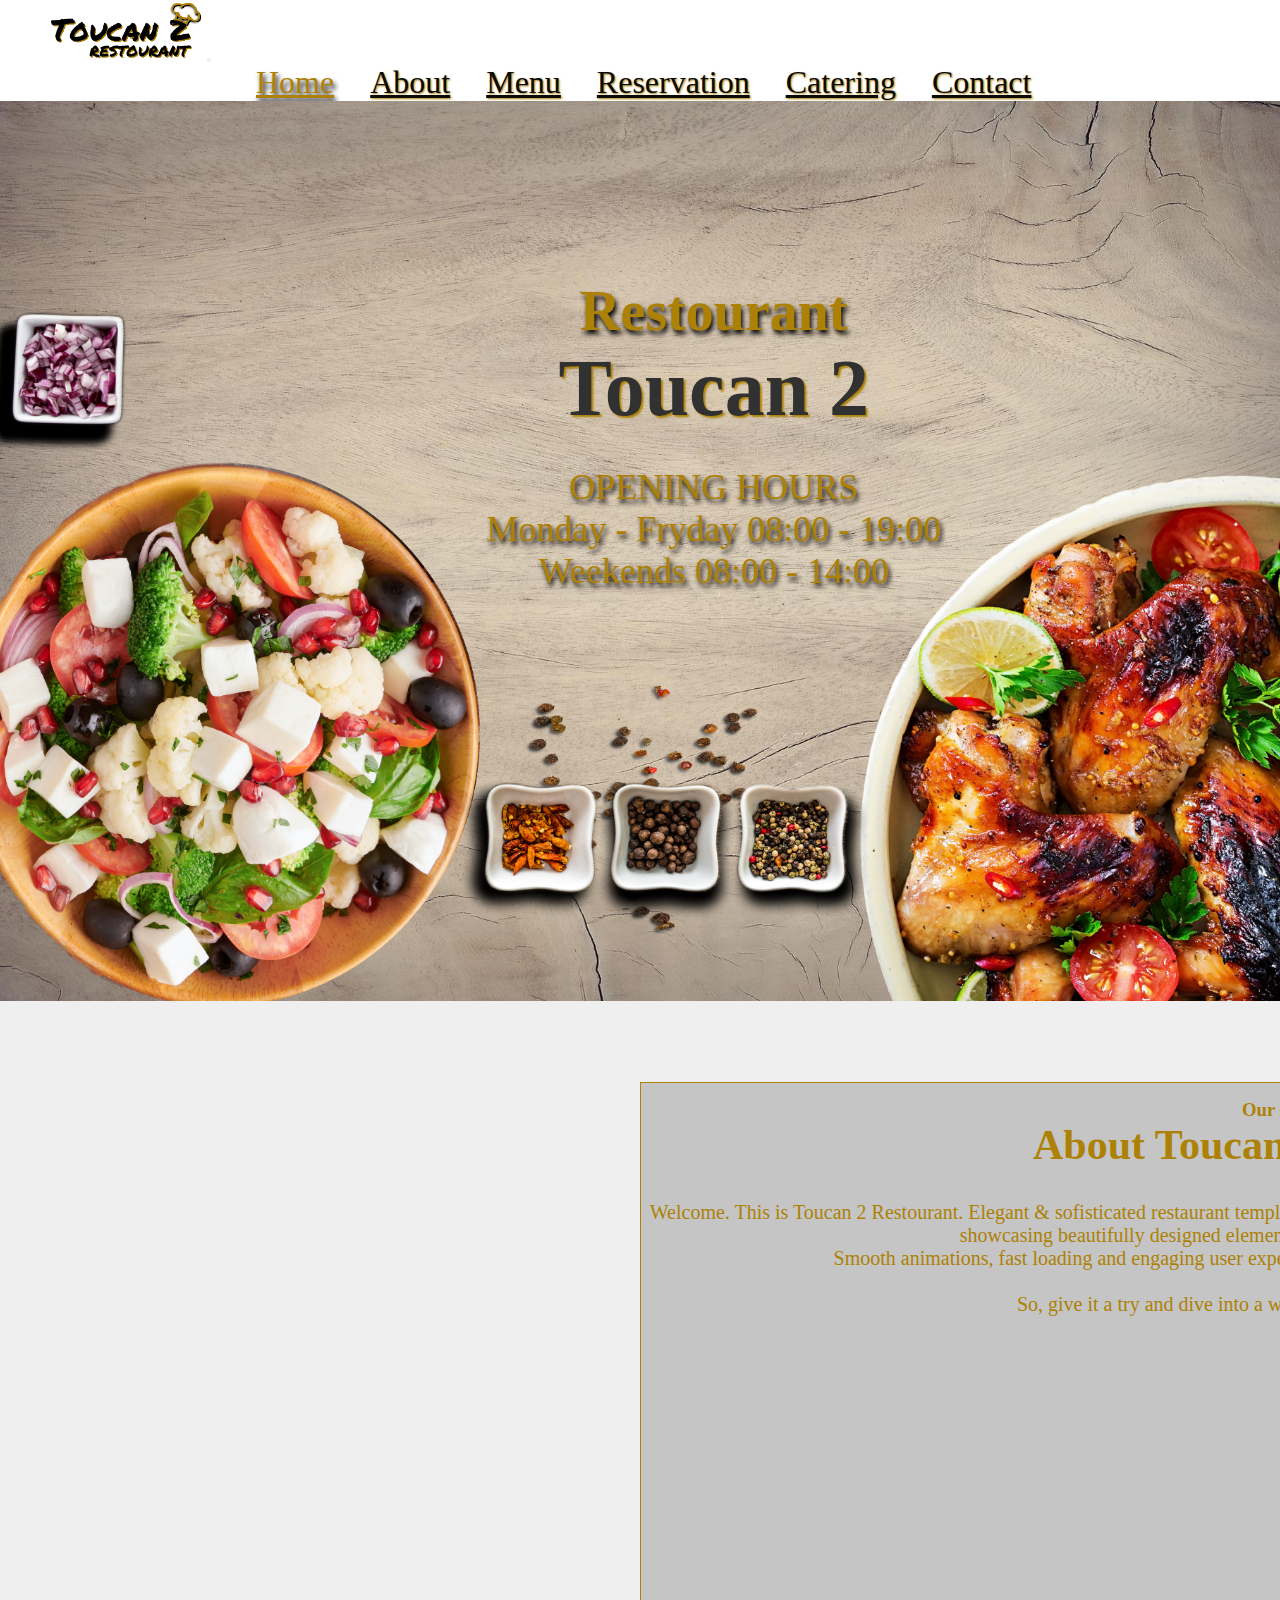
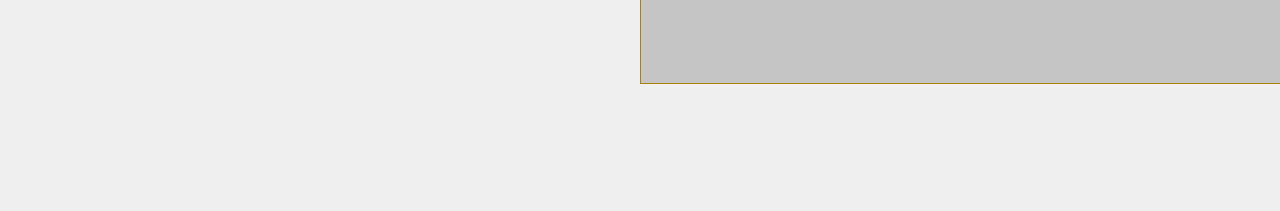
==== index.html @ f40d98a7 "Kokan's work, home and about" ====
<!doctype html>
<html lang="en">
  <head>
    <!-- Required meta tags -->
    <meta charset="utf-8">
    <meta name="viewport" content="width=device-width, initial-scale=1">
    <link rel="stylesheet" href="css/style.css">


    <!-- Bootstrap CSS -->
    <link href="https://cdn.jsdelivr.net/npm/bootstrap@5.1.3/dist/css/bootstrap.min.css" rel="stylesheet" integrity="sha384-1BmE4kWBq78iYhFldvKuhfTAU6auU8tT94WrHftjDbrCEXSU1oBoqyl2QvZ6jIW3" crossorigin="anonymous">
    <link href="https://fonts.googleapis.com/css2?family=Inspiration&family=Permanent+Marker&display=swap" rel="stylesheet">
    <link href="https://fonts.googleapis.com/css2?family=Inspiration&display=swap" rel="stylesheet">
    <script src="js/main.js"></script>
    <title>Restourant Toucan 2</title>
  </head>
  <body>
    <nav class="navbar navbar-expand-lg navbar-light sticky-top ">
        <div class="container-fluid">
          <a class="navbar-brand" href="#"><img src="image/logo R.png" alt=""></a>
          <button class="navbar-toggler" type="button" data-bs-toggle="collapse" data-bs-target="#navbarNavAltMarkup" aria-controls="navbarNavAltMarkup" aria-expanded="false" aria-label="Toggle navigation">
            <span class="navbar-toggler-icon"></span>
          </button>
          <div class="collapse navbar-collapse" id="navbarNavAltMarkup">
            <div class="navbar-nav ">
              <a class="nav-link active" aria-current="page" href="#home">Home</a>
              <a class="nav-link" href="#about">About</a>
              <a class="nav-link" href="#">Menu</a>
              <a class="nav-link" href="#">Reservation</a>
              <a class="nav-link" href="#">Catering</a>
              <a class="nav-link" href="#">Contact</a>
            </div>
          </div>
        </div>
      </nav>
          
    <section id="home" class="home">
      <div class="container-fluid">
        <div class="row">
          <img id="wood" src="image/wood-background1920.jpg" alt="">         
          <img id="chicken" src="image/chicken1.png" alt="">
          <img id="salad" src="image/salad.png" alt="">
          <img id="paper" src="image/paper.png" alt="">
          <img id="onion" src="image/onion.png" alt="">
          
        </div>
        <div class="home-text">
          <h2>Restourant</h2>
          <h1>Toucan 2</h1>
          
          <p>OPENING HOURS</p>
          <p>Monday - Fryday <span>08:00 - 19:00</span></p>
          <p>Weekends <span>08:00 - 14:00</span></p>
        </div>
      </div>
      
    </section>




    <section id="about" class="about">
      <div class="container-fluid">
        <div class="row center">
          <img src="image/slide1.jpg" alt="">
          <div class="about-item col-4 color-2">
            <h3 class="color-1">Our story</h3>
            <h2 class="color-1">About Toucan 2 Restourant</h2>
            <p class="color-1">Welcome. This is Toucan 2 Restourant. Elegant & sofisticated restaurant template. Toucan 2 offers different home page layouts with smart and unique design, showcasing beautifully designed elements every restaurant website should have. <br>
              Smooth animations, fast loading and engaging user experience are just some of the features this template offers. <br><br>
              So, give it a try and dive into a world of royal restaurant websites.
            </p>
        </div>
        </div>

      </div>
      
    </section>
    <section id="menu"></section>
    <section id="reservation"></section>
    <section id="catering"></section>
    <section id="gallery"></section>
    <section id="footer"></section>

          


    <!-- Optional JavaScript; choose one of the two! -->

    <!-- Option 1: Bootstrap Bundle with Popper -->
    <script src="https://cdn.jsdelivr.net/npm/bootstrap@5.1.3/dist/js/bootstrap.bundle.min.js" integrity="sha384-ka7Sk0Gln4gmtz2MlQnikT1wXgYsOg+OMhuP+IlRH9sENBO0LRn5q+8nbTov4+1p" crossorigin="anonymous"></script>

    <!-- Option 2: Separate Popper and Bootstrap JS -->
    <!--
    <script src="https://cdn.jsdelivr.net/npm/@popperjs/core@2.10.2/dist/umd/popper.min.js" integrity="sha384-7+zCNj/IqJ95wo16oMtfsKbZ9ccEh31eOz1HGyDuCQ6wgnyJNSYdrPa03rtR1zdB" crossorigin="anonymous"></script>
    <script src="https://cdn.jsdelivr.net/npm/bootstrap@5.1.3/dist/js/bootstrap.min.js" integrity="sha384-QJHtvGhmr9XOIpI6YVutG+2QOK9T+ZnN4kzFN1RtK3zEFEIsxhlmWl5/YESvpZ13" crossorigin="anonymous"></script>
    -->
  </body>
</html>
---- css/style.css ----
*{
    font-family: "Permanent Marker", cursive;
    margin: 0;
    padding: 0;
    scroll-behavior: smooth;
}
h1, h2, p{
    font-family: "Permanent Marker", cursive;
    color: rgb(49, 49, 49) !important;
    z-index: 10;
}


/*-------  Navigation ----*/
.navbar{
    background: transparent !important;
}
.navbar-brand img{
    height: 60px;
    padding-left: 3rem;
}
.navbar-nav{   
    padding-left: 16rem !important;
}
.nav-link{
    font-family: "Permanent Marker", cursive;
    font-size: 32px;
    color: rgb(10, 10, 10) !important;
    padding-right: 2rem !important;
    text-shadow: 1px 1px 2px #ad8106;  
}
a:hover, .active{
    color: #ad8106 !important;
    text-shadow: 2px 4px 5px #000;
}


/*-------  Home page ----*/
.home{
    
    height: 100vh;
    width: 100%;
    position: relative;
}
.home-text{
    position: absolute;
    top: 18%;
    left: 38%;
}
.home-text h1{
    font-size: 80px;
    text-align: center;
    padding-bottom: 2rem;
    text-shadow: 2px 2px 2px #ad8106;
}
.home-text h2{
    margin-top: 1rem;
    font-size: 56px;
    text-align: center;
    color:#ad8106 !important;
    text-shadow: 2px 4px 5px #000;
}
.home-text p{
    font-size: 36px;
    text-align: center;
    color:#ad8106 !important;
    text-shadow: 2px 4px 5px #000;   
}
.home img{
    position: absolute;
    top: 0;
    left: 0;
    width: 100%;
    height: 100%;
    object-fit: cover;
}



/*-------  About page ----*/
.about{
    width: 100%;
    height: 90vh;
    object-fit: cover;
    position: relative;
    display: flex;
    justify-content: center;   
    background-color: rgba(100, 100,100, 0.1); 
}
.about img{
    width: 100%;
    object-fit: cover;
}
.center{
    justify-content: center;
    
}
.about-item{    
    width: 100%;
    height:600px;
    position: absolute;
    top: 10%;
    text-align: center;
    border: 1px solid #ad8106;
           
}
.color-1{
    color: #ad8106 !important;
}
.color-2{
    background-color: rgba(100, 100,100, 0.3); 
}
.about-item h2{
    font-size: 42px;
    padding-bottom: 2rem;
}
.about-item h3{
    padding-top: 1rem;
}
.about-item p{
    font-size: 1.25rem;
}
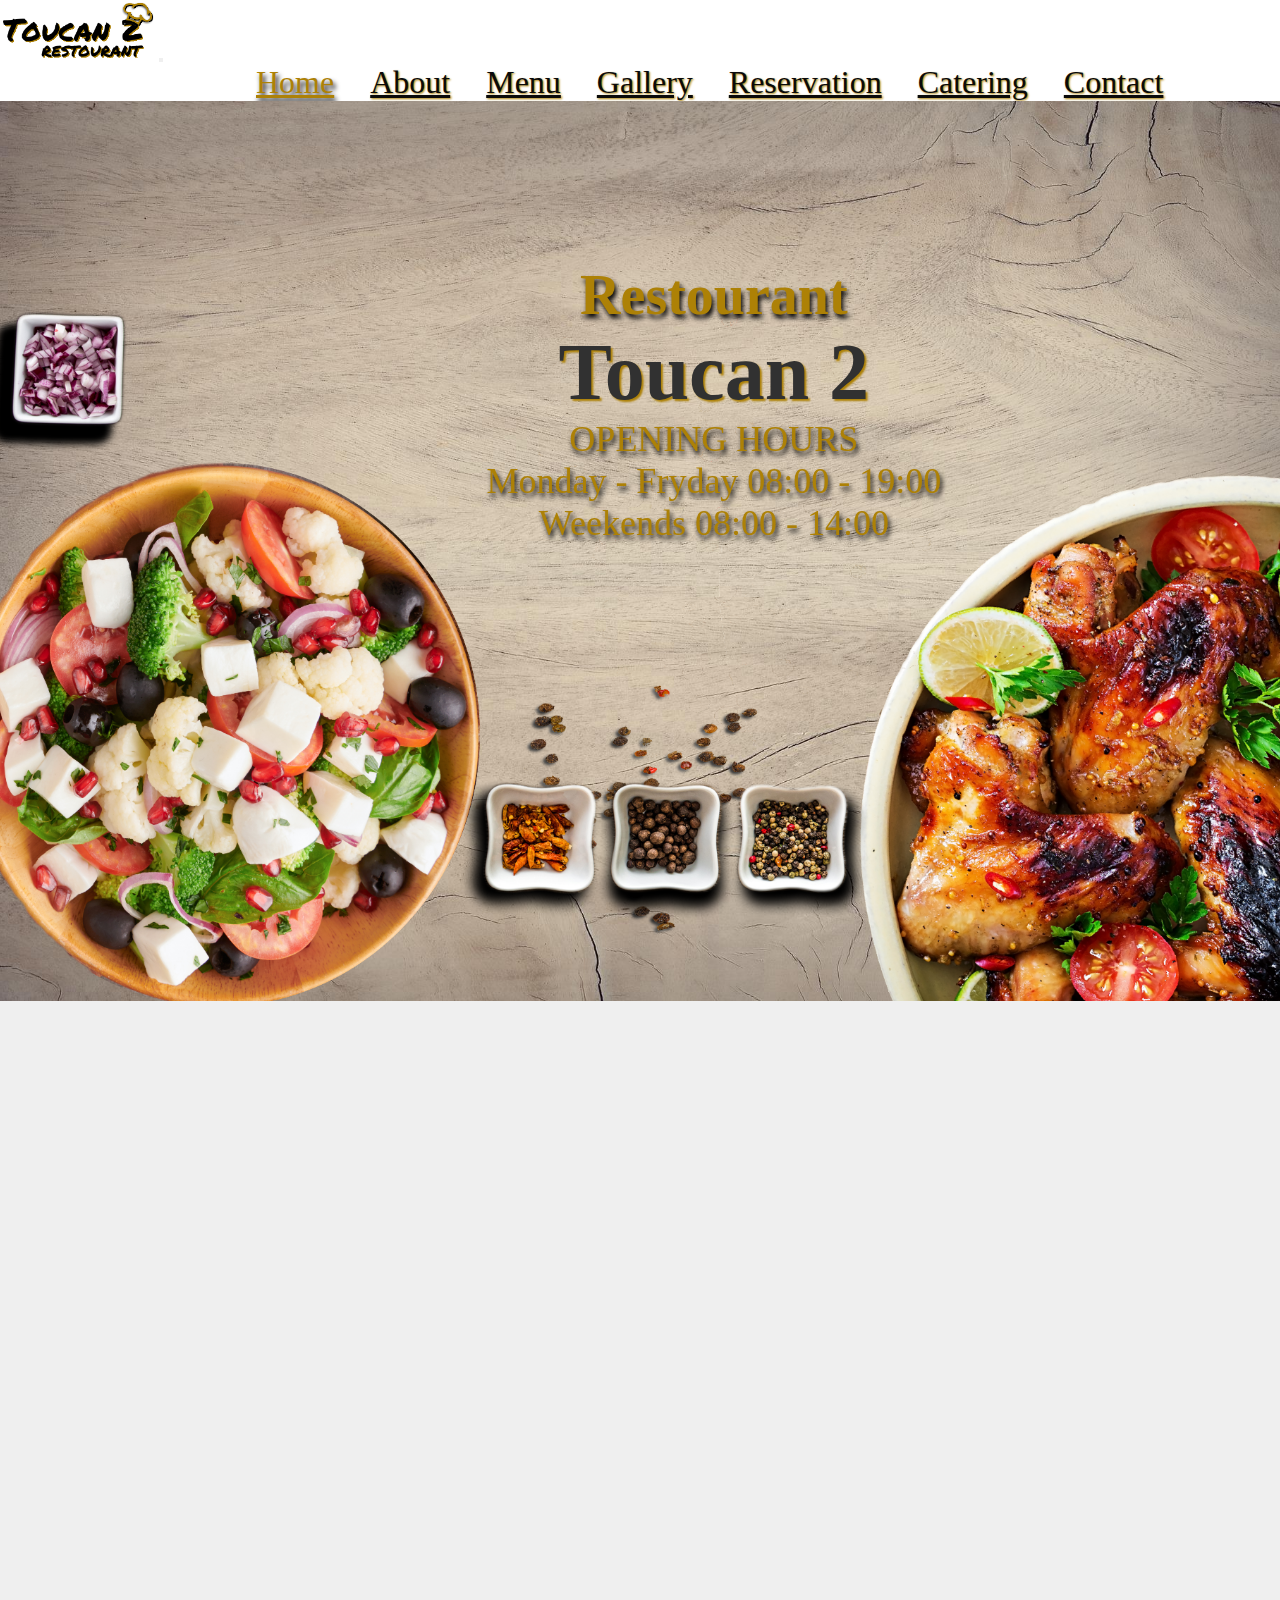
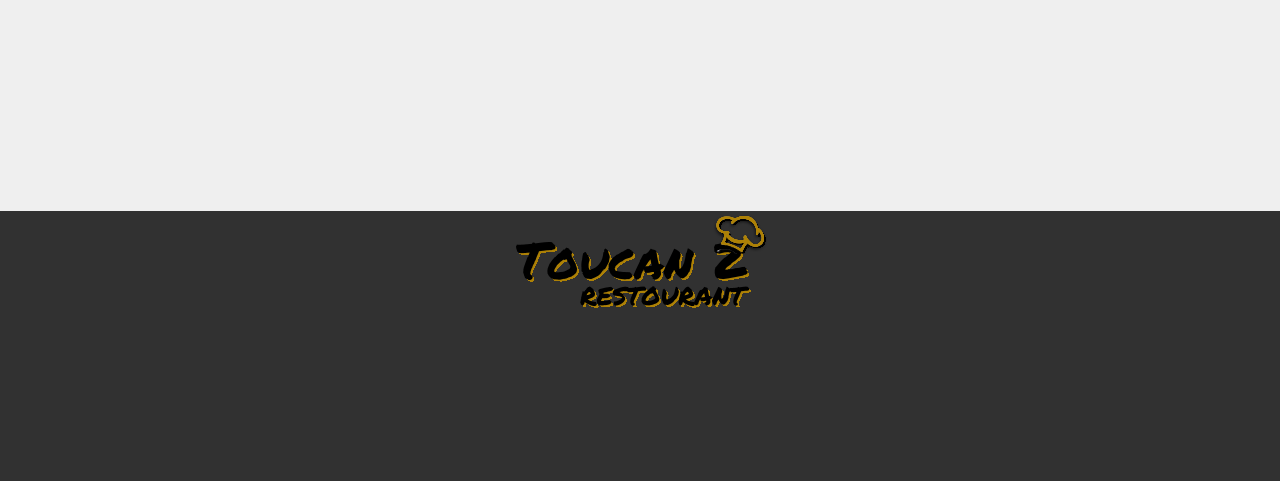
==== commit 7f81181b: "responsive" ====
--- a/index.html
+++ b/index.html
@@ -5,13 +5,14 @@
     <meta charset="utf-8">
     <meta name="viewport" content="width=device-width, initial-scale=1">
     <link rel="stylesheet" href="css/style.css">
+    <link rel="stylesheet" href="https://unpkg.com/aos@next/dist/aos.css" />
 
 
     <!-- Bootstrap CSS -->
     <link href="https://cdn.jsdelivr.net/npm/bootstrap@5.1.3/dist/css/bootstrap.min.css" rel="stylesheet" integrity="sha384-1BmE4kWBq78iYhFldvKuhfTAU6auU8tT94WrHftjDbrCEXSU1oBoqyl2QvZ6jIW3" crossorigin="anonymous">
     <link href="https://fonts.googleapis.com/css2?family=Inspiration&family=Permanent+Marker&display=swap" rel="stylesheet">
     <link href="https://fonts.googleapis.com/css2?family=Inspiration&display=swap" rel="stylesheet">
-    <script src="js/main.js"></script>
+    
     <title>Restourant Toucan 2</title>
   </head>
   <body>
@@ -22,10 +23,12 @@
             <span class="navbar-toggler-icon"></span>
           </button>
           <div class="collapse navbar-collapse" id="navbarNavAltMarkup">
+
             <div class="navbar-nav ">
               <a class="nav-link active" aria-current="page" href="#home">Home</a>
               <a class="nav-link" href="#about">About</a>
-              <a class="nav-link" href="#">Menu</a>
+              <a class="nav-link" href="menu.html">Menu</a>
+              <a class="nav-link" href="gallery.html">Gallery</a>
               <a class="nav-link" href="#">Reservation</a>
               <a class="nav-link" href="#">Catering</a>
               <a class="nav-link" href="#">Contact</a>
@@ -38,49 +41,53 @@
       <div class="container-fluid">
         <div class="row">
           <img id="wood" src="image/wood-background1920.jpg" alt="">         
-          <img id="chicken" src="image/chicken1.png" alt="">
-          <img id="salad" src="image/salad.png" alt="">
-          <img id="paper" src="image/paper.png" alt="">
-          <img id="onion" src="image/onion.png" alt="">
-          
+          <img id="chicken" data-aos="zoom-in-right" src="image/chicken1.png" alt="">
+          <img id="salad" data-aos="zoom-in-left" src="image/salad.png" alt="">
+          <img id="paper" data-aos="zoom-out-up" src="image/paper.png" alt="">
+          <img id="onion" data-aos="zoom-in-up" src="image/onion.png" alt="">          
         </div>
-        <div class="home-text">
+        <div id="home-text" class="home-text" data-aos="zoom-out-up">
           <h2>Restourant</h2>
-          <h1>Toucan 2</h1>
-          
+          <h1>Toucan 2</h1>          
           <p>OPENING HOURS</p>
           <p>Monday - Fryday <span>08:00 - 19:00</span></p>
           <p>Weekends <span>08:00 - 14:00</span></p>
         </div>
-      </div>
-      
+      </div>      
     </section>
 
-
-
+<!-- About section -->
 
     <section id="about" class="about">
       <div class="container-fluid">
         <div class="row center">
           <img src="image/slide1.jpg" alt="">
-          <div class="about-item col-4 color-2">
+          <div class="about-item col-xl-4 col-lg-6 col-sm-12 color-2" data-aos="zoom-in-up">
             <h3 class="color-1">Our story</h3>
             <h2 class="color-1">About Toucan 2 Restourant</h2>
             <p class="color-1">Welcome. This is Toucan 2 Restourant. Elegant & sofisticated restaurant template. Toucan 2 offers different home page layouts with smart and unique design, showcasing beautifully designed elements every restaurant website should have. <br>
-              Smooth animations, fast loading and engaging user experience are just some of the features this template offers. <br><br>
-              So, give it a try and dive into a world of royal restaurant websites.
+            Smooth animations, fast loading and engaging user experience are just some of the features this template offers. <br><br>
+            So, give it a try and dive into a world of Toucan restaurant websites.
             </p>
+          </div>
         </div>
-        </div>
-
-      </div>
-      
+      </div>      
     </section>
     <section id="menu"></section>
     <section id="reservation"></section>
     <section id="catering"></section>
     <section id="gallery"></section>
-    <section id="footer"></section>
+    <section id="contact"></section>
+
+
+
+
+    <section id="footer" class="footer" >
+      <div class="containar-fluid ">
+        <img class="center" src="image/logo R.png" alt="">
+      </div>
+
+    </section>
 
           
 
@@ -89,11 +96,16 @@
 
     <!-- Option 1: Bootstrap Bundle with Popper -->
     <script src="https://cdn.jsdelivr.net/npm/bootstrap@5.1.3/dist/js/bootstrap.bundle.min.js" integrity="sha384-ka7Sk0Gln4gmtz2MlQnikT1wXgYsOg+OMhuP+IlRH9sENBO0LRn5q+8nbTov4+1p" crossorigin="anonymous"></script>
+    <script src="js/main.js"></script>
+    <script src="https://unpkg.com/aos@next/dist/aos.js"></script>
+    <script>
+      AOS.init({
+        duration: 1000,
+        offset: 500,
+        once: true
+      });
+    </script>
 
-    <!-- Option 2: Separate Popper and Bootstrap JS -->
-    <!--
-    <script src="https://cdn.jsdelivr.net/npm/@popperjs/core@2.10.2/dist/umd/popper.min.js" integrity="sha384-7+zCNj/IqJ95wo16oMtfsKbZ9ccEh31eOz1HGyDuCQ6wgnyJNSYdrPa03rtR1zdB" crossorigin="anonymous"></script>
-    <script src="https://cdn.jsdelivr.net/npm/bootstrap@5.1.3/dist/js/bootstrap.min.js" integrity="sha384-QJHtvGhmr9XOIpI6YVutG+2QOK9T+ZnN4kzFN1RtK3zEFEIsxhlmWl5/YESvpZ13" crossorigin="anonymous"></script>
-    -->
+    
   </body>
 </html>--- a/css/style.css
+++ b/css/style.css
@@ -1,8 +1,10 @@
+/*HEAD*/
 *{
     font-family: "Permanent Marker", cursive;
-    margin: 0;
-    padding: 0;
+    margin: 0 !important;
+    padding: 0 !important;
     scroll-behavior: smooth;
+    
 }
 h1, h2, p{
     font-family: "Permanent Marker", cursive;
@@ -41,7 +43,9 @@
     height: 100vh;
     width: 100%;
     position: relative;
-}
+    overflow-x: hidden;
+}
+
 .home-text{
     position: absolute;
     top: 18%;
@@ -74,7 +78,35 @@
     height: 100%;
     object-fit: cover;
 }
-
+@media screen and (max-width: 992px) { 
+    .home-text{
+        left: 30%;
+    }
+    .home-text h2{        
+        font-size: 2rem;
+    }  
+    .home-text h1{
+        font-size: 3rem;
+    } 
+    .home-text p{
+        font-size: 1.75rem;
+    }   
+}
+@media screen and (max-width: 768px) { 
+    .home-text{
+        left: 30%;
+        top: 10%;
+    }
+    .home-text h2{        
+        font-size: 1.75rem;
+    }  
+    .home-text h1{
+        font-size: 2.5rem;
+    } 
+    .home-text p{
+        font-size: 1.5rem;
+    }   
+}
 
 
 /*-------  About page ----*/
@@ -86,14 +118,14 @@
     display: flex;
     justify-content: center;   
     background-color: rgba(100, 100,100, 0.1); 
+    padding-bottom: 2rem;
 }
 .about img{
     width: 100%;
     object-fit: cover;
 }
 .center{
-    justify-content: center;
-    
+    justify-content: center;    
 }
 .about-item{    
     width: 100%;
@@ -119,4 +151,60 @@
 }
 .about-item p{
     font-size: 1.25rem;
+    letter-spacing: 2px;
+    line-height: 1.5;
+}
+
+
+/* ====  Media query for About section*/
+
+@media screen and (max-width: 992px) { 
+    .about-item{        
+        height:430px;
+    }      
+}
+@media screen and (max-width: 768px) { 
+    .about-item{
+        top:.5rem;
+        height:310px;
+    }  
+    .about-item h3{
+        font-size: 1.2rem;
+    }
+    .about-item h2{
+        font-size: 1.5rem;
+    }
+    .about-item p {
+        font-size: 1rem;
+        letter-spacing: 1px;
+        line-height: 1;
+    }
+}
+
+/* ======= */
+.img-responsive {
+    margin: 10px;
+}
+
+.img-responsive:hover {
+    box-shadow: 4px 5px 5px 4px;
+    border-radius: 8px;
+}
+
+#menu-list {
+    background: linear-gradient(rgba(255,255,255,0.7),rgba(255,255,255,0.7)), url("../gallery-images/restaurant-facade.jpg") cover fixed no-repeat;
+/*>>>>>>> e48e11d37c22f475a0b5a8f94174afa0cee1e83c*/
+}
+
+
+
+.footer {
+    padding-top: 3rem;
+    position: relative;
+    height: 30vh;
+    width: 100%;
+    background-color: rgb(49, 49, 49);
+    display: flex;
+    justify-content: space-around;
+
 }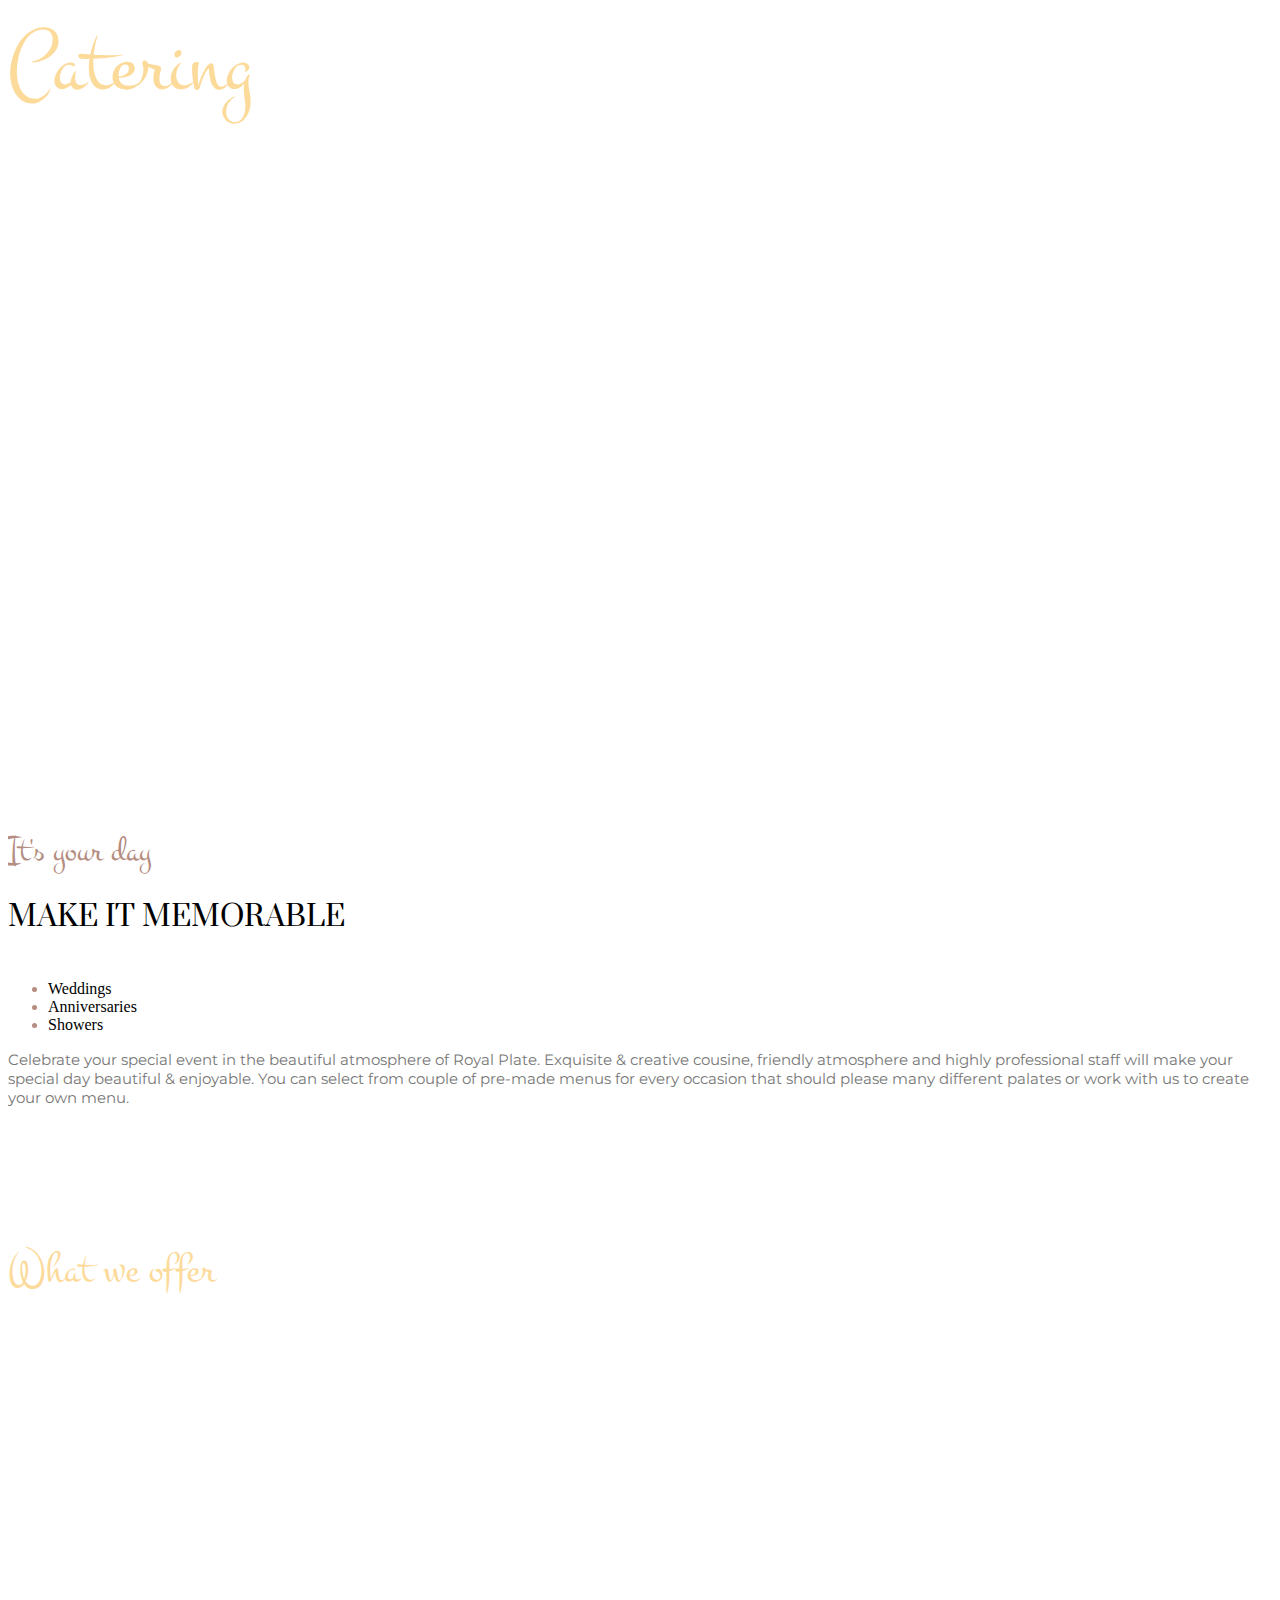
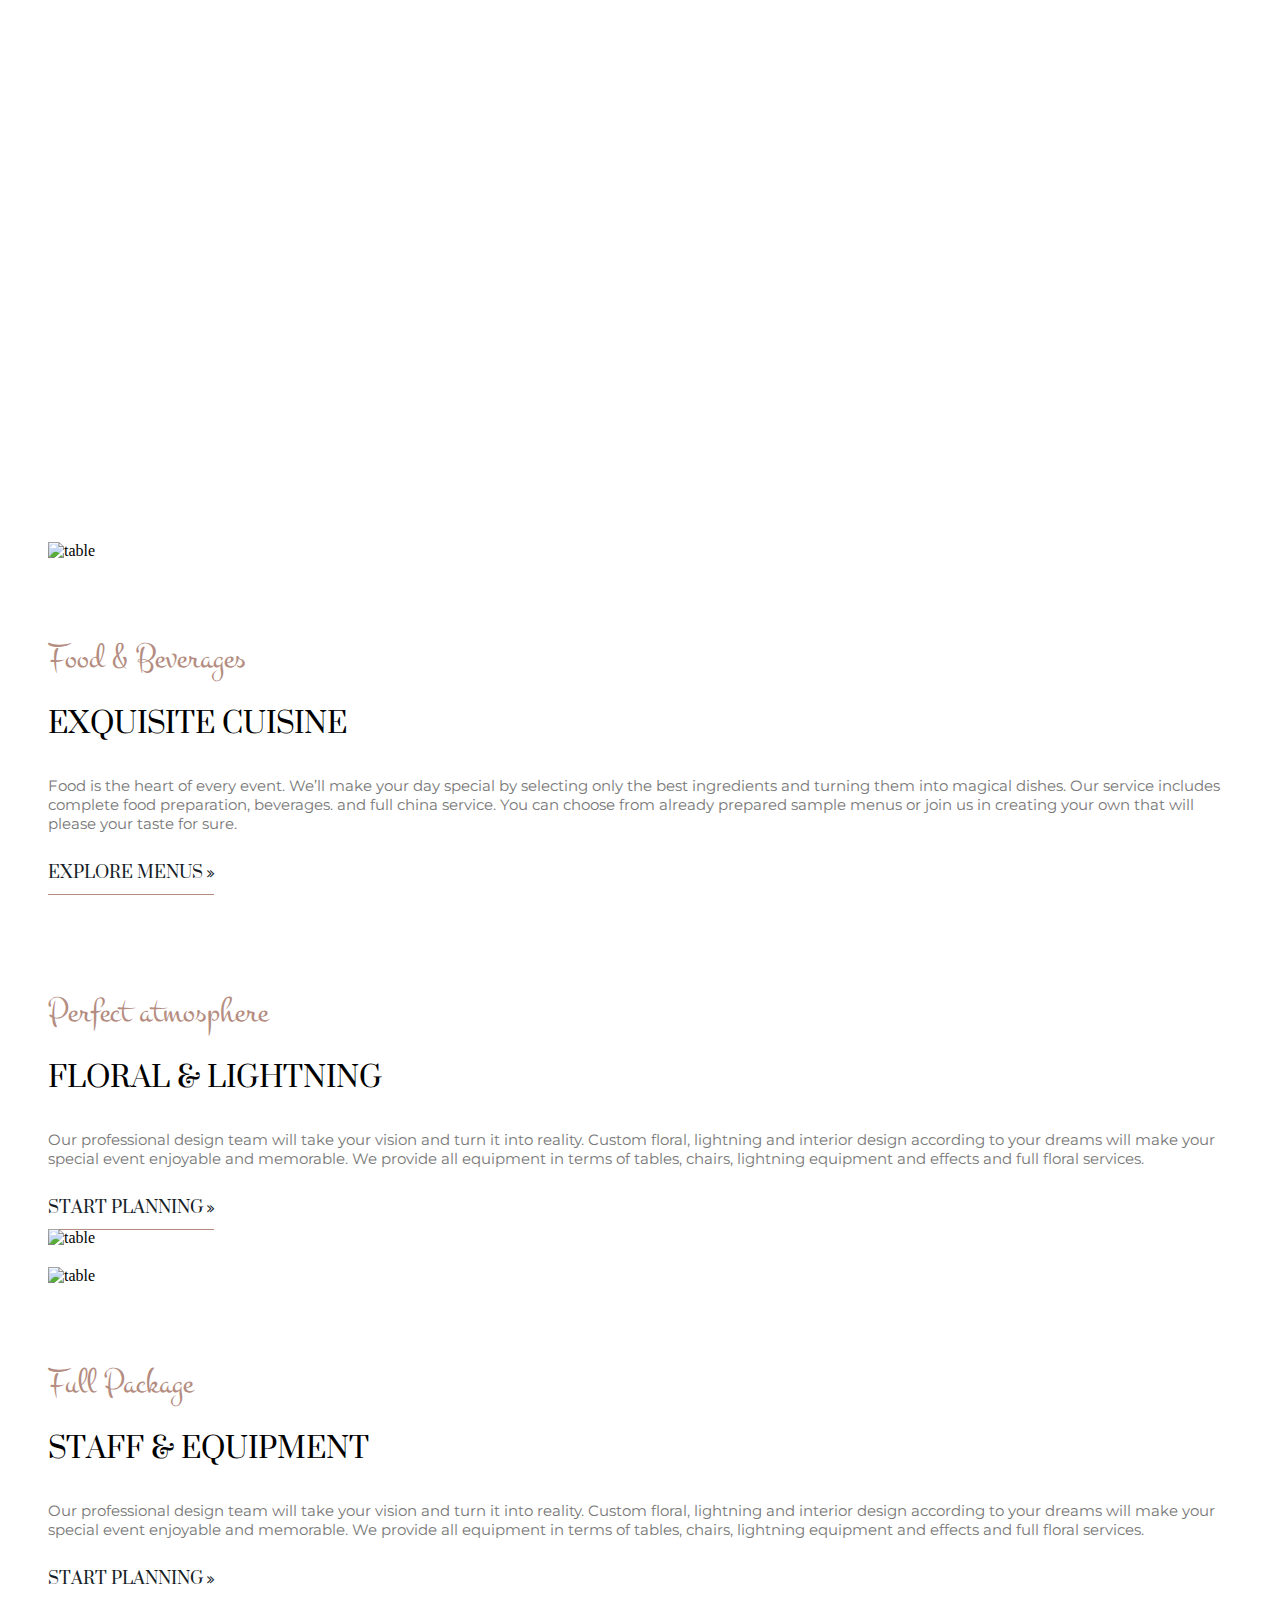
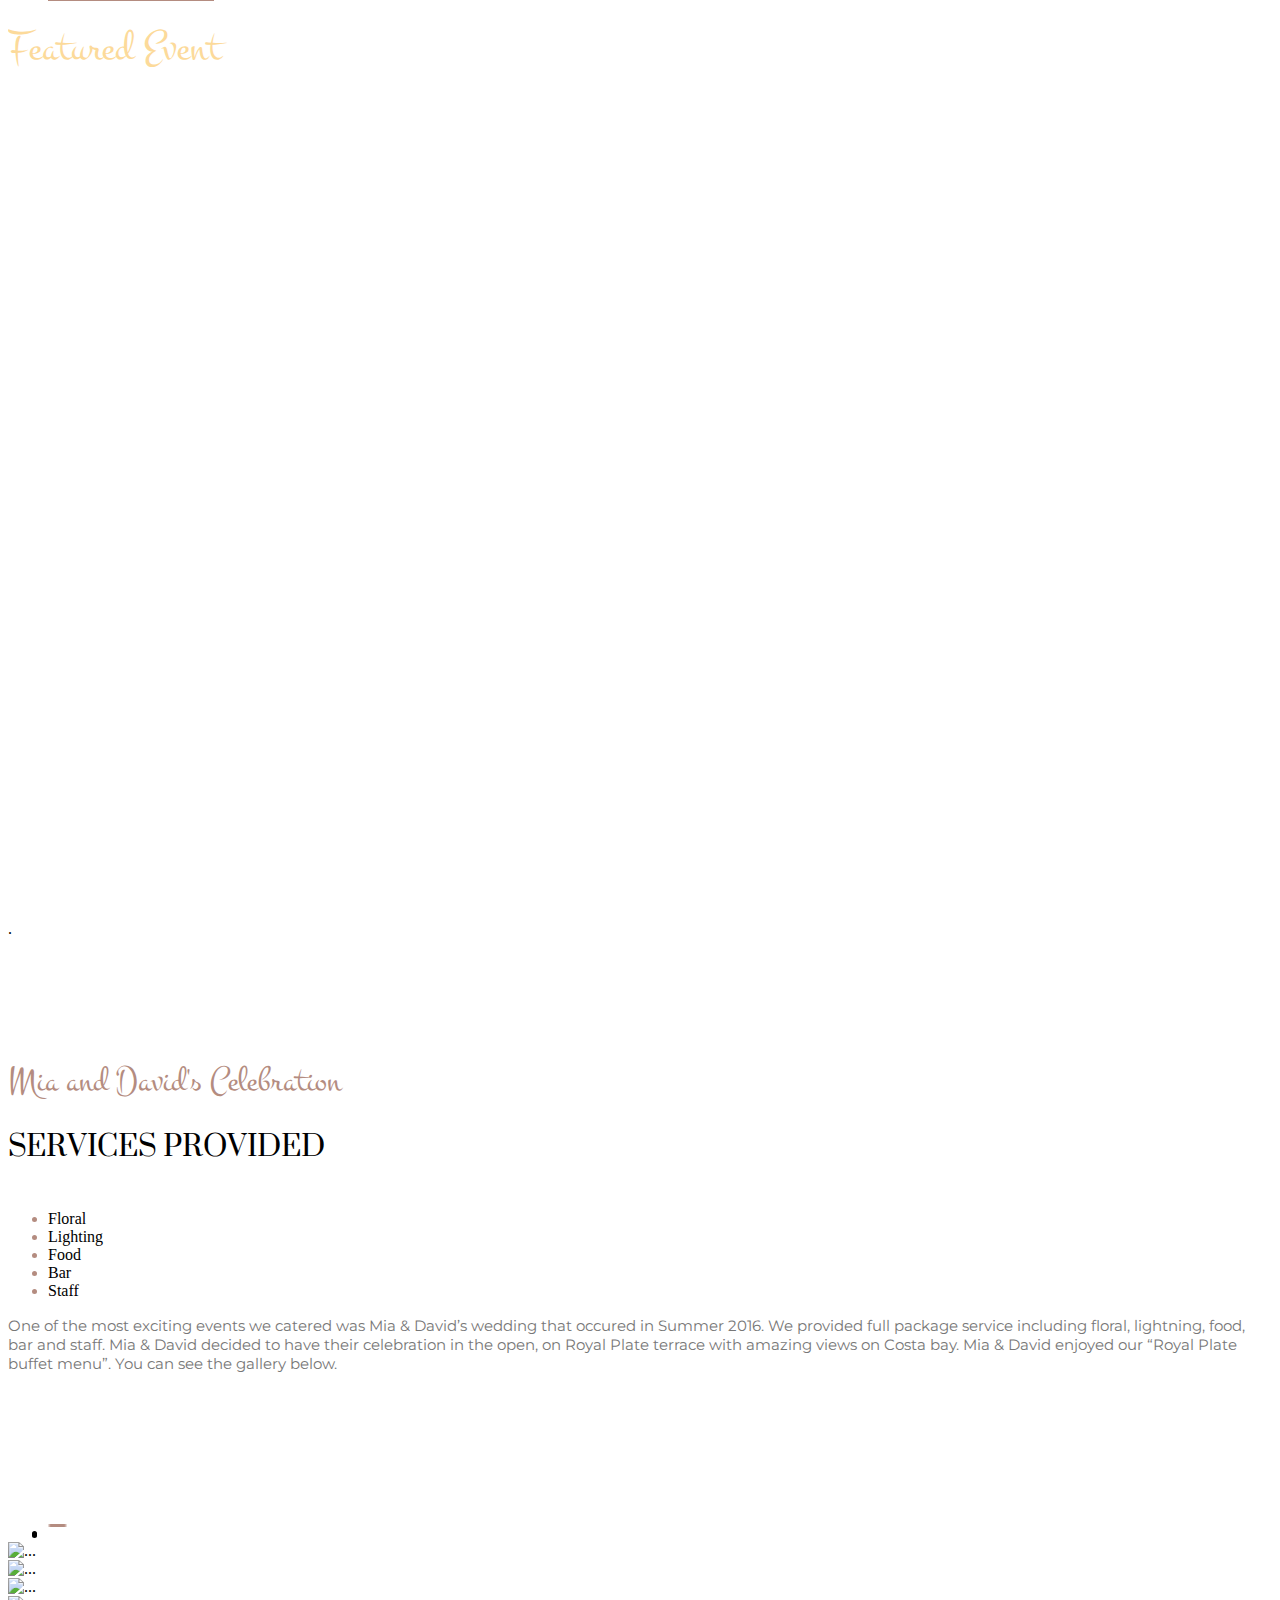
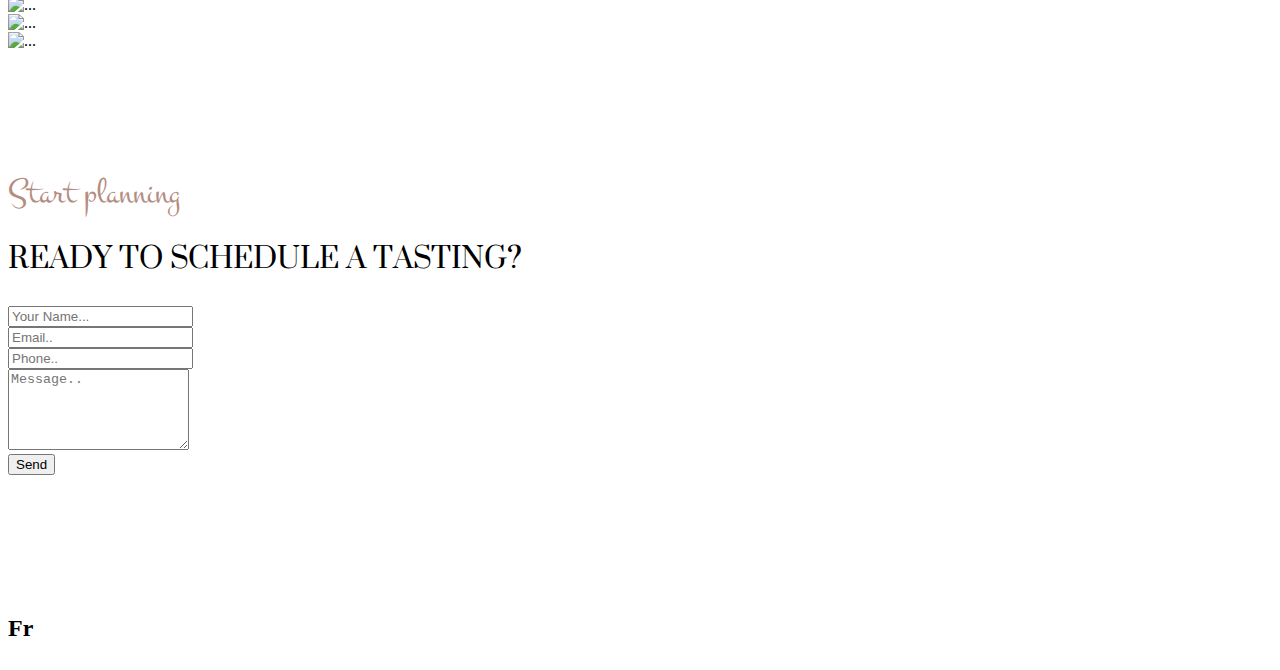
==== commit 4bf21b64: "Add carousel to catering page" ====
--- a/index.html
+++ b/index.html
@@ -1,111 +1,248 @@
-<!doctype html>
-<html lang="en">
-  <head>
-    <!-- Required meta tags -->
-    <meta charset="utf-8">
-    <meta name="viewport" content="width=device-width, initial-scale=1">
-    <link rel="stylesheet" href="css/style.css">
-    <link rel="stylesheet" href="https://unpkg.com/aos@next/dist/aos.css" />
-
-
-    <!-- Bootstrap CSS -->
-    <link href="https://cdn.jsdelivr.net/npm/bootstrap@5.1.3/dist/css/bootstrap.min.css" rel="stylesheet" integrity="sha384-1BmE4kWBq78iYhFldvKuhfTAU6auU8tT94WrHftjDbrCEXSU1oBoqyl2QvZ6jIW3" crossorigin="anonymous">
-    <link href="https://fonts.googleapis.com/css2?family=Inspiration&family=Permanent+Marker&display=swap" rel="stylesheet">
-    <link href="https://fonts.googleapis.com/css2?family=Inspiration&display=swap" rel="stylesheet">
-    
-    <title>Restourant Toucan 2</title>
-  </head>
-  <body>
-    <nav class="navbar navbar-expand-lg navbar-light sticky-top ">
-        <div class="container-fluid">
-          <a class="navbar-brand" href="#"><img src="image/logo R.png" alt=""></a>
-          <button class="navbar-toggler" type="button" data-bs-toggle="collapse" data-bs-target="#navbarNavAltMarkup" aria-controls="navbarNavAltMarkup" aria-expanded="false" aria-label="Toggle navigation">
-            <span class="navbar-toggler-icon"></span>
-          </button>
-          <div class="collapse navbar-collapse" id="navbarNavAltMarkup">
-
-            <div class="navbar-nav ">
-              <a class="nav-link active" aria-current="page" href="#home">Home</a>
-              <a class="nav-link" href="#about">About</a>
-              <a class="nav-link" href="menu.html">Menu</a>
-              <a class="nav-link" href="gallery.html">Gallery</a>
-              <a class="nav-link" href="#">Reservation</a>
-              <a class="nav-link" href="#">Catering</a>
-              <a class="nav-link" href="#">Contact</a>
-            </div>
-          </div>
-        </div>
-      </nav>
-          
-    <section id="home" class="home">
-      <div class="container-fluid">
-        <div class="row">
-          <img id="wood" src="image/wood-background1920.jpg" alt="">         
-          <img id="chicken" data-aos="zoom-in-right" src="image/chicken1.png" alt="">
-          <img id="salad" data-aos="zoom-in-left" src="image/salad.png" alt="">
-          <img id="paper" data-aos="zoom-out-up" src="image/paper.png" alt="">
-          <img id="onion" data-aos="zoom-in-up" src="image/onion.png" alt="">          
-        </div>
-        <div id="home-text" class="home-text" data-aos="zoom-out-up">
-          <h2>Restourant</h2>
-          <h1>Toucan 2</h1>          
-          <p>OPENING HOURS</p>
-          <p>Monday - Fryday <span>08:00 - 19:00</span></p>
-          <p>Weekends <span>08:00 - 14:00</span></p>
-        </div>
-      </div>      
-    </section>
-
-<!-- About section -->
-
-    <section id="about" class="about">
-      <div class="container-fluid">
-        <div class="row center">
-          <img src="image/slide1.jpg" alt="">
-          <div class="about-item col-xl-4 col-lg-6 col-sm-12 color-2" data-aos="zoom-in-up">
-            <h3 class="color-1">Our story</h3>
-            <h2 class="color-1">About Toucan 2 Restourant</h2>
-            <p class="color-1">Welcome. This is Toucan 2 Restourant. Elegant & sofisticated restaurant template. Toucan 2 offers different home page layouts with smart and unique design, showcasing beautifully designed elements every restaurant website should have. <br>
-            Smooth animations, fast loading and engaging user experience are just some of the features this template offers. <br><br>
-            So, give it a try and dive into a world of Toucan restaurant websites.
-            </p>
-          </div>
-        </div>
-      </div>      
-    </section>
-    <section id="menu"></section>
-    <section id="reservation"></section>
-    <section id="catering"></section>
-    <section id="gallery"></section>
-    <section id="contact"></section>
-
-
-
-
-    <section id="footer" class="footer" >
-      <div class="containar-fluid ">
-        <img class="center" src="image/logo R.png" alt="">
-      </div>
-
-    </section>
-
-          
-
-
-    <!-- Optional JavaScript; choose one of the two! -->
-
-    <!-- Option 1: Bootstrap Bundle with Popper -->
-    <script src="https://cdn.jsdelivr.net/npm/bootstrap@5.1.3/dist/js/bootstrap.bundle.min.js" integrity="sha384-ka7Sk0Gln4gmtz2MlQnikT1wXgYsOg+OMhuP+IlRH9sENBO0LRn5q+8nbTov4+1p" crossorigin="anonymous"></script>
-    <script src="js/main.js"></script>
-    <script src="https://unpkg.com/aos@next/dist/aos.js"></script>
-    <script>
-      AOS.init({
-        duration: 1000,
-        offset: 500,
-        once: true
-      });
-    </script>
-
-    
-  </body>
+<!DOCTYPE html>
+<html lang="en">
+<head>
+    <meta charset="UTF-8">
+    <meta http-equiv="X-UA-Compatible" content="IE=edge">
+    <meta name="viewport" content="width=device-width, initial-scale=1.0">
+    <link href="https://cdn.jsdelivr.net/npm/bootstrap@5.1.3/dist/css/bootstrap.min.css" rel="stylesheet"
+        integrity="sha384-1BmE4kWBq78iYhFldvKuhfTAU6auU8tT94WrHftjDbrCEXSU1oBoqyl2QvZ6jIW3" crossorigin="anonymous">
+    <link rel="stylesheet" href="styles.css">
+    <link rel="preconnect" href="https://fonts.googleapis.com">
+    <link rel="preconnect" href="https://fonts.gstatic.com" crossorigin>    
+    <link href="https://fonts.googleapis.com/css2?family=Montez&family=Montserrat:wght@300&family=Suranna&display=swap" rel="stylesheet">  
+    <link rel="stylesheet" href="https://cdnjs.cloudflare.com/ajax/libs/font-awesome/4.7.0/css/font-awesome.min.css"> 
+    <title>Restaurant</title>
+</head>
+<body>
+  <div class="container-fluid" id="maincont">  
+    <div class="wrapper" id="cont1">
+        <div class="row align-items-center" id="row1">
+            <div class="col col-lg-8 mx-auto text-center">
+                <div class="h1">Catering</div>
+                <div class="sub1">SPECIAL EVENTS</div>
+            </div>
+        </div>
+    </div>
+    <div class="wrapper">
+        <div class="row whitespace1">
+            <div class="col-12 text-center ">
+                <div class="h3">It's your day</div>
+                <div class="sub3">MAKE IT MEMORABLE</div>
+            </div>
+        </div>
+        <div class="row whitespace2" id="row-celebrate">
+        <!-- <div class="col-2"></div> -->
+        <div class="col col-lg-8 mx-auto justify-content-center text-center">
+                <ul class="d-flex flex-wrap justify-content-center ms-lg-3">
+                    <li class="list-items pe-5"><span>Weddings</span></li>
+                    <li class="list-items pe-5"><span>Anniversaries</span></li>
+                    <li class="list-items pe-5"><span> Showers </span></li>
+                </ul>
+            <p>Celebrate your special event in the beautiful atmosphere of Royal Plate. 
+                Exquisite & creative cousine, friendly atmosphere and highly professional staff will make your special day beautiful & enjoyable. You can select from couple of pre-made menus for every occasion that should please many 
+                different palates or work with us to create your own menu.</p> 
+        </div>
+        <!-- <div class="col-2"></div> -->
+        </div>
+    </div>
+    <div class="wrapper">
+            <div class="row align-items-center" id="row-services">
+                <!-- <div class="col-3"></div> -->
+                <div class="col col-lg-6 mx-auto text-center">
+                <div class="h2">What we offer</div>
+                <div class="sub2">SERVICES WE PROVIDE</div>
+                </div>
+                <!-- <div class="col-3"></div> -->
+            </div>
+        </div>
+    <div class="wrapper pt-5">
+            <div class="row side-images my-5" >
+                <!-- <div class="col-md-1"></div> -->
+                <div class="col-lg-6 col-12 p-lg-4">
+                    <img src="./images/pics/img-14.jpg" class="img-fluid" alt="table">
+
+                </div>
+                <div class="col-lg-6 col-12 pt-3 text-center side-text">
+                    <div class="h3">Food & Beverages</div>
+                    <div class="sub3">Exquisite cuisine</div>
+                    <p>Food is the heart of every event. We’ll make your day special by selecting only the best
+                        ingredients and turning them into magical dishes. Our service includes complete food preparation,
+                        beverages. and full china service. You can choose from already prepared sample menus or join
+                        us in creating your own that will please your taste for sure.</p>
+                    <a href="menu-01.html" class="side-link sub4">EXPLORE MENUS <i class="fa fa-angle-double-right"></i></a>
+                </div>
+                <!-- <div class="col-md-1"></div> -->
+            </div>
+            <div class="row side-images my-5">
+                <div class="col-lg-6 col-12 pt-5 text-center side-text">
+                    <div class="h3">Perfect atmosphere</div>
+                    <div class="sub3">Floral & Lightning</div>
+                    <p>Our professional design team will take your vision and turn it into reality. Custom floral,
+                        lightning and interior design according to your dreams will make your special event enjoyable and memorable.  We provide all 
+                        equipment in terms of tables, chairs, lightning equipment and effects and full floral services.</p>
+                    <a href="#" class="side-link sub4">START PLANNING <i class="fa fa-angle-double-right"></i></a>
+                </div>
+                    <div class="col-lg-6 col-12 p-lg-4 pt-3">
+                        <img src="./images/pics/img-15.jpg" class="img-fluid" alt="table">
+                    </div>
+            </div>
+            <div class="row side-images my-5">
+                <div class="col-lg-6 col-12 p-lg-4 pt-5">
+                    <img src="./images/pics/img-16.jpg" class="img-fluid" alt="table">
+                </div>
+                <div class="col-lg-6 col-12 pt-3 text-center side-text">
+                    <div class="h3">Full Package</div>
+                    <div class="sub3">Staff & equipment</div>
+                    <p>Our professional design team will take your vision and turn it into reality. Custom floral,
+                        lightning and interior design according to your dreams will make your special event enjoyable and memorable.  We provide all 
+                        equipment in terms of tables, chairs, lightning equipment and effects and full floral services.</p>
+                    <a href="menu-01.html" class="side-link sub4">START PLANNING <i class="fa fa-angle-double-right"></i></a>
+
+                </div>
+            </div>
+    </div>
+    <div class="wrapper" >
+        <div class="row align-items-center" id="row-mia">
+            <!-- <div class="col-3"></div> -->
+            <div class="col-lg-6 col-12 mx-auto text-center">
+            <div class="h2">Featured Event</div>
+            <div class="sub2">MIA & DAVID'S WEDDING</div>
+            </div>
+            <!-- <div class="col-3"></div> -->
+        </div>
+        <div class="row" id="row-design">
+            <div class="col-md-12">.</div>
+
+        </div>
+        
+    </div>
+
+
+    <div class="wrapper">
+                <div class="row whitespace1">
+                    <div class="col-12 text-center ">
+                        <div class="h3">Mia and David's Celebration</div>
+                        <div class="sub3">SERVICES PRoVIDED </div>
+                    </div>
+                </div>
+            <div class="row whitespace2">
+                <!-- <div class="col-2"></div> -->
+            <div class="col-lg-8 col mx-auto justify-content-center text-center mt-3">
+                <ul class="d-flex justify-content-center">
+                    <li class="list-items pe-4"><span>Floral</span></li>
+                    <li class="list-items pe-4"><span>Lighting</span></li>
+                    <li class="list-items pe-4"><span>Food</span></li>
+                    <li class="list-items pe-4"><span>Bar</span></li>
+                    <li class="list-items pe-4"><span>Staff</span></li>
+                </ul>
+            <p class="mt-2">One of the most exciting events we catered was Mia & David’s wedding that occured in Summer 2016.
+                We provided full package service including floral, lightning, food, bar and staff. Mia & David decided to have their 
+                celebration in the open, on Royal Plate terrace with amazing views on Costa bay. Mia & David enjoyed our “Royal Plate buffet menu”. You can see the gallery below.</p>
+            </div>
+              <!-- <div class="col-2"></div> -->
+            </div>
+           
+        
+    </div>   
+    
+    <div class="wrapper">
+        <div class="row">
+            
+    
+     <div id="carouselExampleIndicators" class="carousel slide" data-bs-ride="carousel">
+        <ul class="carousel-indicators">
+          <li data-bs-target="#carouselExampleIndicators" data-bs-slide-to="0" class="active" aria-current="true" aria-label="Slide 1"></li>
+          <li data-bs-target="#carouselExampleIndicators" data-bs-slide-to="1" aria-label="Slide 2"></li>
+          <li data-bs-target="#carouselExampleIndicators" data-bs-slide-to="2" aria-label="Slide 3"></li>
+        </ul>
+        <div class="carousel-inner" id="carousel-images">
+          <div class="carousel-item active" data-bs-interval="2000">
+              <div class="row">
+                  <div class="col-lg-1 col-12"></div>
+                  <div class="col-lg-5 col-12 mb-2 ">
+                      <img src="./images/pics/img-14.jpg" class="img-fluid w-100" alt="...">
+                  </div>
+                  <div class="col-lg-5 col-12 ">
+                    <img src="./images/pics/img-17.jpg" class="img-fluid w-100" alt="...">
+                </div>
+                <div class="col-lg-1 col-12"></div>
+              </div> 
+          </div>
+          <div class="carousel-item" data-bs-interval="4000">
+            <div class="row">
+                <div class="col-lg-1 col-12"></div>
+                <div class="col-lg-5 col-12 mb-2">
+                    <img src="./images/pics/img-04.jpg" class="img-fluid w-100" alt="...">
+                </div>
+                <div class="col-lg-5 col-12">
+                  <img src="./images/pics/img-09.jpg" class="img-fluid w-100" alt="...">
+              </div>
+              <div class="col-lg-1 col-12"></div>
+            </div> 
+        </div>
+        <div class="carousel-item" data-bs-interval="4000">
+            <div class="row ">
+                <div class="col-lg-1 col-12"></div>
+                <div class="col-lg-5 col-12 mb-2">
+                    <img src="./images/pics/img-09.jpg" class="img-fluid w-100" alt="...">
+                </div>
+                <div class="col-lg-5 col-12">
+                  <img src="./images/pics/img-15.jpg" class="img-fluid w-100" alt="...">
+              </div>
+              <div class="col-lg-1 col-12"></div>
+            </div> 
+        </div>
+          
+        </div>
+    </div>
+
+    </div>
+    </div>
+
+
+    <div class="wrapper">
+        <div class="row whitespace1">
+            <div class="col-8 mx-auto text-center">
+            <div class="h3">Start planning</div>
+            <div class="sub3">READY TO SCHEDULE A TASTING?</div>
+            </div>
+        </div>
+    <form class="row mx-lg-5 whitespace2">
+        <div class="col-lg-4 col-12">
+          <label for="inputName4" class="form-label"></label>
+          <input type="text" class="form-control" id="inputName4" placeholder="Your Name...">
+        </div>
+        <div class="col-lg-4 col-12">
+          <label for="inputEmail4" class="form-label"></label>
+          <input type="email" class="form-control" id="inputEmail4" placeholder="Email..">
+        </div>
+        <div class="col-lg-4 col-12">
+            <label for="inputPhone4" class="form-label"></label>
+            <input type="number" class="form-control" id="inputPhone4" placeholder="Phone..">
+          </div>
+        <div class="col-lg-12">
+          <label for="inputAddress" class="form-label"></label>
+          <textarea class="form-control" id="exampleFormControlTextarea1" rows="5" placeholder="Message.."></textarea>
+          
+        </div>
+        <div class="col-lg-2 mt-4 mx-auto d-grid text-center">
+          <button type="submit" class="btn btn-dark" id="send-btn">Send</button>
+        </div>
+      </form>
+    </div>
+      <div class="wrapper bg-light">
+        <div class="row text-center" id="footer">
+            <h2>Fr</h2>
+        </div>
+        <a href="#" type="button" class="btn btn-light btn-floating btn-lg text-center" id="btn-back-to-top">
+            <i class="fa fa-angle-double-up"></i>
+        </a>
+    </div>
+  </div>   
+
+    <script src="https://cdn.jsdelivr.net/npm/bootstrap@5.1.3/dist/js/bootstrap.bundle.min.js"
+      integrity="sha384-ka7Sk0Gln4gmtz2MlQnikT1wXgYsOg+OMhuP+IlRH9sENBO0LRn5q+8nbTov4+1p" crossorigin="anonymous"></script>
+    <script src="./JS/script.js"></script>
+    
+</body>
 </html>--- a/styles.css
+++ b/styles.css
@@ -0,0 +1,184 @@
+
+html, body{
+    overflow-x: hidden;
+}
+
+
+.container-fluid{
+    margin-left: 0;
+    margin-right: 0;
+}
+
+#row1{
+    background-image: url("./images/pics/backgne.jpg");
+    background-size: cover;
+    background-repeat: no-repeat;
+    height: 400px;
+}
+
+
+@media only screen and (min-width: 1000px) and (max-width: 2000px) {
+    #row1{
+        height: 700px;
+    }
+    
+}
+
+.whitespace1{
+    padding-bottom: 10px;
+    padding-top: 120px;
+}
+.whitespace2{
+    padding-bottom: 120px;
+}
+
+.list-items{
+    color: #b48c80;
+}
+li span{
+    color: #000;
+}
+/* Fonts */
+.h1{
+    font-family: 'Montez', cursive;
+    font-size: 10vmin;
+    color: rgb(252, 218, 154);
+}
+.sub1{
+    font-family: 'Suranna', serif;
+    color: rgb(255, 255, 255);
+    font-size: 10vmin;
+}
+.h3{
+    font-family: 'Montez', cursive;
+    font-size: 36px;
+    color: #b48c80;
+}
+.sub3{
+    font-family: 'Suranna', serif;
+    font-size: 36px;
+    color: #000;
+    text-transform: uppercase;
+}
+
+.h2{
+    font-family: 'Montez', cursive;
+    color: #fcda9a;
+    font-size: 44px;
+}
+.sub2{
+    font-family: 'Suranna', serif;
+    color: #fff;
+    font-size: 44px;
+    text-transform: uppercase;
+}
+p{
+    font-family: 'Montserrat', sans-serif;
+    font-size: 15px;
+    color: #777777;
+}
+.sub4{
+    font-family: 'Suranna', serif;
+    color: #161d27;
+    font-size: 21px;
+}
+/*Fonts end*/
+.side-link{
+    text-decoration: none;
+    border-bottom: 1px solid #b48c80;
+    /* margin-top: 5px; */
+}
+.side-link:hover{
+    color: #b48c80;
+}
+
+a .fa-angle-double-right{
+    color: #161d27;
+    font-size: small;
+
+
+}
+#row-services{
+    background-image: url("./images/pics/bkg-img17.jpg");
+    background-size: cover;
+    background-repeat: no-repeat;
+    height: 100vmin;
+}
+
+@media only screen and (min-width: 1000px) and (max-width: 2000px) {
+    .side-images{
+        padding-left: 40px;
+        padding-right: 40px;
+        padding-bottom: 20px;
+    }
+    .side-text{
+        padding-top: 75px;
+    }
+}
+
+
+#row-mia{
+    background-image: url("./images/pics/bkg-img18.jpg");
+    background-size: cover;
+    background-repeat: no-repeat;
+    height: 100vmin;
+}
+/* Curved border/image. Not sure about this*/
+#row-design{
+    background-image: url("./images/border-decor.png");
+    top: 100px;
+}
+
+/* @media only screen and (min-width: 768px) and (max-width: 2000px) {
+.carousel-inner{
+    display: flex;
+}
+.carousel-item {
+    padding: 20px;
+    margin-right: 0;
+    flex: 0 0 50%;
+    display: block;
+  }
+} */
+
+/* #carousel-images{
+    display: flex;
+} */
+
+.carousel-indicators{
+    left: 0;
+    top: auto;
+    bottom: -70px;
+}
+.carousel .carousel-indicators li{
+    background: #b48c80;
+    width: 1.2rem;
+    height: 0.05rem;
+    border-radius: 100%;
+}
+.carousel-indicators .active{
+    background: red;
+}
+
+#send-btn:hover{
+    background: #b48c80;
+    border: none;
+
+}
+
+#btn-back-to-top {
+    background-color: #1d2026;
+    opacity: 0.4;
+    border: none;
+    width: 50px;
+    height: 50px;
+    position: fixed;
+    bottom: 20px;
+    right: 20px;
+    border-radius: 100%;
+    display: none;
+}
+
+.fa{
+    color: #b48c80;
+}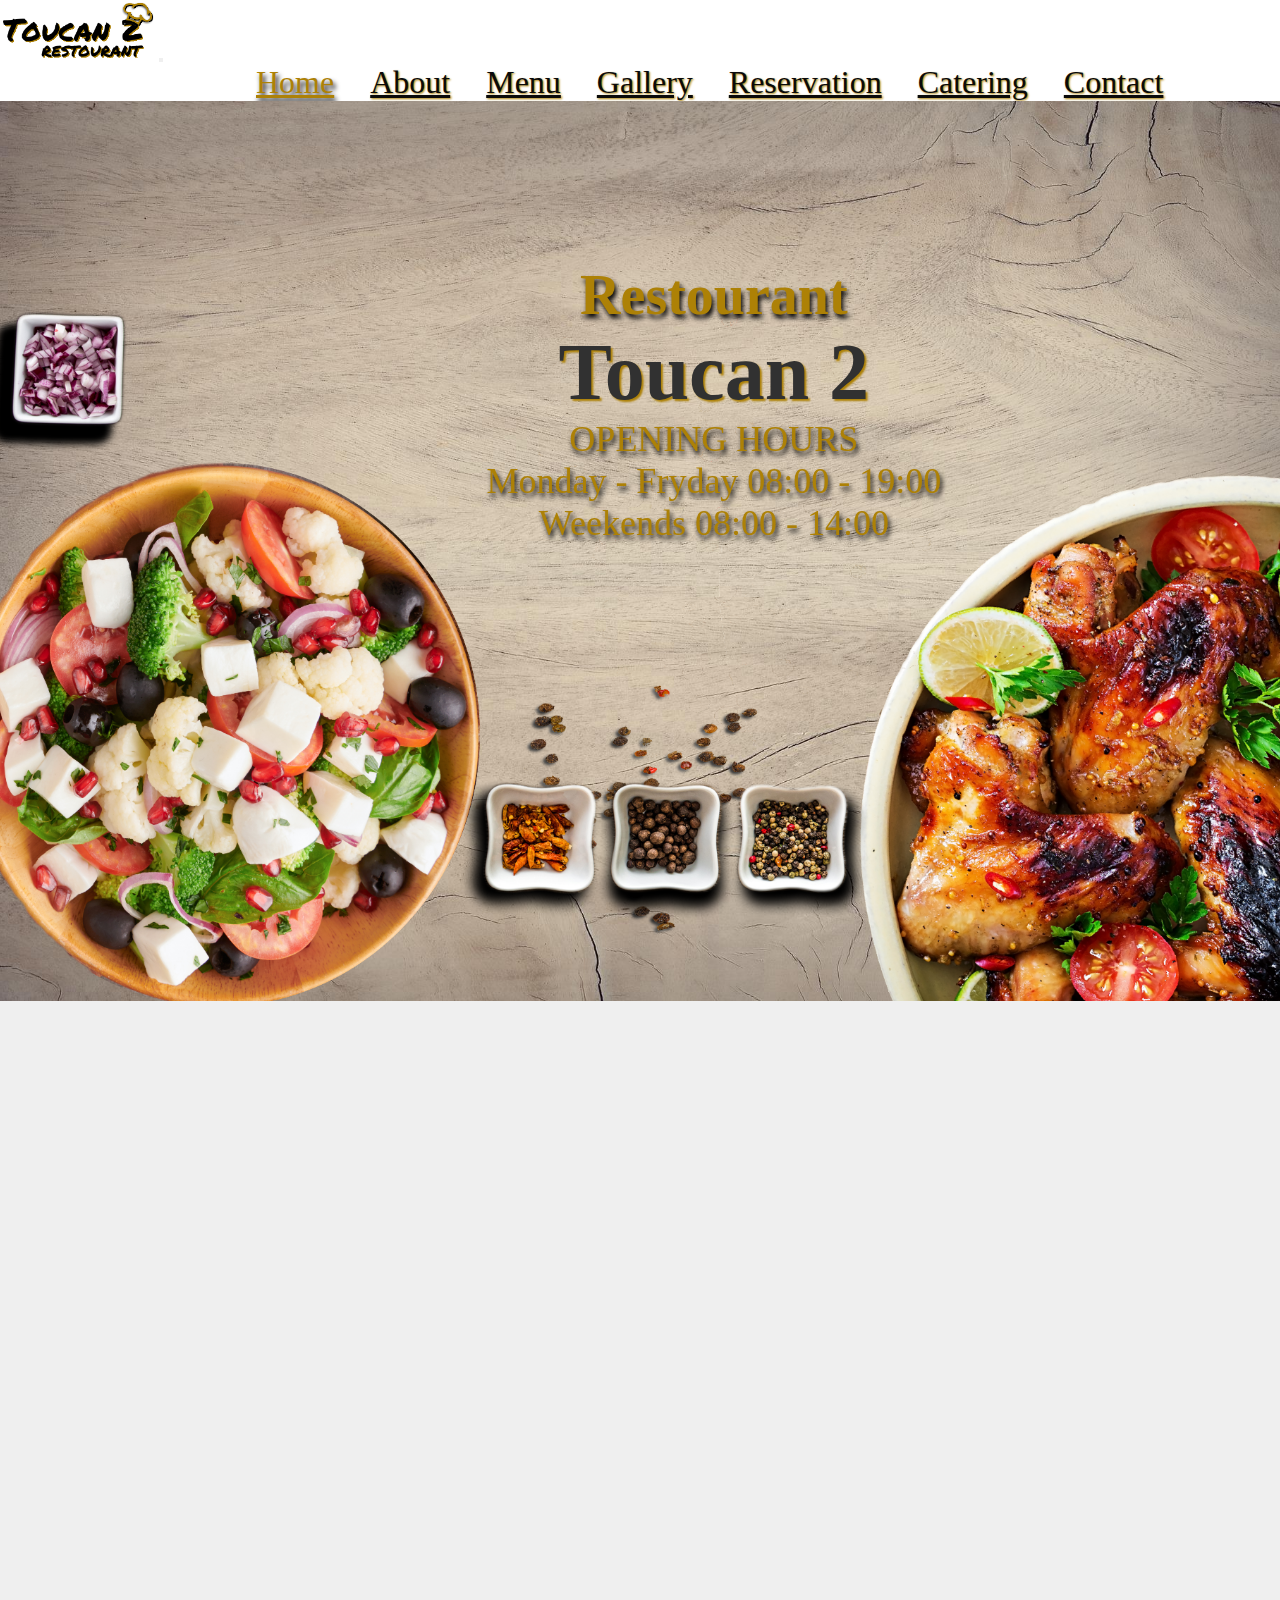
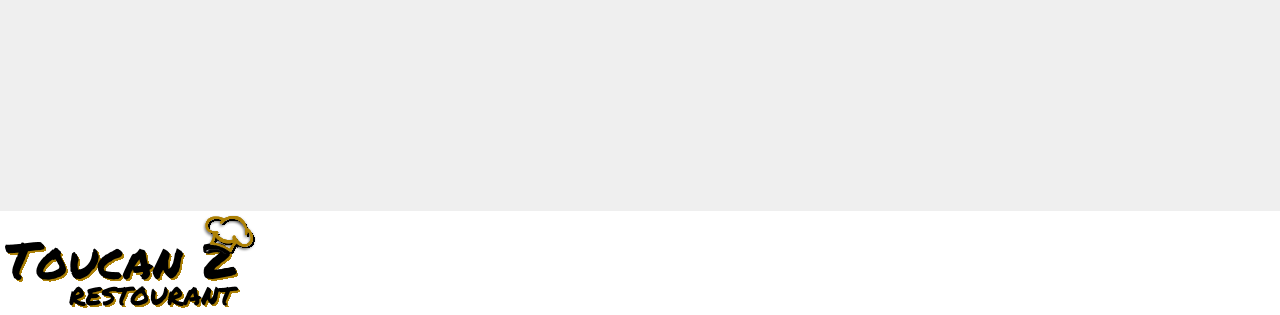
==== commit bda27248: "Link catering page to navbar" ====
--- a/index.html
+++ b/index.html
@@ -1,248 +1,111 @@
-<!DOCTYPE html>
-<html lang="en">
-<head>
-    <meta charset="UTF-8">
-    <meta http-equiv="X-UA-Compatible" content="IE=edge">
-    <meta name="viewport" content="width=device-width, initial-scale=1.0">
-    <link href="https://cdn.jsdelivr.net/npm/bootstrap@5.1.3/dist/css/bootstrap.min.css" rel="stylesheet"
-        integrity="sha384-1BmE4kWBq78iYhFldvKuhfTAU6auU8tT94WrHftjDbrCEXSU1oBoqyl2QvZ6jIW3" crossorigin="anonymous">
-    <link rel="stylesheet" href="styles.css">
-    <link rel="preconnect" href="https://fonts.googleapis.com">
-    <link rel="preconnect" href="https://fonts.gstatic.com" crossorigin>    
-    <link href="https://fonts.googleapis.com/css2?family=Montez&family=Montserrat:wght@300&family=Suranna&display=swap" rel="stylesheet">  
-    <link rel="stylesheet" href="https://cdnjs.cloudflare.com/ajax/libs/font-awesome/4.7.0/css/font-awesome.min.css"> 
-    <title>Restaurant</title>
-</head>
-<body>
-  <div class="container-fluid" id="maincont">  
-    <div class="wrapper" id="cont1">
-        <div class="row align-items-center" id="row1">
-            <div class="col col-lg-8 mx-auto text-center">
-                <div class="h1">Catering</div>
-                <div class="sub1">SPECIAL EVENTS</div>
-            </div>
-        </div>
-    </div>
-    <div class="wrapper">
-        <div class="row whitespace1">
-            <div class="col-12 text-center ">
-                <div class="h3">It's your day</div>
-                <div class="sub3">MAKE IT MEMORABLE</div>
-            </div>
-        </div>
-        <div class="row whitespace2" id="row-celebrate">
-        <!-- <div class="col-2"></div> -->
-        <div class="col col-lg-8 mx-auto justify-content-center text-center">
-                <ul class="d-flex flex-wrap justify-content-center ms-lg-3">
-                    <li class="list-items pe-5"><span>Weddings</span></li>
-                    <li class="list-items pe-5"><span>Anniversaries</span></li>
-                    <li class="list-items pe-5"><span> Showers </span></li>
-                </ul>
-            <p>Celebrate your special event in the beautiful atmosphere of Royal Plate. 
-                Exquisite & creative cousine, friendly atmosphere and highly professional staff will make your special day beautiful & enjoyable. You can select from couple of pre-made menus for every occasion that should please many 
-                different palates or work with us to create your own menu.</p> 
-        </div>
-        <!-- <div class="col-2"></div> -->
-        </div>
-    </div>
-    <div class="wrapper">
-            <div class="row align-items-center" id="row-services">
-                <!-- <div class="col-3"></div> -->
-                <div class="col col-lg-6 mx-auto text-center">
-                <div class="h2">What we offer</div>
-                <div class="sub2">SERVICES WE PROVIDE</div>
-                </div>
-                <!-- <div class="col-3"></div> -->
-            </div>
-        </div>
-    <div class="wrapper pt-5">
-            <div class="row side-images my-5" >
-                <!-- <div class="col-md-1"></div> -->
-                <div class="col-lg-6 col-12 p-lg-4">
-                    <img src="./images/pics/img-14.jpg" class="img-fluid" alt="table">
-
-                </div>
-                <div class="col-lg-6 col-12 pt-3 text-center side-text">
-                    <div class="h3">Food & Beverages</div>
-                    <div class="sub3">Exquisite cuisine</div>
-                    <p>Food is the heart of every event. We’ll make your day special by selecting only the best
-                        ingredients and turning them into magical dishes. Our service includes complete food preparation,
-                        beverages. and full china service. You can choose from already prepared sample menus or join
-                        us in creating your own that will please your taste for sure.</p>
-                    <a href="menu-01.html" class="side-link sub4">EXPLORE MENUS <i class="fa fa-angle-double-right"></i></a>
-                </div>
-                <!-- <div class="col-md-1"></div> -->
-            </div>
-            <div class="row side-images my-5">
-                <div class="col-lg-6 col-12 pt-5 text-center side-text">
-                    <div class="h3">Perfect atmosphere</div>
-                    <div class="sub3">Floral & Lightning</div>
-                    <p>Our professional design team will take your vision and turn it into reality. Custom floral,
-                        lightning and interior design according to your dreams will make your special event enjoyable and memorable.  We provide all 
-                        equipment in terms of tables, chairs, lightning equipment and effects and full floral services.</p>
-                    <a href="#" class="side-link sub4">START PLANNING <i class="fa fa-angle-double-right"></i></a>
-                </div>
-                    <div class="col-lg-6 col-12 p-lg-4 pt-3">
-                        <img src="./images/pics/img-15.jpg" class="img-fluid" alt="table">
-                    </div>
-            </div>
-            <div class="row side-images my-5">
-                <div class="col-lg-6 col-12 p-lg-4 pt-5">
-                    <img src="./images/pics/img-16.jpg" class="img-fluid" alt="table">
-                </div>
-                <div class="col-lg-6 col-12 pt-3 text-center side-text">
-                    <div class="h3">Full Package</div>
-                    <div class="sub3">Staff & equipment</div>
-                    <p>Our professional design team will take your vision and turn it into reality. Custom floral,
-                        lightning and interior design according to your dreams will make your special event enjoyable and memorable.  We provide all 
-                        equipment in terms of tables, chairs, lightning equipment and effects and full floral services.</p>
-                    <a href="menu-01.html" class="side-link sub4">START PLANNING <i class="fa fa-angle-double-right"></i></a>
-
-                </div>
-            </div>
-    </div>
-    <div class="wrapper" >
-        <div class="row align-items-center" id="row-mia">
-            <!-- <div class="col-3"></div> -->
-            <div class="col-lg-6 col-12 mx-auto text-center">
-            <div class="h2">Featured Event</div>
-            <div class="sub2">MIA & DAVID'S WEDDING</div>
-            </div>
-            <!-- <div class="col-3"></div> -->
-        </div>
-        <div class="row" id="row-design">
-            <div class="col-md-12">.</div>
-
-        </div>
-        
-    </div>
-
-
-    <div class="wrapper">
-                <div class="row whitespace1">
-                    <div class="col-12 text-center ">
-                        <div class="h3">Mia and David's Celebration</div>
-                        <div class="sub3">SERVICES PRoVIDED </div>
-                    </div>
-                </div>
-            <div class="row whitespace2">
-                <!-- <div class="col-2"></div> -->
-            <div class="col-lg-8 col mx-auto justify-content-center text-center mt-3">
-                <ul class="d-flex justify-content-center">
-                    <li class="list-items pe-4"><span>Floral</span></li>
-                    <li class="list-items pe-4"><span>Lighting</span></li>
-                    <li class="list-items pe-4"><span>Food</span></li>
-                    <li class="list-items pe-4"><span>Bar</span></li>
-                    <li class="list-items pe-4"><span>Staff</span></li>
-                </ul>
-            <p class="mt-2">One of the most exciting events we catered was Mia & David’s wedding that occured in Summer 2016.
-                We provided full package service including floral, lightning, food, bar and staff. Mia & David decided to have their 
-                celebration in the open, on Royal Plate terrace with amazing views on Costa bay. Mia & David enjoyed our “Royal Plate buffet menu”. You can see the gallery below.</p>
-            </div>
-              <!-- <div class="col-2"></div> -->
-            </div>
-           
-        
-    </div>   
-    
-    <div class="wrapper">
-        <div class="row">
-            
-    
-     <div id="carouselExampleIndicators" class="carousel slide" data-bs-ride="carousel">
-        <ul class="carousel-indicators">
-          <li data-bs-target="#carouselExampleIndicators" data-bs-slide-to="0" class="active" aria-current="true" aria-label="Slide 1"></li>
-          <li data-bs-target="#carouselExampleIndicators" data-bs-slide-to="1" aria-label="Slide 2"></li>
-          <li data-bs-target="#carouselExampleIndicators" data-bs-slide-to="2" aria-label="Slide 3"></li>
-        </ul>
-        <div class="carousel-inner" id="carousel-images">
-          <div class="carousel-item active" data-bs-interval="2000">
-              <div class="row">
-                  <div class="col-lg-1 col-12"></div>
-                  <div class="col-lg-5 col-12 mb-2 ">
-                      <img src="./images/pics/img-14.jpg" class="img-fluid w-100" alt="...">
-                  </div>
-                  <div class="col-lg-5 col-12 ">
-                    <img src="./images/pics/img-17.jpg" class="img-fluid w-100" alt="...">
-                </div>
-                <div class="col-lg-1 col-12"></div>
-              </div> 
-          </div>
-          <div class="carousel-item" data-bs-interval="4000">
-            <div class="row">
-                <div class="col-lg-1 col-12"></div>
-                <div class="col-lg-5 col-12 mb-2">
-                    <img src="./images/pics/img-04.jpg" class="img-fluid w-100" alt="...">
-                </div>
-                <div class="col-lg-5 col-12">
-                  <img src="./images/pics/img-09.jpg" class="img-fluid w-100" alt="...">
-              </div>
-              <div class="col-lg-1 col-12"></div>
-            </div> 
-        </div>
-        <div class="carousel-item" data-bs-interval="4000">
-            <div class="row ">
-                <div class="col-lg-1 col-12"></div>
-                <div class="col-lg-5 col-12 mb-2">
-                    <img src="./images/pics/img-09.jpg" class="img-fluid w-100" alt="...">
-                </div>
-                <div class="col-lg-5 col-12">
-                  <img src="./images/pics/img-15.jpg" class="img-fluid w-100" alt="...">
-              </div>
-              <div class="col-lg-1 col-12"></div>
-            </div> 
-        </div>
-          
-        </div>
-    </div>
-
-    </div>
-    </div>
-
-
-    <div class="wrapper">
-        <div class="row whitespace1">
-            <div class="col-8 mx-auto text-center">
-            <div class="h3">Start planning</div>
-            <div class="sub3">READY TO SCHEDULE A TASTING?</div>
-            </div>
-        </div>
-    <form class="row mx-lg-5 whitespace2">
-        <div class="col-lg-4 col-12">
-          <label for="inputName4" class="form-label"></label>
-          <input type="text" class="form-control" id="inputName4" placeholder="Your Name...">
-        </div>
-        <div class="col-lg-4 col-12">
-          <label for="inputEmail4" class="form-label"></label>
-          <input type="email" class="form-control" id="inputEmail4" placeholder="Email..">
-        </div>
-        <div class="col-lg-4 col-12">
-            <label for="inputPhone4" class="form-label"></label>
-            <input type="number" class="form-control" id="inputPhone4" placeholder="Phone..">
-          </div>
-        <div class="col-lg-12">
-          <label for="inputAddress" class="form-label"></label>
-          <textarea class="form-control" id="exampleFormControlTextarea1" rows="5" placeholder="Message.."></textarea>
-          
-        </div>
-        <div class="col-lg-2 mt-4 mx-auto d-grid text-center">
-          <button type="submit" class="btn btn-dark" id="send-btn">Send</button>
-        </div>
-      </form>
-    </div>
-      <div class="wrapper bg-light">
-        <div class="row text-center" id="footer">
-            <h2>Fr</h2>
-        </div>
-        <a href="#" type="button" class="btn btn-light btn-floating btn-lg text-center" id="btn-back-to-top">
-            <i class="fa fa-angle-double-up"></i>
-        </a>
-    </div>
-  </div>   
-
-    <script src="https://cdn.jsdelivr.net/npm/bootstrap@5.1.3/dist/js/bootstrap.bundle.min.js"
-      integrity="sha384-ka7Sk0Gln4gmtz2MlQnikT1wXgYsOg+OMhuP+IlRH9sENBO0LRn5q+8nbTov4+1p" crossorigin="anonymous"></script>
-    <script src="./JS/script.js"></script>
-    
-</body>
-</html>+<!doctype html>
+<html lang="en">
+  <head>
+    <!-- Required meta tags -->
+    <meta charset="utf-8">
+    <meta name="viewport" content="width=device-width, initial-scale=1">
+    <link rel="stylesheet" href="css/style.css">
+    <link rel="stylesheet" href="https://unpkg.com/aos@next/dist/aos.css" />
+
+
+    <!-- Bootstrap CSS -->
+    <link href="https://cdn.jsdelivr.net/npm/bootstrap@5.1.3/dist/css/bootstrap.min.css" rel="stylesheet" integrity="sha384-1BmE4kWBq78iYhFldvKuhfTAU6auU8tT94WrHftjDbrCEXSU1oBoqyl2QvZ6jIW3" crossorigin="anonymous">
+    <link href="https://fonts.googleapis.com/css2?family=Inspiration&family=Permanent+Marker&display=swap" rel="stylesheet">
+    <link href="https://fonts.googleapis.com/css2?family=Inspiration&display=swap" rel="stylesheet">
+    
+    <title>Restourant Toucan 2</title>
+  </head>
+  <body>
+    <nav class="navbar navbar-expand-lg navbar-light sticky-top ">
+        <div class="container-fluid">
+          <a class="navbar-brand" href="#"><img src="image/logo R.png" alt=""></a>
+          <button class="navbar-toggler" type="button" data-bs-toggle="collapse" data-bs-target="#navbarNavAltMarkup" aria-controls="navbarNavAltMarkup" aria-expanded="false" aria-label="Toggle navigation">
+            <span class="navbar-toggler-icon"></span>
+          </button>
+          <div class="collapse navbar-collapse" id="navbarNavAltMarkup">
+
+            <div class="navbar-nav ">
+              <a class="nav-link active" aria-current="page" href="#home">Home</a>
+              <a class="nav-link" href="#about">About</a>
+              <a class="nav-link" href="menu.html">Menu</a>
+              <a class="nav-link" href="gallery.html">Gallery</a>
+              <a class="nav-link" href="#">Reservation</a>
+              <a class="nav-link" href="catering.html">Catering</a>
+              <a class="nav-link" href="#">Contact</a>
+            </div>
+          </div>
+        </div>
+      </nav>
+          
+    <section id="home" class="home">
+      <div class="container-fluid">
+        <div class="row">
+          <img id="wood" src="image/wood-background1920.jpg" alt="">         
+          <img id="chicken" data-aos="zoom-in-right" src="image/chicken1.png" alt="">
+          <img id="salad" data-aos="zoom-in-left" src="image/salad.png" alt="">
+          <img id="paper" data-aos="zoom-out-up" src="image/paper.png" alt="">
+          <img id="onion" data-aos="zoom-in-up" src="image/onion.png" alt="">          
+        </div>
+        <div id="home-text" class="home-text" data-aos="zoom-out-up">
+          <h2>Restourant</h2>
+          <h1>Toucan 2</h1>          
+          <p>OPENING HOURS</p>
+          <p>Monday - Fryday <span>08:00 - 19:00</span></p>
+          <p>Weekends <span>08:00 - 14:00</span></p>
+        </div>
+      </div>      
+    </section>
+
+<!-- About section -->
+
+    <section id="about" class="about">
+      <div class="container-fluid">
+        <div class="row center">
+          <img src="image/slide1.jpg" alt="">
+          <div class="about-item col-xl-4 col-lg-6 col-sm-12 color-2" data-aos="zoom-in-up">
+            <h3 class="color-1">Our story</h3>
+            <h2 class="color-1">About Toucan 2 Restourant</h2>
+            <p class="color-1">Welcome. This is Toucan 2 Restourant. Elegant & sofisticated restaurant template. Toucan 2 offers different home page layouts with smart and unique design, showcasing beautifully designed elements every restaurant website should have. <br>
+            Smooth animations, fast loading and engaging user experience are just some of the features this template offers. <br><br>
+            So, give it a try and dive into a world of Toucan restaurant websites.
+            </p>
+          </div>
+        </div>
+      </div>      
+    </section>
+    <section id="menu"></section>
+    <section id="reservation"></section>
+    <section id="catering"></section>
+    <section id="gallery"></section>
+    <section id="contact"></section>
+
+
+
+
+    <section id="footer" class="footer" >
+      <div class="containar-fluid ">
+        <img class="center" src="image/logo R.png" alt="">
+      </div>
+
+    </section>
+
+          
+
+
+    <!-- Optional JavaScript; choose one of the two! -->
+
+    <!-- Option 1: Bootstrap Bundle with Popper -->
+    <script src="https://cdn.jsdelivr.net/npm/bootstrap@5.1.3/dist/js/bootstrap.bundle.min.js" integrity="sha384-ka7Sk0Gln4gmtz2MlQnikT1wXgYsOg+OMhuP+IlRH9sENBO0LRn5q+8nbTov4+1p" crossorigin="anonymous"></script>
+    <script src="js/main.js"></script>
+    <script src="https://unpkg.com/aos@next/dist/aos.js"></script>
+    <script>
+      AOS.init({
+        duration: 1000,
+        offset: 500,
+        once: true
+      });
+    </script>
+
+    
+  </body>
+</html>
--- a/css/style.css
+++ b/css/style.css
@@ -0,0 +1,200 @@
+/*HEAD*/
+*{
+    font-family: "Permanent Marker", cursive;
+    margin: 0 !important;
+    padding: 0 !important;
+    scroll-behavior: smooth;
+    
+}
+h1, h2, p{
+    font-family: "Permanent Marker", cursive;
+    color: rgb(49, 49, 49) !important;
+    z-index: 10;
+}
+
+
+/*-------  Navigation ----*/
+.navbar{
+    background: transparent !important;
+}
+.navbar-brand img{
+    height: 60px;
+    padding-left: 3rem;
+}
+.navbar-nav{   
+    padding-left: 16rem !important;
+}
+.nav-link{
+    font-family: "Permanent Marker", cursive;
+    font-size: 32px;
+    color: rgb(10, 10, 10) !important;
+    padding-right: 2rem !important;
+    text-shadow: 1px 1px 2px #ad8106;  
+}
+a:hover, .active{
+    color: #ad8106 !important;
+    text-shadow: 2px 4px 5px #000;
+}
+
+
+/*-------  Home page ----*/
+.home{
+    
+    height: 100vh;
+    width: 100%;
+    position: relative;
+    overflow-x: hidden;
+    overflow-y: hidden;
+}
+
+.home-text{
+    position: absolute;
+    top: 18%;
+    left: 38%;
+}
+.home-text h1{
+    font-size: 80px;
+    text-align: center;
+    padding-bottom: 2rem;
+    text-shadow: 2px 2px 2px #ad8106;
+}
+.home-text h2{
+    margin-top: 1rem;
+    font-size: 56px;
+    text-align: center;
+    color:#ad8106 !important;
+    text-shadow: 2px 4px 5px #000;
+}
+.home-text p{
+    font-size: 36px;
+    text-align: center;
+    color:#ad8106 !important;
+    text-shadow: 2px 4px 5px #000;   
+}
+.home img{
+    position: absolute;
+    top: 0;
+    left: 0;
+    width: 100%;
+    height: 100%;
+    object-fit: cover;
+}
+@media screen and (max-width: 992px) { 
+    .home-text{
+        left: 30%;
+    }
+    .home-text h2{        
+        font-size: 2rem;
+    }  
+    .home-text h1{
+        font-size: 3rem;
+    } 
+    .home-text p{
+        font-size: 1.75rem;
+    }   
+}
+@media screen and (max-width: 768px) { 
+    .home-text{
+        left: 30%;
+        top: 10%;
+    }
+    .home-text h2{        
+        font-size: 1.75rem;
+    }  
+    .home-text h1{
+        font-size: 2.5rem;
+    } 
+    .home-text p{
+        font-size: 1.5rem;
+    }   
+}
+
+
+/*-------  About page ----*/
+.about{
+    width: 100%;
+    height: 90vh;
+    object-fit: cover;
+    position: relative;
+    display: flex;
+    justify-content: center;   
+    background-color: rgba(100, 100,100, 0.1); 
+    padding-bottom: 2rem;
+}
+.about img{
+    width: 100%;
+    object-fit: cover;
+}
+.center{
+    justify-content: center;    
+}
+.about-item{    
+    width: 100%;
+    height:600px;
+    position: absolute;
+    top: 10%;
+    text-align: center;
+    border: 1px solid #ad8106;
+           
+}
+.color-1{
+    color: #ad8106 !important;
+}
+.color-2{
+    background-color: rgba(100, 100,100, 0.3); 
+}
+.about-item h2{
+    font-size: 42px;
+    padding-bottom: 2rem;
+}
+.about-item h3{
+    padding-top: 1rem;
+}
+.about-item p{
+    font-size: 1.25rem;
+    letter-spacing: 2px;
+    line-height: 1.5;
+}
+
+
+/* ====  Media query for About section*/
+
+@media screen and (max-width: 992px) { 
+    .about-item{        
+        height:430px;
+    }      
+}
+@media screen and (max-width: 768px) { 
+    .about-item{
+        top:.5rem;
+        height:310px;
+    }  
+    .about-item h3{
+        font-size: 1.2rem;
+    }
+    .about-item h2{
+        font-size: 1.5rem;
+    }
+    .about-item p {
+        font-size: 1rem;
+        letter-spacing: 1px;
+        line-height: 1;
+    }
+}
+
+/* ======= */
+.img-responsive {
+    margin: 10px;
+}
+
+.img-responsive:hover {
+    box-shadow: 4px 5px 5px 4px;
+    border-radius: 8px;
+}
+
+#menu-list {
+    background: linear-gradient(rgba(255,255,255,0.7),rgba(255,255,255,0.7)), url("../gallery-images/restaurant-facade.jpg") cover fixed no-repeat;
+/*>>>>>>> e48e11d37c22f475a0b5a8f94174afa0cee1e83c*/
+}
+
+
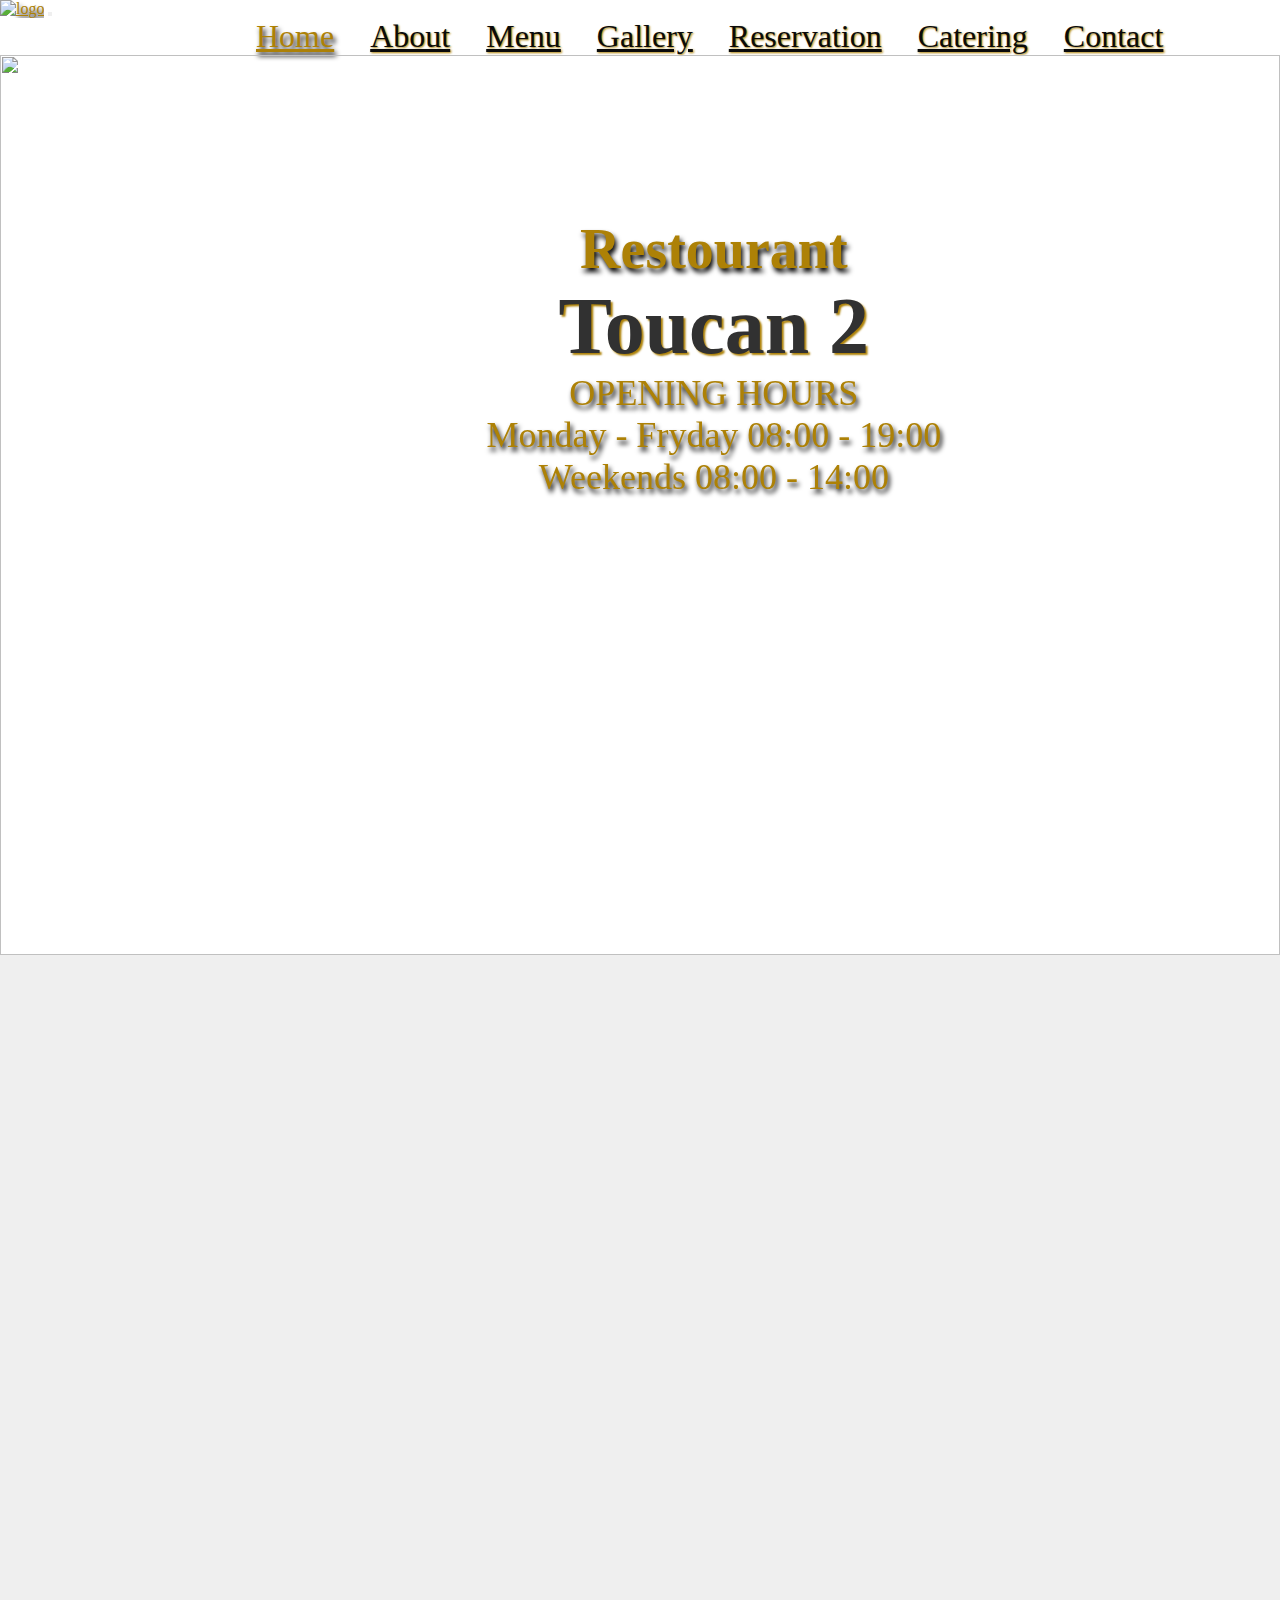
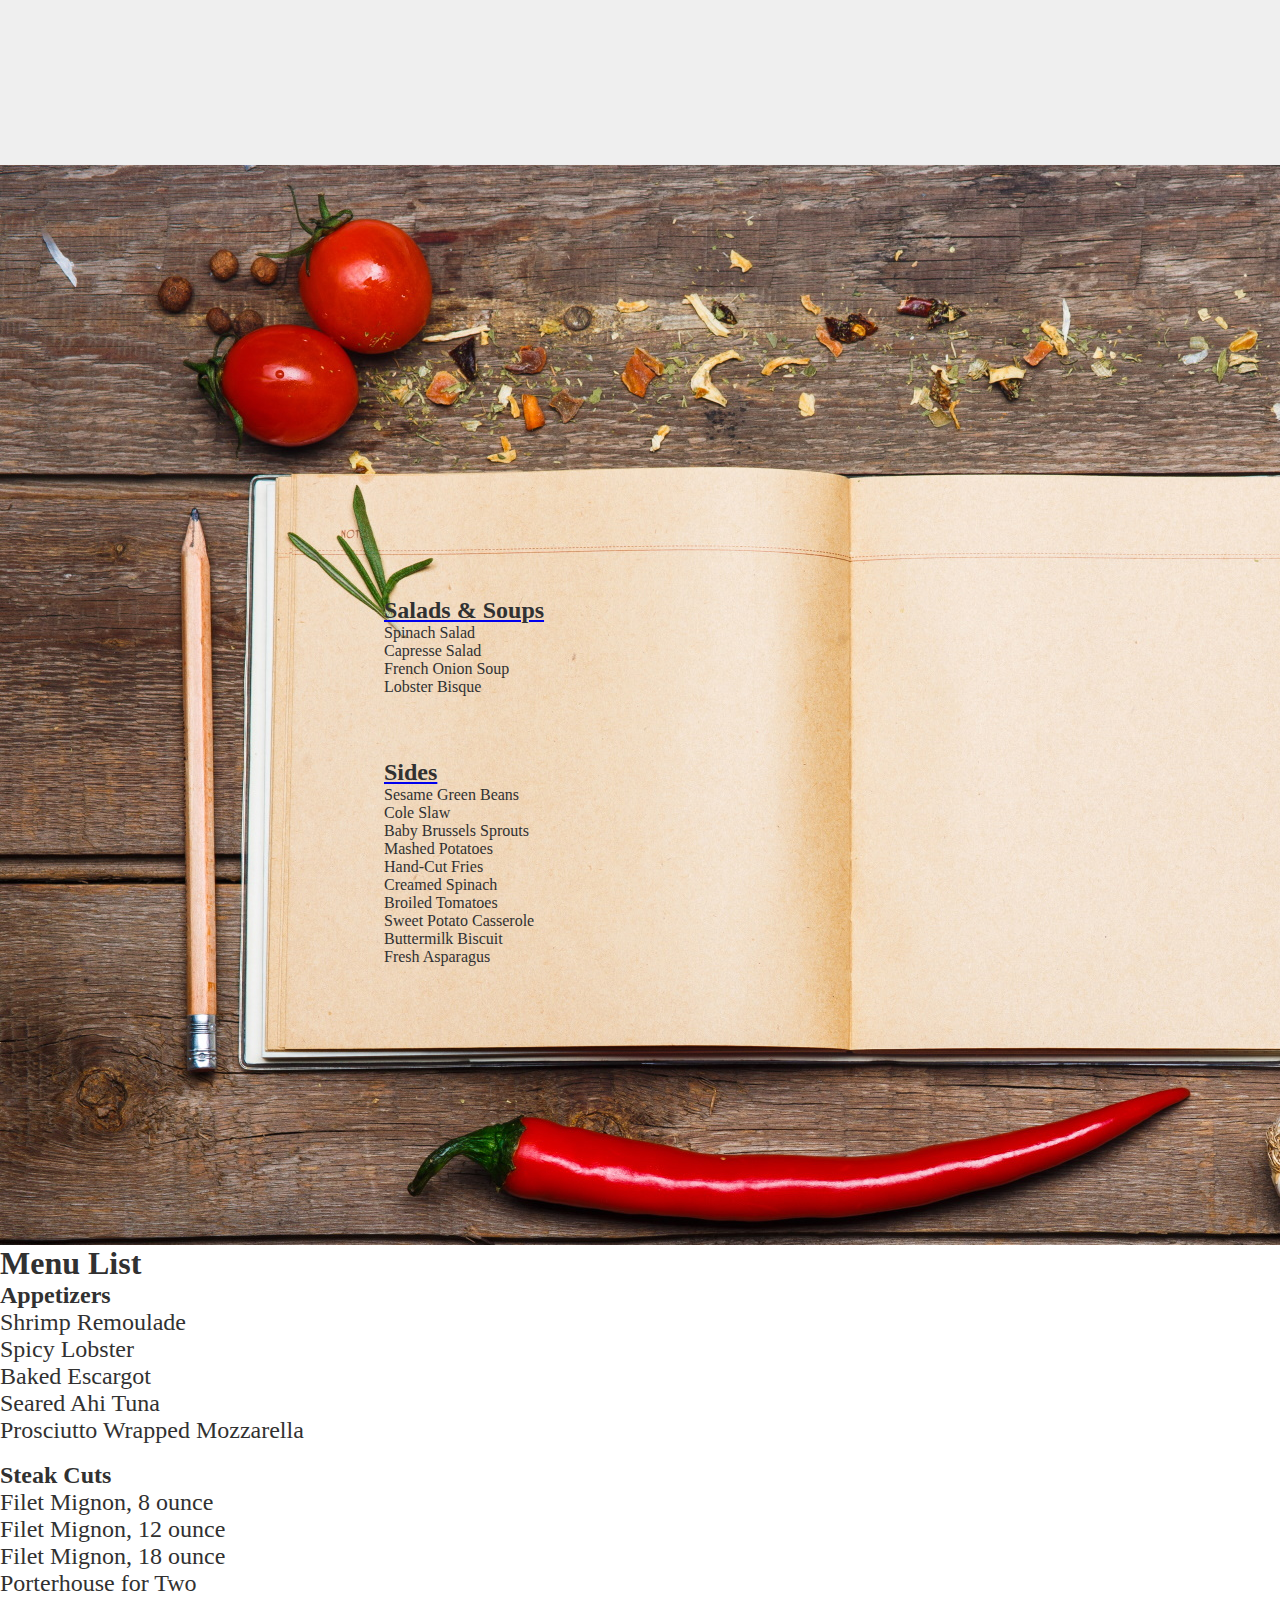
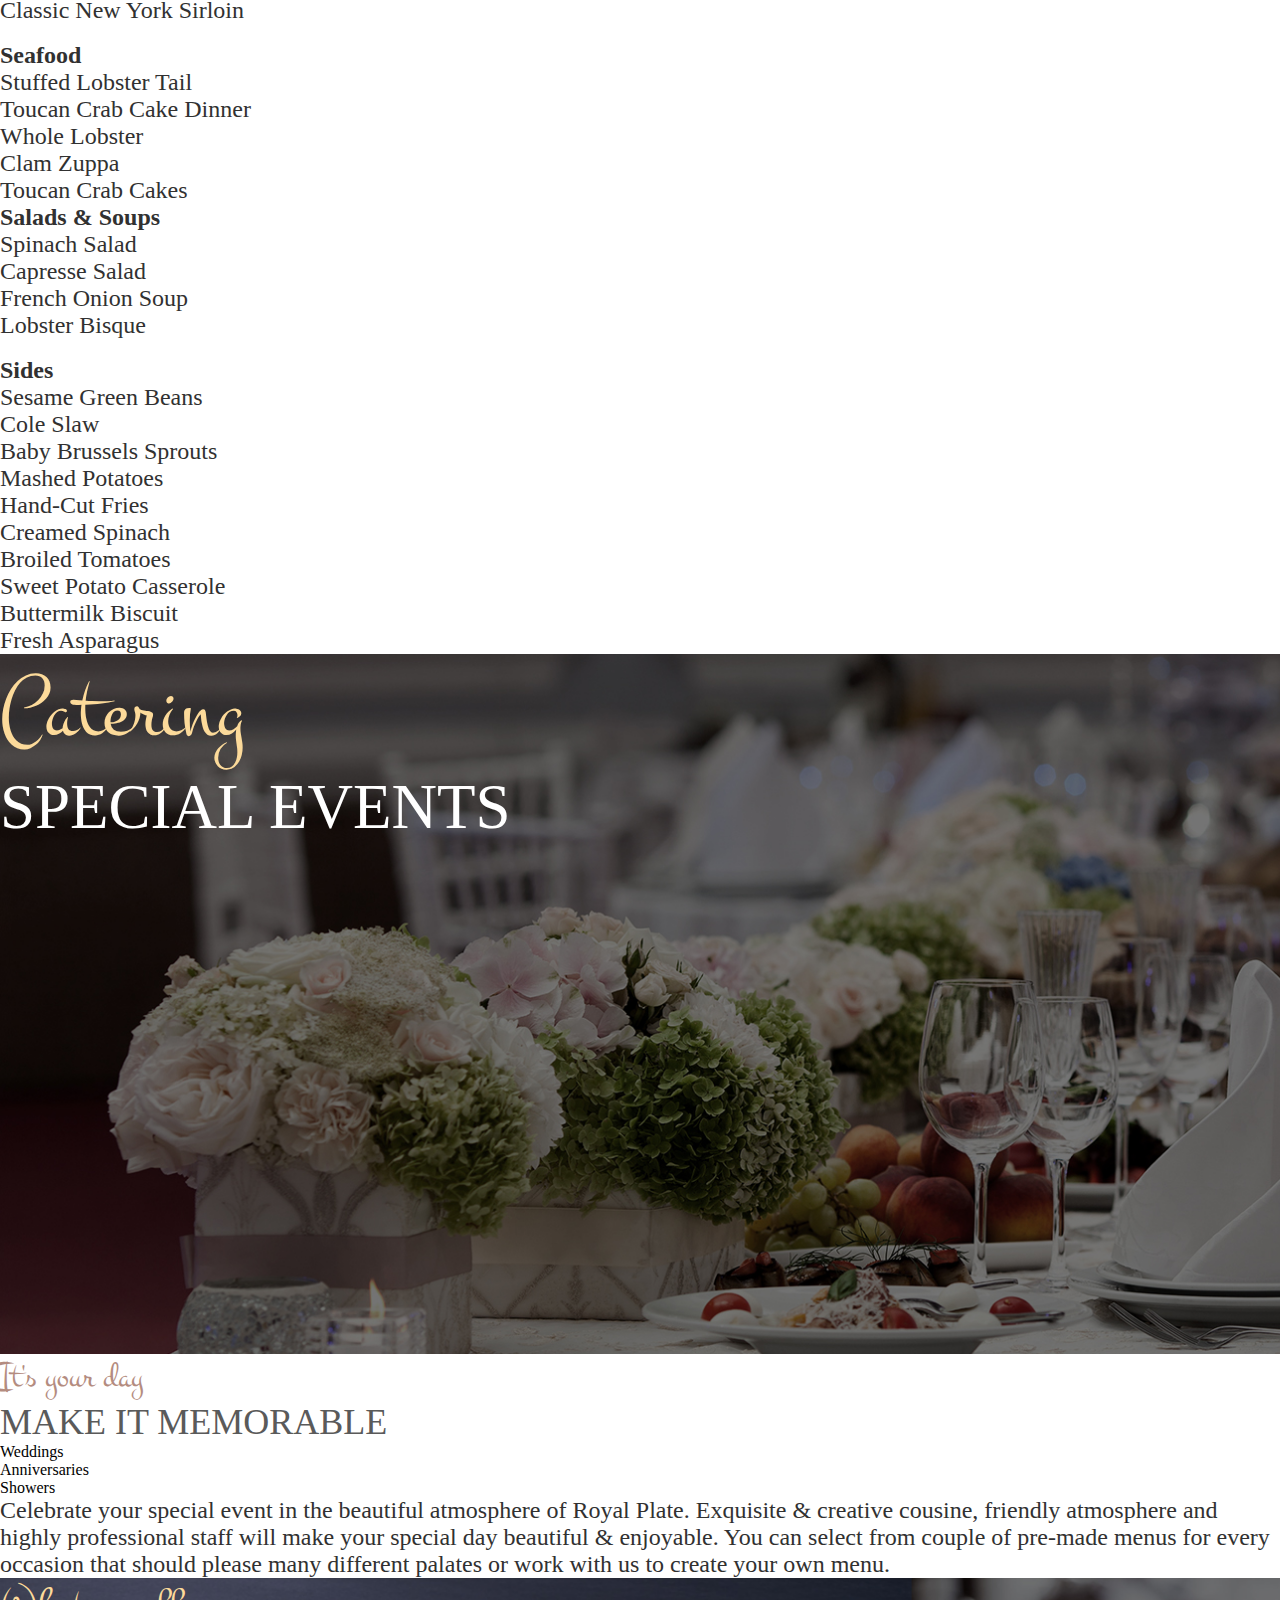
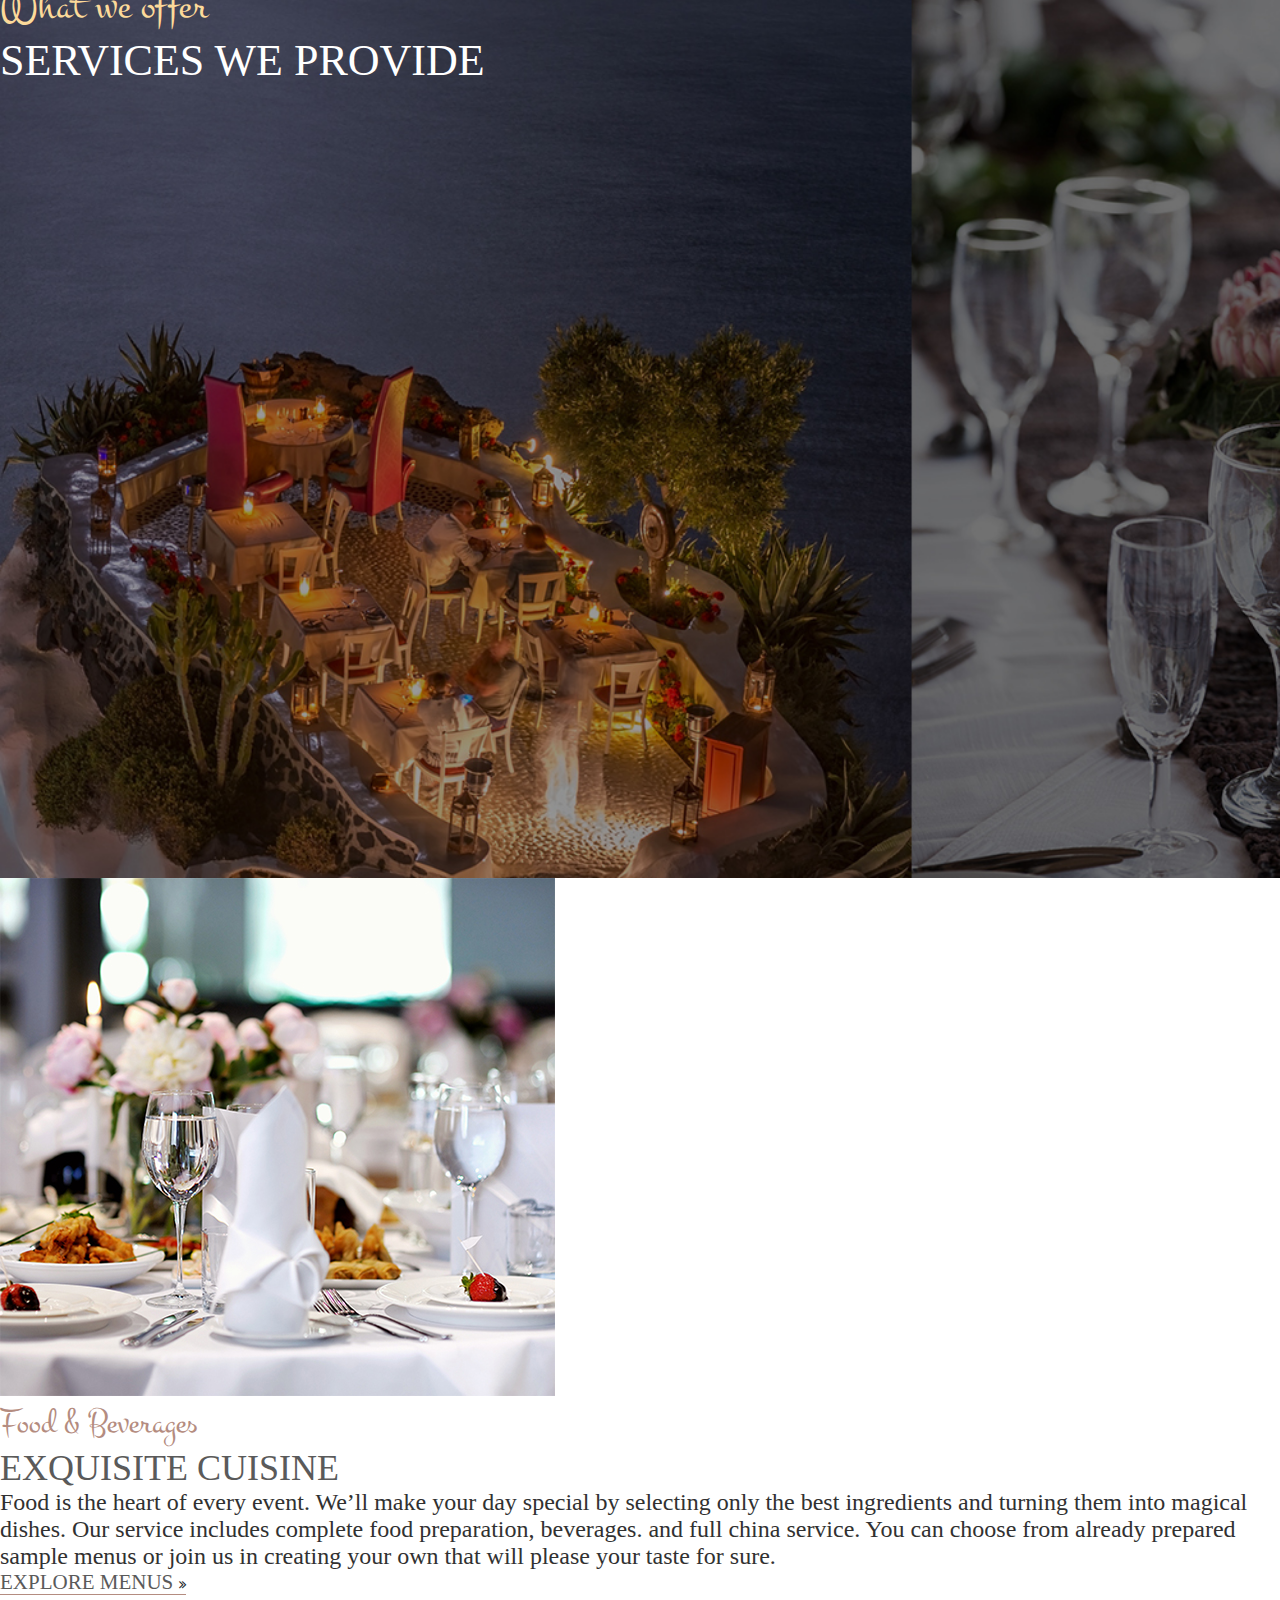
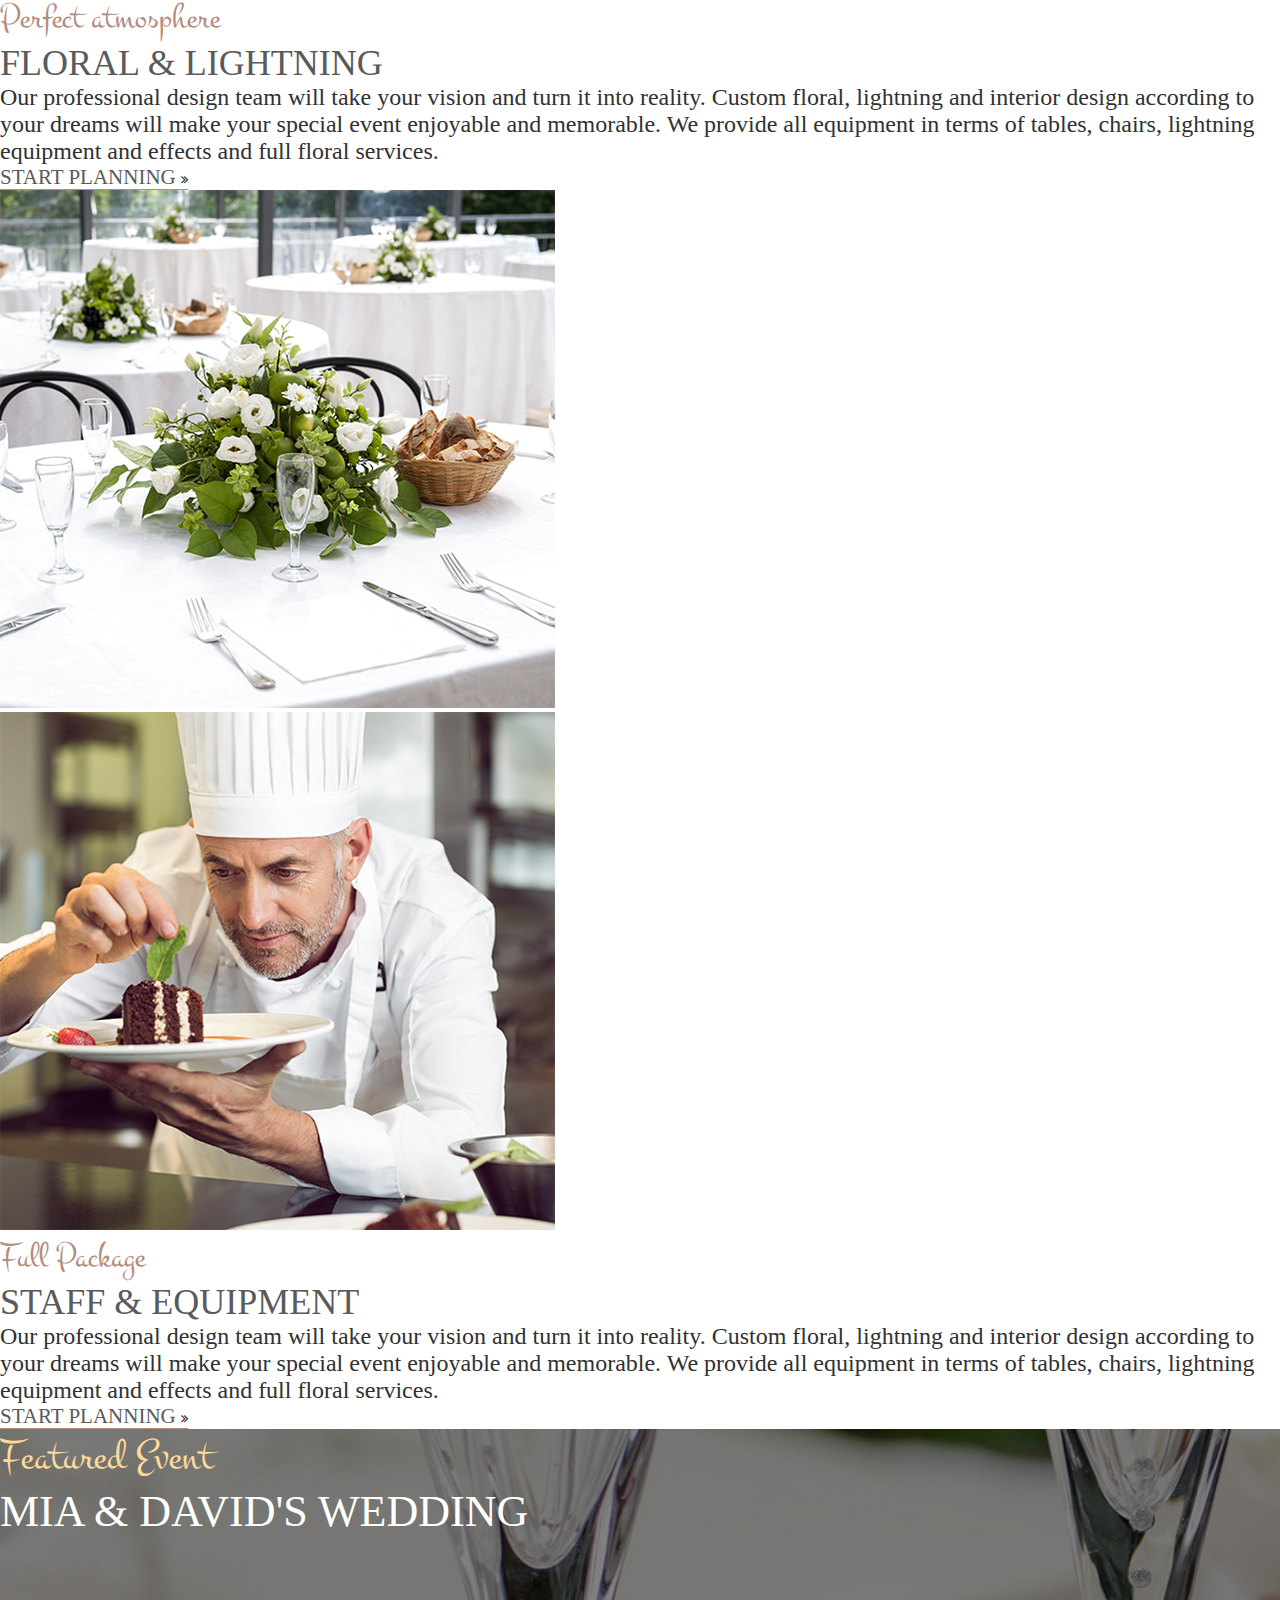
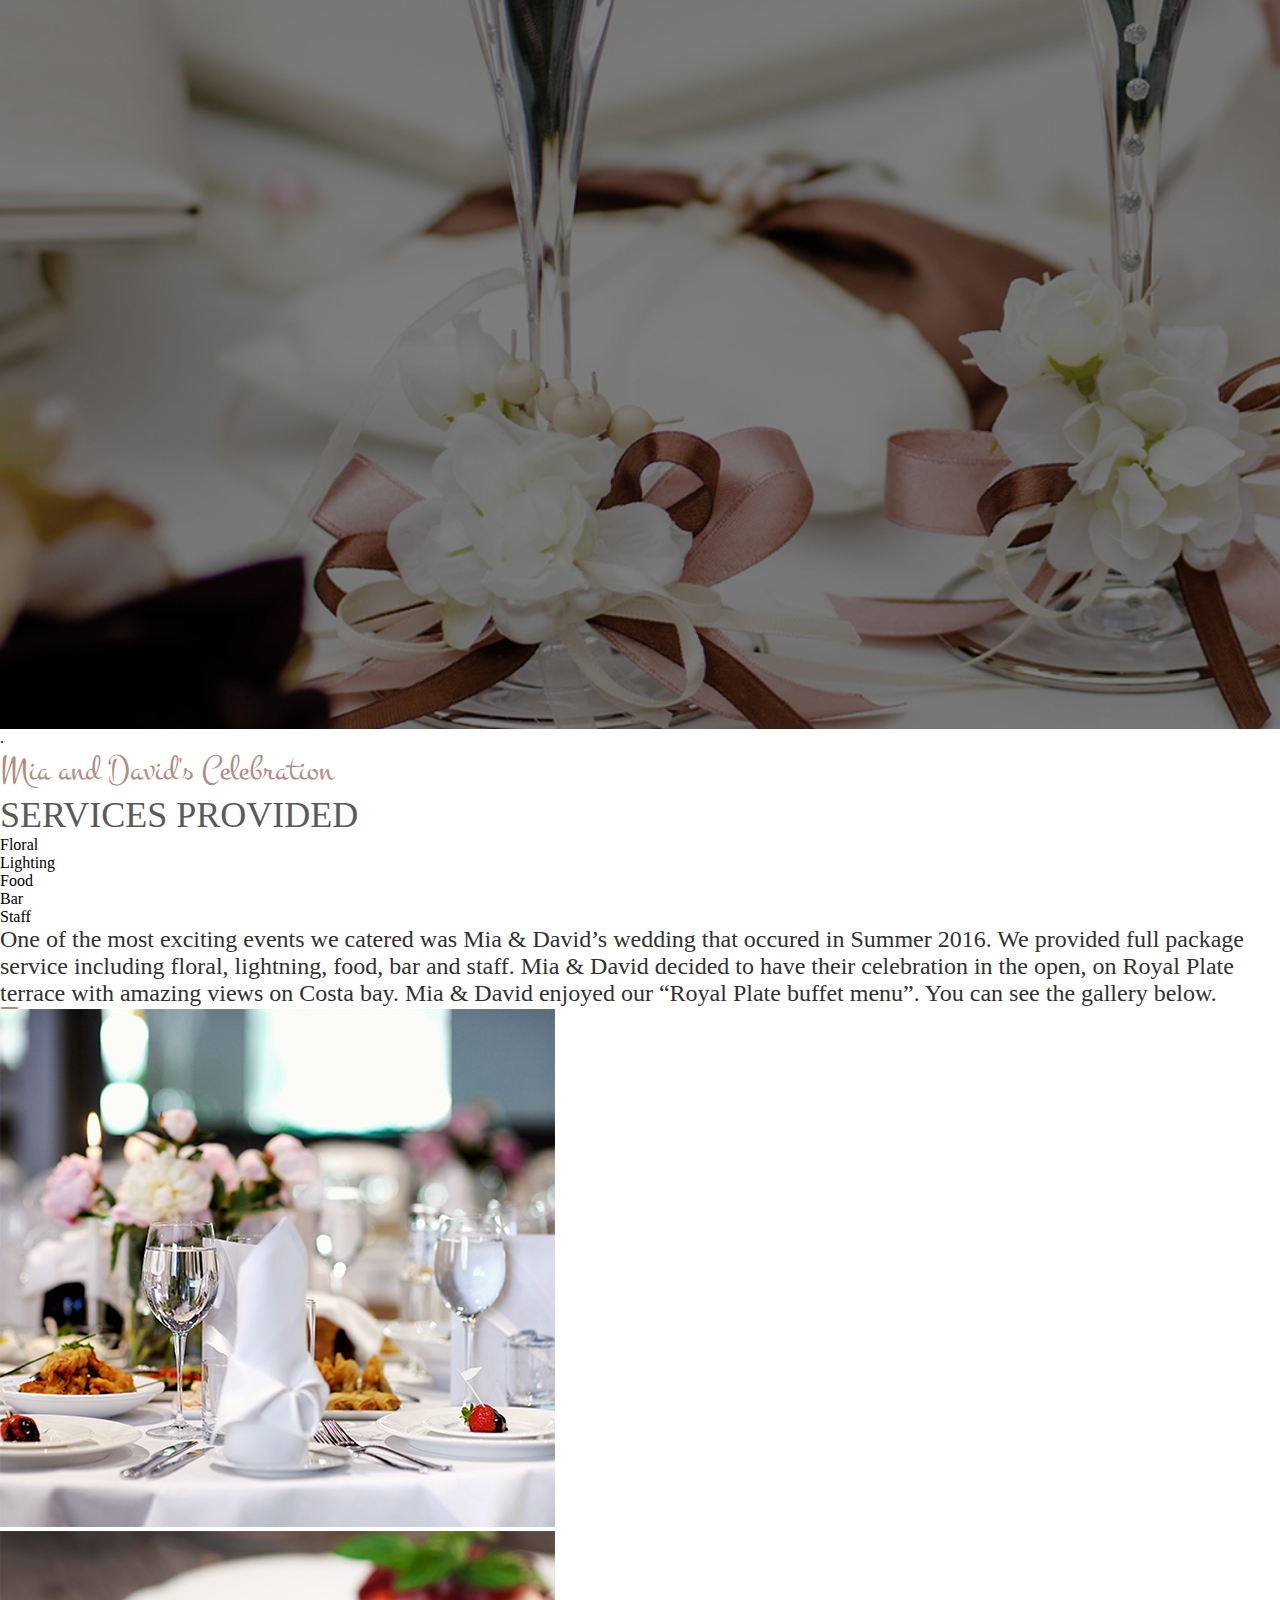
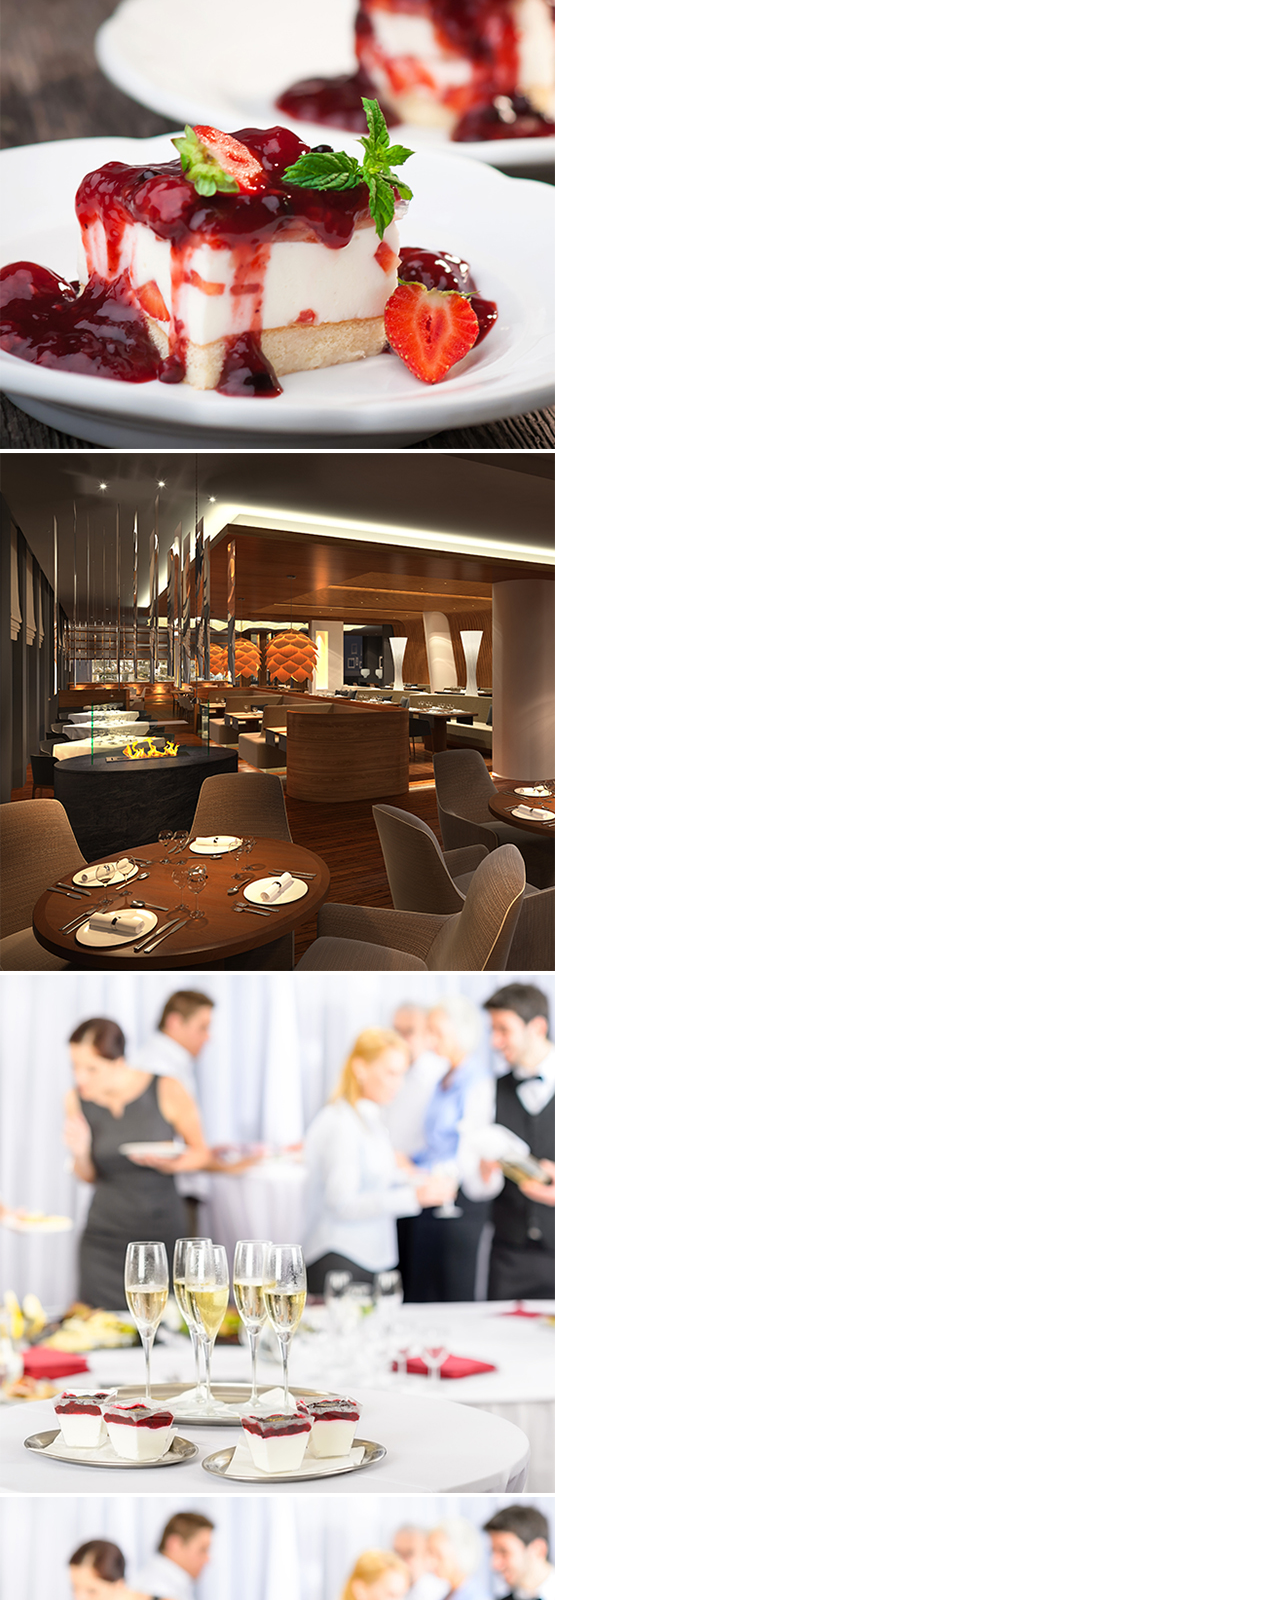
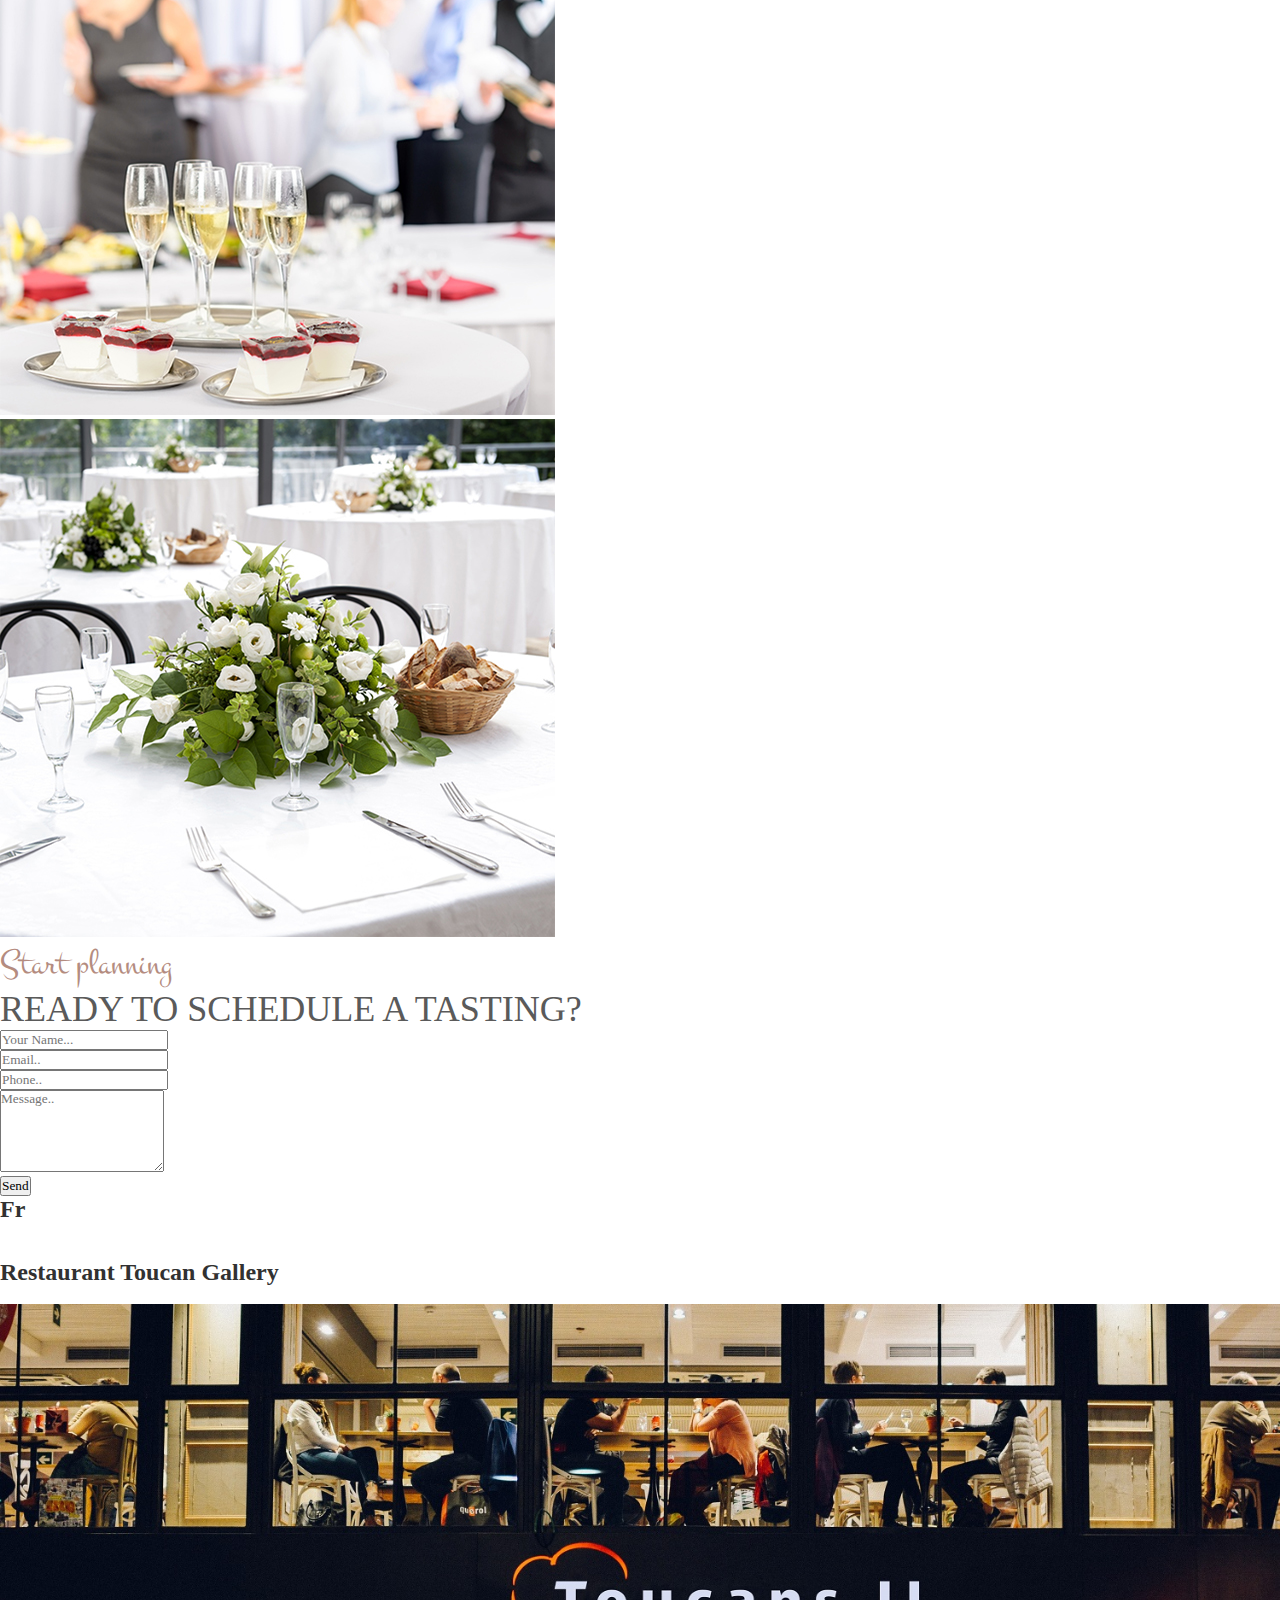
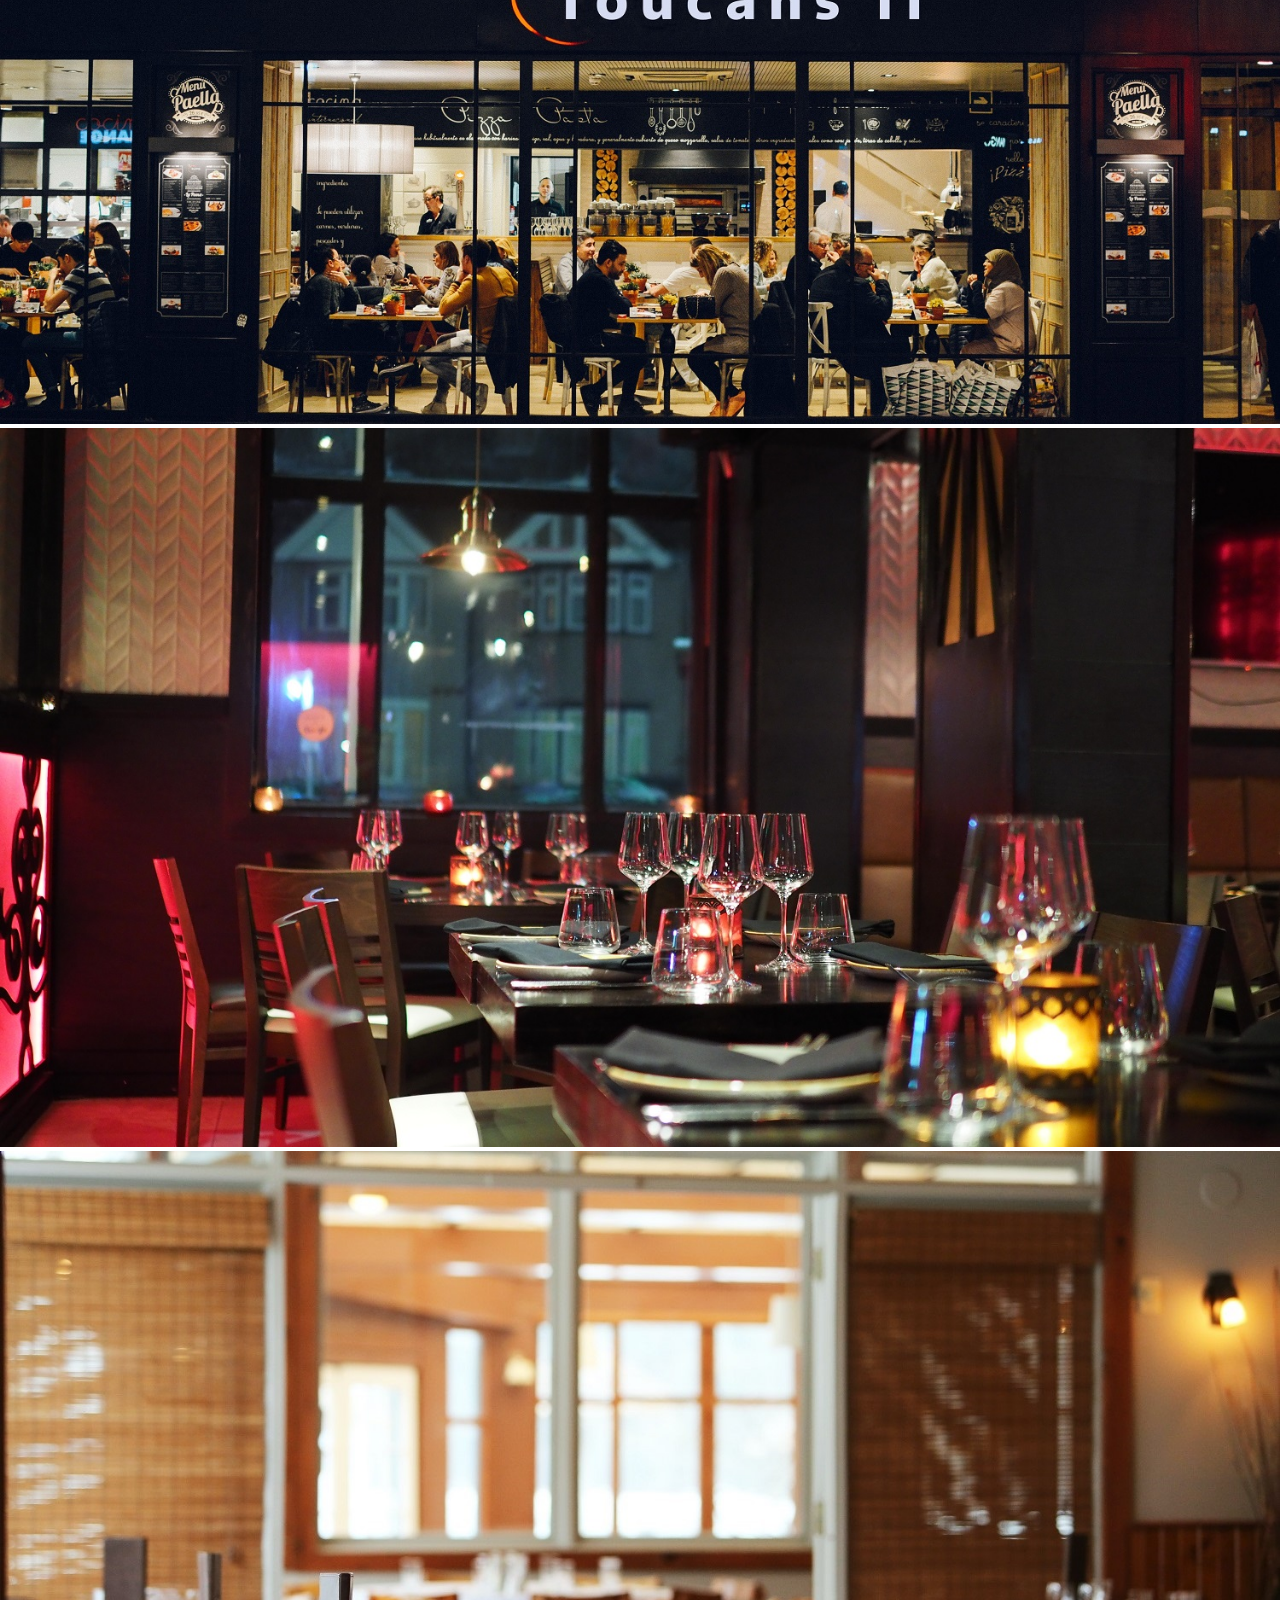
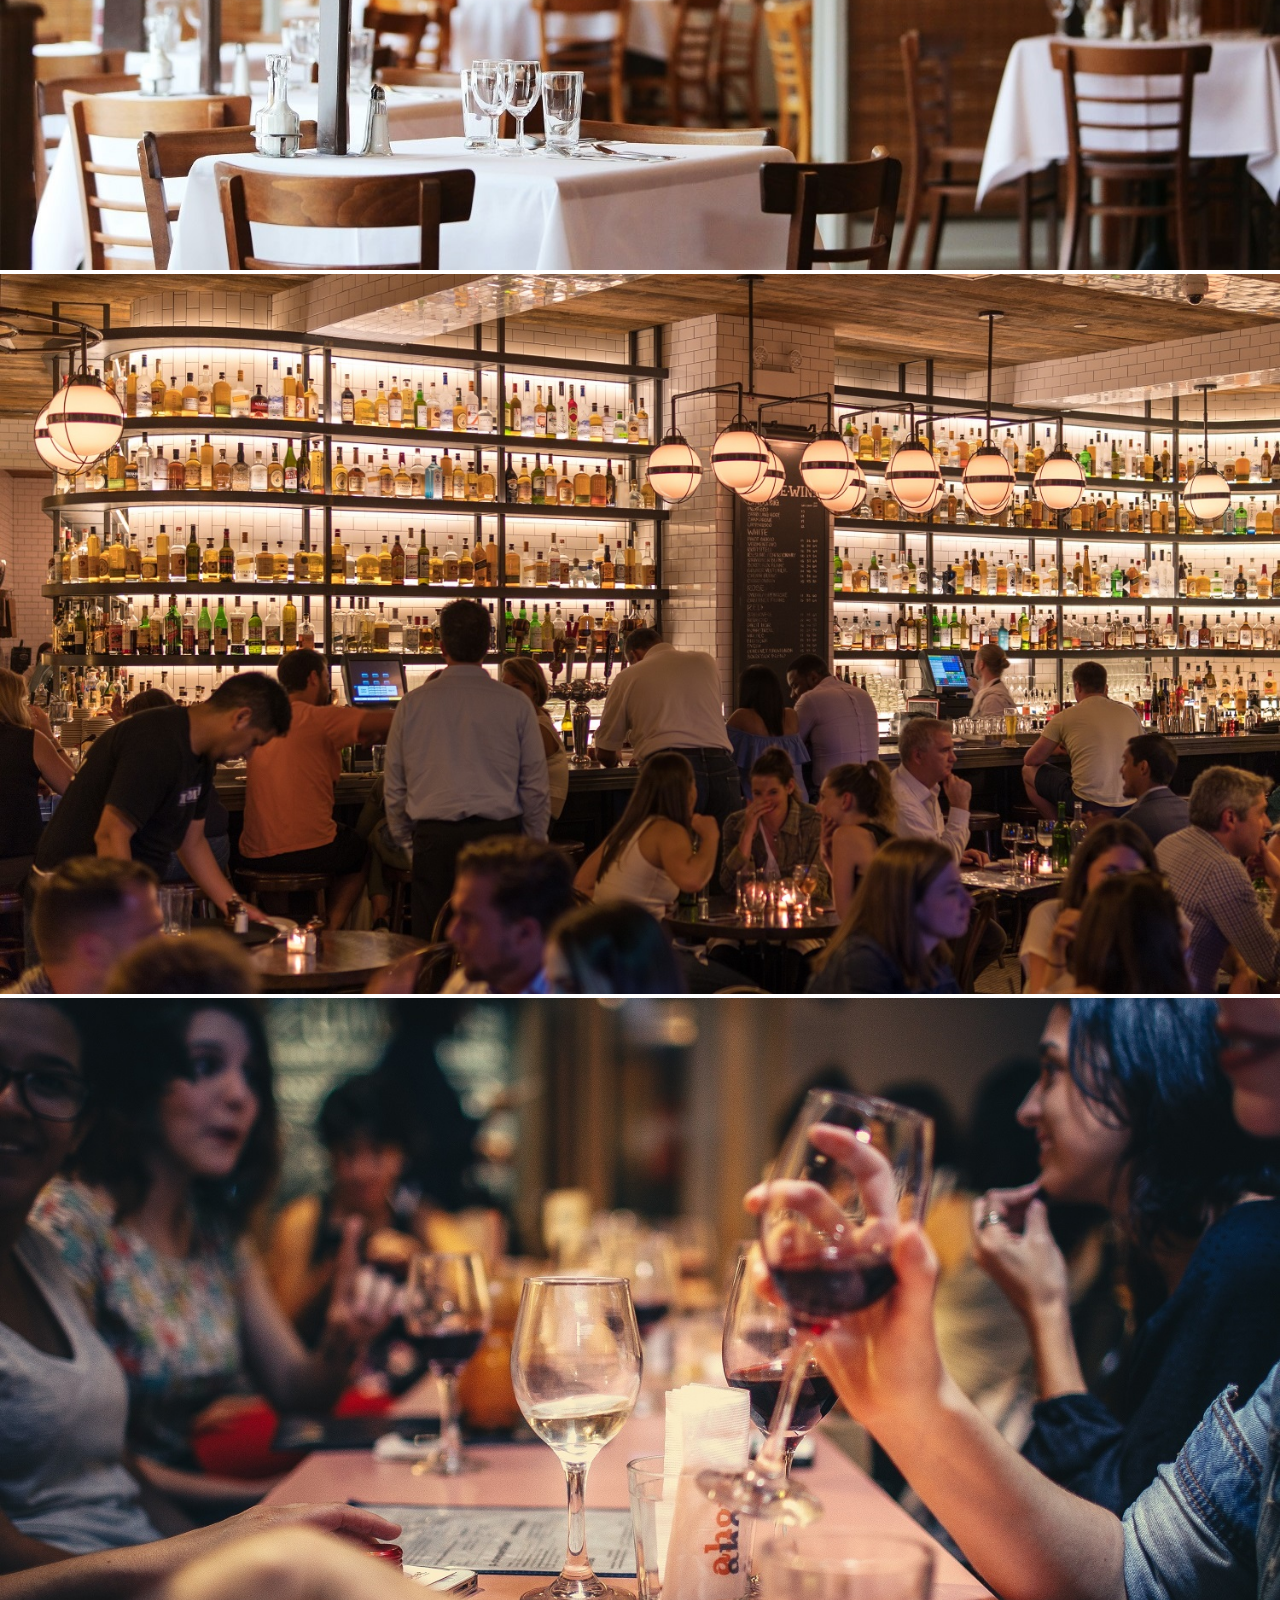
==== commit 39456837: "corection all" ====
--- a/index.html
+++ b/index.html
@@ -1,111 +1,455 @@
-<!doctype html>
-<html lang="en">
-  <head>
-    <!-- Required meta tags -->
-    <meta charset="utf-8">
-    <meta name="viewport" content="width=device-width, initial-scale=1">
-    <link rel="stylesheet" href="css/style.css">
-    <link rel="stylesheet" href="https://unpkg.com/aos@next/dist/aos.css" />
-
-
-    <!-- Bootstrap CSS -->
-    <link href="https://cdn.jsdelivr.net/npm/bootstrap@5.1.3/dist/css/bootstrap.min.css" rel="stylesheet" integrity="sha384-1BmE4kWBq78iYhFldvKuhfTAU6auU8tT94WrHftjDbrCEXSU1oBoqyl2QvZ6jIW3" crossorigin="anonymous">
-    <link href="https://fonts.googleapis.com/css2?family=Inspiration&family=Permanent+Marker&display=swap" rel="stylesheet">
-    <link href="https://fonts.googleapis.com/css2?family=Inspiration&display=swap" rel="stylesheet">
-    
-    <title>Restourant Toucan 2</title>
-  </head>
-  <body>
-    <nav class="navbar navbar-expand-lg navbar-light sticky-top ">
-        <div class="container-fluid">
-          <a class="navbar-brand" href="#"><img src="image/logo R.png" alt=""></a>
-          <button class="navbar-toggler" type="button" data-bs-toggle="collapse" data-bs-target="#navbarNavAltMarkup" aria-controls="navbarNavAltMarkup" aria-expanded="false" aria-label="Toggle navigation">
-            <span class="navbar-toggler-icon"></span>
-          </button>
-          <div class="collapse navbar-collapse" id="navbarNavAltMarkup">
-
-            <div class="navbar-nav ">
-              <a class="nav-link active" aria-current="page" href="#home">Home</a>
-              <a class="nav-link" href="#about">About</a>
-              <a class="nav-link" href="menu.html">Menu</a>
-              <a class="nav-link" href="gallery.html">Gallery</a>
-              <a class="nav-link" href="#">Reservation</a>
-              <a class="nav-link" href="catering.html">Catering</a>
-              <a class="nav-link" href="#">Contact</a>
-            </div>
-          </div>
-        </div>
-      </nav>
-          
-    <section id="home" class="home">
-      <div class="container-fluid">
-        <div class="row">
-          <img id="wood" src="image/wood-background1920.jpg" alt="">         
-          <img id="chicken" data-aos="zoom-in-right" src="image/chicken1.png" alt="">
-          <img id="salad" data-aos="zoom-in-left" src="image/salad.png" alt="">
-          <img id="paper" data-aos="zoom-out-up" src="image/paper.png" alt="">
-          <img id="onion" data-aos="zoom-in-up" src="image/onion.png" alt="">          
-        </div>
-        <div id="home-text" class="home-text" data-aos="zoom-out-up">
-          <h2>Restourant</h2>
-          <h1>Toucan 2</h1>          
-          <p>OPENING HOURS</p>
-          <p>Monday - Fryday <span>08:00 - 19:00</span></p>
-          <p>Weekends <span>08:00 - 14:00</span></p>
-        </div>
-      </div>      
-    </section>
-
-<!-- About section -->
-
-    <section id="about" class="about">
-      <div class="container-fluid">
-        <div class="row center">
-          <img src="image/slide1.jpg" alt="">
-          <div class="about-item col-xl-4 col-lg-6 col-sm-12 color-2" data-aos="zoom-in-up">
-            <h3 class="color-1">Our story</h3>
-            <h2 class="color-1">About Toucan 2 Restourant</h2>
-            <p class="color-1">Welcome. This is Toucan 2 Restourant. Elegant & sofisticated restaurant template. Toucan 2 offers different home page layouts with smart and unique design, showcasing beautifully designed elements every restaurant website should have. <br>
-            Smooth animations, fast loading and engaging user experience are just some of the features this template offers. <br><br>
-            So, give it a try and dive into a world of Toucan restaurant websites.
-            </p>
-          </div>
-        </div>
-      </div>      
-    </section>
-    <section id="menu"></section>
-    <section id="reservation"></section>
-    <section id="catering"></section>
-    <section id="gallery"></section>
-    <section id="contact"></section>
-
-
-
-
-    <section id="footer" class="footer" >
-      <div class="containar-fluid ">
-        <img class="center" src="image/logo R.png" alt="">
-      </div>
-
-    </section>
-
-          
-
-
-    <!-- Optional JavaScript; choose one of the two! -->
-
-    <!-- Option 1: Bootstrap Bundle with Popper -->
-    <script src="https://cdn.jsdelivr.net/npm/bootstrap@5.1.3/dist/js/bootstrap.bundle.min.js" integrity="sha384-ka7Sk0Gln4gmtz2MlQnikT1wXgYsOg+OMhuP+IlRH9sENBO0LRn5q+8nbTov4+1p" crossorigin="anonymous"></script>
-    <script src="js/main.js"></script>
-    <script src="https://unpkg.com/aos@next/dist/aos.js"></script>
-    <script>
-      AOS.init({
-        duration: 1000,
-        offset: 500,
-        once: true
-      });
-    </script>
-
-    
-  </body>
-</html>
+<!DOCTYPE html>
+<html lang="en">
+<head>
+    <meta charset="UTF-8">
+    <meta http-equiv="X-UA-Compatible" content="IE=edge">
+    <meta name="viewport" content="width=device-width, initial-scale=1.0">
+    <link href="https://cdn.jsdelivr.net/npm/bootstrap@5.1.3/dist/css/bootstrap.min.css" rel="stylesheet"
+        integrity="sha384-1BmE4kWBq78iYhFldvKuhfTAU6auU8tT94WrHftjDbrCEXSU1oBoqyl2QvZ6jIW3" crossorigin="anonymous">
+    <link rel="stylesheet" href="css/style.css">
+    <link rel="stylesheet" href="https://unpkg.com/aos@next/dist/aos.css" />
+    <link rel="preconnect" href="https://fonts.googleapis.com">
+    <link rel="preconnect" href="https://fonts.gstatic.com" crossorigin>    
+    <link href="https://fonts.googleapis.com/css2?family=Montez&family=Montserrat:wght@300&family=Suranna&display=swap" rel="stylesheet">  
+    <link rel="stylesheet" href="https://cdnjs.cloudflare.com/ajax/libs/font-awesome/4.7.0/css/font-awesome.min.css"> 
+    <title>Restaurant</title>
+</head>
+<body>
+    <nav class="navbar navbar-expand-lg navbar-light sticky-top ">
+        <div class="container-fluid">
+          <a class="navbar-brand" href="#"><img src="images/image-main/logo R.png" alt="logo"></a>
+          <button class="navbar-toggler" type="button" data-bs-toggle="collapse" data-bs-target="#navbarNavAltMarkup" aria-controls="navbarNavAltMarkup" aria-expanded="false" aria-label="Toggle navigation">
+            <span class="navbar-toggler-icon"></span>
+          </button>
+          <div class="collapse navbar-collapse" id="navbarNavAltMarkup">
+
+            <div class="navbar-nav ">
+              <a class="nav-link active" aria-current="page" href="#home">Home</a>
+              <a class="nav-link" href="#about">About</a>
+              <a class="nav-link" href="#menu-list">Menu</a>
+              <a class="nav-link" href="gallery.html#gallery">Gallery</a>
+              <a class="nav-link" href="#reservation">Reservation</a>
+              <a class="nav-link" href="#catering">Catering</a>
+              <a class="nav-link" href="#">Contact</a>
+            </div>
+          </div>
+        </div>
+    </nav>
+          
+    <section id="home" class="home">
+      <div class="container-fluid">
+        <div class="row">
+          <img id="wood" src="images/image-main/wood-background1920.jpg" alt="">         
+          <img id="chicken" data-aos="fade-up" src="images/image-main/chicken1.png" >
+          <img id="salad" data-aos="fade-up" src="images/image-main/salad.png" >
+          <img id="paper" data-aos="fade-up" src="images/image-main/paper.png" >
+          <img id="onion" data-aos="fade-down-right" src="images/image-main/onion.png" >         
+        </div>
+        <div id="home-text" class="home-text" data-aos="zoom-in-right">
+          <h2>Restourant</h2>
+          <h1>Toucan 2</h1>          
+          <p>OPENING HOURS</p>
+          <p>Monday - Fryday <span>08:00 - 19:00</span></p>
+          <p>Weekends <span>08:00 - 14:00</span></p>
+        </div>
+      </div>      
+    </section>
+
+<!-- About section -->
+
+    <section id="about" class="about">
+      <div class="container-fluid">
+        <div class="row center">
+          <img class="about-img" src="images/image-main/slide1.jpg" alt="">
+          <div class="about-item col-xl-4 col-lg-6 col-sm-12 color-2" data-aos="zoom-in-right" >
+            <h3 class="color-1">Our story</h3>
+            <h2 class="color-1">About Toucan 2 Restourant</h2>
+            <p class="color-1">Welcome. This is Toucan 2 Restourant. Elegant & sofisticated restaurant template. Toucan 2 offers different home page layouts with smart and unique design, showcasing beautifully designed elements every restaurant website should have. <br>
+            Smooth animations, fast loading and engaging user experience are just some of the features this template offers. <br><br>
+            So, give it a try and dive into a world of Toucan restaurant websites.
+            </p>
+          </div>
+        </div>
+      </div>      
+    </section>
+    <section id="menu-hero" class="menu-hero ">
+      <div class="container-fluid">
+        <div class="row">
+          <div class="col-md-12 text-center">
+            <h2 class="menu-list-text" data-aos="zoom-in-up" >Menu List</h2>
+            <div class="salads" >
+              <a href="menu.html"><h2>Salads & Soups</h2></a> 
+              <p>Spinach Salad</p>
+              <p>Capresse Salad</p>
+              <p>French Onion Soup</p>
+              <p>Lobster Bisque</p>
+            </div>
+            <div class="sides" >
+              <a href="menu.html"><h2>Sides</h2></a> 
+              <p>Sesame Green Beans</p>
+              <p>Cole Slaw</p>
+              <p>Baby Brussels Sprouts</p>
+              <p>Mashed Potatoes</p>
+              <p>Hand-Cut Fries</p>
+              <p>Creamed Spinach</p>
+              <p>Broiled Tomatoes</p>
+              <p>Sweet Potato Casserole</p>
+              <p>Buttermilk Biscuit</p>
+              <p>Fresh Asparagus</p>
+            </div>
+          </div>
+        </div>
+    </section>
+    <section id="menu-list" class="section-padding">
+      <div class="container">
+          <div class="row">
+              <div class="col-md-12 text-center">
+                  <h1>Menu List</h1>
+              </div>
+          </div>
+          <div>
+              <h2>Appetizers</h2>
+              <p>Shrimp Remoulade</p>
+              <p>Spicy Lobster</p>
+              <p>Baked Escargot</p>
+              <p>Seared Ahi Tuna</p>
+              <p>Prosciutto Wrapped Mozzarella</p>
+          </div>
+          <br>
+          <div>
+              <h2>Steak Cuts</h2>
+              <p>Filet Mignon, 8 ounce</p>
+              <p>Filet Mignon, 12 ounce</p>
+              <p>Filet Mignon, 18 ounce</p>
+              <p>Porterhouse for Two</p>
+              <p>Classic New York Sirloin</p>
+          </div>
+          <br>
+          <div>
+              <h2>Seafood</h2>
+              <p>Stuffed Lobster Tail</p>
+              <p>Toucan Crab Cake Dinner</p>
+              <p>Whole Lobster</p>
+              <p>Clam Zuppa</p>
+              <p>Toucan Crab Cakes</p>
+          </div>
+          <div>
+              <h2>Salads & Soups</h2>
+              <p>Spinach Salad</p>
+              <p>Capresse Salad</p>
+              <p>French Onion Soup</p>
+              <p>Lobster Bisque</p>
+          </div>
+          <br>
+          <div>
+              <h2>Sides</h2>
+              <p>Sesame Green Beans</p>
+              <p>Cole Slaw</p>
+              <p>Baby Brussels Sprouts</p>
+              <p>Mashed Potatoes</p>
+              <p>Hand-Cut Fries</p>
+              <p>Creamed Spinach</p>
+              <p>Broiled Tomatoes</p>
+              <p>Sweet Potato Casserole</p>
+              <p>Buttermilk Biscuit</p>
+              <p>Fresh Asparagus</p>
+          </div>
+      </div>
+  </section>
+  <section id="reservation"></section>
+  <section id="catering"></section>
+  <div class="container-fluid" id="maincont">  
+    <div class="wrapper" id="cont1">
+        <div class="row align-items-center" id="row1">
+            <div class="col col-lg-8 mx-auto text-center">
+                <div class="h1">Catering</div>
+                <div class="sub1">SPECIAL EVENTS</div>
+            </div>
+        </div>
+    </div>
+    <div class="wrapper">
+        <div class="row whitespace1">
+            <div class="col-12 text-center ">
+                <div class="h3">It's your day</div>
+                <div class="sub3">MAKE IT MEMORABLE</div>
+            </div>
+        </div>
+        <div class="row whitespace2" id="row-celebrate">
+        <!-- <div class="col-2"></div> -->
+        <div class="col col-lg-8 mx-auto justify-content-center text-center">
+                <ul class="d-flex flex-wrap justify-content-center ms-lg-3">
+                    <li class="list-items pe-5"><span>Weddings</span></li>
+                    <li class="list-items pe-5"><span>Anniversaries</span></li>
+                    <li class="list-items pe-5"><span> Showers </span></li>
+                </ul>
+            <p>Celebrate your special event in the beautiful atmosphere of Royal Plate. 
+                Exquisite & creative cousine, friendly atmosphere and highly professional staff will make your special day beautiful & enjoyable. You can select from couple of pre-made menus for every occasion that should please many 
+                different palates or work with us to create your own menu.</p> 
+        </div>
+        <!-- <div class="col-2"></div> -->
+        </div>
+    </div>
+    <div class="wrapper">
+            <div class="row align-items-center" id="row-services">
+                <!-- <div class="col-3"></div> -->
+                <div class="col col-lg-6 mx-auto text-center">
+                <div class="h2">What we offer</div>
+                <div class="sub2 color-white">SERVICES WE PROVIDE</div>
+                </div>
+                <!-- <div class="col-3"></div> -->
+            </div>
+        </div>
+    <div class="wrapper pt-5">
+            <div class="row side-images my-5" >
+                <!-- <div class="col-md-1"></div> -->
+                <div class="col-lg-6 col-12 p-lg-4">
+                    <img src="images/pics/img-14.jpg" class="img-fluid" alt="table">
+
+                </div>
+                <div class="col-lg-6 col-12 pt-3 text-center side-text">
+                    <div class="h3">Food & Beverages</div>
+                    <div class="sub3">Exquisite cuisine</div>
+                    <p>Food is the heart of every event. We’ll make your day special by selecting only the best
+                        ingredients and turning them into magical dishes. Our service includes complete food preparation,
+                        beverages. and full china service. You can choose from already prepared sample menus or join
+                        us in creating your own that will please your taste for sure.</p>
+                    <a href="menu-01.html" class="side-link sub4">EXPLORE MENUS <i class="fa fa-angle-double-right"></i></a>
+                </div>
+                <!-- <div class="col-md-1"></div> -->
+            </div>
+            <div class="row side-images my-5">
+                <div class="col-lg-6 col-12 pt-5 text-center side-text">
+                    <div class="h3">Perfect atmosphere</div>
+                    <div class="sub3">Floral & Lightning</div>
+                    <p>Our professional design team will take your vision and turn it into reality. Custom floral,
+                        lightning and interior design according to your dreams will make your special event enjoyable and memorable.  We provide all 
+                        equipment in terms of tables, chairs, lightning equipment and effects and full floral services.</p>
+                    <a href="#" class="side-link sub4">START PLANNING <i class="fa fa-angle-double-right"></i></a>
+                </div>
+                    <div class="col-lg-6 col-12 p-lg-4 pt-3">
+                        <img src="images/pics/img-15.jpg" class="img-fluid" alt="table">
+                    </div>
+            </div>
+            <div class="row side-images my-5">
+                <div class="col-lg-6 col-12 p-lg-4 pt-5">
+                    <img src="images/pics/img-16.jpg" class="img-fluid" alt="table">
+                </div>
+                <div class="col-lg-6 col-12 pt-3 text-center side-text">
+                    <div class="h3">Full Package</div>
+                    <div class="sub3">Staff & equipment</div>
+                    <p>Our professional design team will take your vision and turn it into reality. Custom floral,
+                        lightning and interior design according to your dreams will make your special event enjoyable and memorable.  We provide all 
+                        equipment in terms of tables, chairs, lightning equipment and effects and full floral services.</p>
+                    <a href="menu-01.html" class="side-link sub4">START PLANNING <i class="fa fa-angle-double-right"></i></a>
+
+                </div>
+            </div>
+    </div>
+    <div class="wrapper" >
+        <div class="row align-items-center" id="row-mia">
+            <!-- <div class="col-3"></div> -->
+            <div class="col-lg-6 col-12 mx-auto text-center">
+            <div class="h2">Featured Event</div>
+            <div class="sub2 color-white">MIA & DAVID'S WEDDING</div>
+            </div>
+            <!-- <div class="col-3"></div> -->
+        </div>
+        <div class="row" id="row-design">
+            <div class="col-md-12">.</div>
+
+        </div>
+        
+    </div>
+
+
+    <div class="wrapper">
+                <div class="row whitespace1">
+                    <div class="col-12 text-center ">
+                        <div class="h3">Mia and David's Celebration</div>
+                        <div class="sub3">SERVICES PROVIDED </div>
+                    </div>
+                </div>
+            <div class="row whitespace2">
+                <!-- <div class="col-2"></div> -->
+            <div class="col-lg-8 col mx-auto justify-content-center text-center mt-3">
+                <ul class="d-flex justify-content-center">
+                    <li class="list-items pe-4"><span>Floral</span></li>
+                    <li class="list-items pe-4"><span>Lighting</span></li>
+                    <li class="list-items pe-4"><span>Food</span></li>
+                    <li class="list-items pe-4"><span>Bar</span></li>
+                    <li class="list-items pe-4"><span>Staff</span></li>
+                </ul>
+            <p class="mt-2">One of the most exciting events we catered was Mia & David’s wedding that occured in Summer 2016.
+                We provided full package service including floral, lightning, food, bar and staff. Mia & David decided to have their 
+                celebration in the open, on Royal Plate terrace with amazing views on Costa bay. Mia & David enjoyed our “Royal Plate buffet menu”. You can see the gallery below.</p>
+            </div>
+              <!-- <div class="col-2"></div> -->
+            </div>
+           
+        
+    </div>   
+    
+    <div class="wrapper">
+        <div class="row">
+            
+    
+     <div id="carouselExampleIndicators" class="carousel slide" data-bs-ride="carousel">
+        <ul class="carousel-indicators">
+          <li data-bs-target="#carouselExampleIndicators" data-bs-slide-to="0" class="active" aria-current="true" aria-label="Slide 1"></li>
+          <li data-bs-target="#carouselExampleIndicators" data-bs-slide-to="1" aria-label="Slide 2"></li>
+          <li data-bs-target="#carouselExampleIndicators" data-bs-slide-to="2" aria-label="Slide 3"></li>
+        </ul>
+        <div class="carousel-inner" id="carousel-images">
+          <div class="carousel-item active" data-bs-interval="2000">
+              <div class="row">
+                  <div class="col-lg-1 col-12"></div>
+                  <div class="col-lg-5 col-12 mb-2 ">
+                      <img src="./images/pics/img-14.jpg" class="img-fluid w-100" alt="...">
+                  </div>
+                  <div class="col-lg-5 col-12 ">
+                    <img src="./images/pics/img-17.jpg" class="img-fluid w-100" alt="...">
+                </div>
+                <div class="col-lg-1 col-12"></div>
+              </div> 
+          </div>
+          <div class="carousel-item" data-bs-interval="4000">
+            <div class="row">
+                <div class="col-lg-1 col-12"></div>
+                <div class="col-lg-5 col-12 mb-2">
+                    <img src="./images/pics/img-04.jpg" class="img-fluid w-100" alt="...">
+                </div>
+                <div class="col-lg-5 col-12">
+                  <img src="./images/pics/img-09.jpg" class="img-fluid w-100" alt="...">
+              </div>
+              <div class="col-lg-1 col-12"></div>
+            </div> 
+        </div>
+        <div class="carousel-item" data-bs-interval="4000">
+            <div class="row ">
+                <div class="col-lg-1 col-12"></div>
+                <div class="col-lg-5 col-12 mb-2">
+                    <img src="./images/pics/img-09.jpg" class="img-fluid w-100" alt="...">
+                </div>
+                <div class="col-lg-5 col-12">
+                  <img src="./images/pics/img-15.jpg" class="img-fluid w-100" alt="...">
+              </div>
+              <div class="col-lg-1 col-12"></div>
+            </div> 
+        </div>
+          
+        </div>
+    </div>
+
+    </div>
+    </div>
+
+
+    <div class="wrapper">
+        <div class="row whitespace1 pt-5">
+            <div class="col-8 mx-auto text-center pt-5">
+            <div class="h3">Start planning</div>
+            <div class="sub3">READY TO SCHEDULE A TASTING?</div>
+            </div>
+        </div>
+    <form class="row mx-lg-5 whitespace2">
+        <div class="col-lg-4 col-12">
+          <label for="inputName4" class="form-label"></label>
+          <input type="text" class="form-control" id="inputName4" placeholder="Your Name...">
+        </div>
+        <div class="col-lg-4 col-12">
+          <label for="inputEmail4" class="form-label"></label>
+          <input type="email" class="form-control" id="inputEmail4" placeholder="Email..">
+        </div>
+        <div class="col-lg-4 col-12">
+            <label for="inputPhone4" class="form-label"></label>
+            <input type="number" class="form-control" id="inputPhone4" placeholder="Phone..">
+          </div>
+        <div class="col-lg-12">
+          <label for="inputAddress" class="form-label"></label>
+          <textarea class="form-control" id="exampleFormControlTextarea1" rows="5" placeholder="Message.."></textarea>
+          
+        </div>
+        <div class="col-lg-2 mt-4 mx-auto d-grid text-center">
+          <button type="submit" class="btn btn-dark" id="send-btn">Send</button>
+        </div>
+      </form>
+    </div>
+      <div class="wrapper bg-light">
+        <div class="row text-center" id="footer">
+            <h2>Fr</h2>
+        </div>
+        <a href="#" type="button" class="btn btn-light btn-floating btn-lg text-center" id="btn-back-to-top">
+            <i class="fa fa-angle-double-up"></i>
+        </a>
+    </div>
+  </div>  
+  <section id="gallery">
+    <div class="container-fluid">
+      <br>
+      <br><h2>Restaurant Toucan Gallery</h2>
+      <br>
+      <div class="row">
+          <div class="col-md-4">
+              <img src="gallery-images/restaurant-facade.jpg" alt="restaurant-facade" class="img-responsive" width="100%" height="100%">
+          </div>
+          <div class="col-md-4">
+              <img src="gallery-images/dining-area-1.jpg" alt="restaurant-facade" class="img-responsive" width="100%" height="100%">
+          </div>
+          <div class="col-md-4">
+              <img src="gallery-images/dining-area.jpg" alt="restaurant-facade" class="img-responsive" width="100%" height="100%">
+          </div>
+          <div class="col-md-4">
+              <img src="gallery-images/dining-customers-1.jpg" alt="restaurant-facade" class="img-responsive" width="100%" height="100%">
+          </div>
+          <div class="col-md-4">
+              <img src="gallery-images/dining-customers.jpg" alt="restaurant-facade" class="img-responsive" width="100%" height="100%">
+          </div>
+          <div class="col-md-4">
+              <img src="gallery-images/kitchen.jpg" alt="restaurant-facade" class="img-responsive" width="100%" height="100%">
+          </div>
+          <div class="col-md-4">
+              <img src="gallery-images/menu-wall.jpg" alt="restaurant-facade" class="img-responsive" width="100%" height="100%">
+          </div>
+          <div class="col-md-4">
+              <img src="gallery-images/restaurant-lights.jpg" alt="restaurant-facade" class="img-responsive" width="100%" height="100%">
+          </div>
+          <div class="col-md-4">
+              <img src="gallery-images/restaurant-outdoor.jpg" alt="restaurant-facade" class="img-responsive" width="100%" height="100%">
+          </div>
+  
+      </div>
+  
+      </div>
+  </section>
+  <section id="contact"></section>
+
+
+
+
+  <section id="footer" class="footer" >
+    <div class="containar-fluid ">
+      <img class="center" src="image/logo R.png" alt="">
+    </div>
+
+  </section>
+
+        
+
+
+  
+
+  <!-- Option 1: Bootstrap Bundle with Popper -->
+  <script src="https://cdn.jsdelivr.net/npm/bootstrap@5.1.3/dist/js/bootstrap.bundle.min.js" integrity="sha384-ka7Sk0Gln4gmtz2MlQnikT1wXgYsOg+OMhuP+IlRH9sENBO0LRn5q+8nbTov4+1p" crossorigin="anonymous"></script>
+ 
+  <script src="js/main.js"></script>
+    <script src="https://unpkg.com/aos@next/dist/aos.js"></script>
+    <script>
+      AOS.init({
+        duration: 1000,
+        offset: 500,
+        once: true
+      });
+    </script>
+   
+</body>
+</html>--- a/css/style.css
+++ b/css/style.css
@@ -3,19 +3,23 @@
     font-family: "Permanent Marker", cursive;
     margin: 0 !important;
     padding: 0 !important;
-    scroll-behavior: smooth;
+    scroll-behavior: smooth !important;
     
 }
 h1, h2, p{
-    font-family: "Permanent Marker", cursive;
     color: rgb(49, 49, 49) !important;
     z-index: 10;
 }
-
+h1, h2, .sub4, .sub3, .sub2, .sub1, p{
+    font-family: "Permanent Marker", cursive;
+}
+.sub4, .sub3, .sub2, .sub1{
+    color: rgb(90, 90, 90) !important;
+}
 
 /*-------  Navigation ----*/
 .navbar{
-    background: transparent !important;
+    background: rgba(255, 255,255, 0.2) !important;
 }
 .navbar-brand img{
     height: 60px;
@@ -67,6 +71,7 @@
 }
 .home-text p{
     font-size: 36px;
+    font-family: "Permanent Marker", cursive;
     text-align: center;
     color:#ad8106 !important;
     text-shadow: 2px 4px 5px #000;   
@@ -122,14 +127,14 @@
     padding-bottom: 2rem;
 }
 .about img{
+    position: relative;
     width: 100%;
     object-fit: cover;
 }
 .center{
     justify-content: center;    
 }
-.about-item{    
-    width: 100%;
+.about-item{        
     height:600px;
     position: absolute;
     top: 10%;
@@ -151,6 +156,7 @@
     padding-top: 1rem;
 }
 .about-item p{
+    font-family: "Permanent Marker", cursive;
     font-size: 1.25rem;
     letter-spacing: 2px;
     line-height: 1.5;
@@ -191,6 +197,35 @@
     box-shadow: 4px 5px 5px 4px;
     border-radius: 8px;
 }
+#menu-hero{
+    background-image: url(../images/menu1920.jpg);
+    position: relative;
+    height: 120vh;
+    object-fit: cover;
+
+}
+.menu-list-text{
+    position: absolute;
+    color: #ad8106 !important;
+    top: 30%;
+    left: 28%;
+    font-size: 3rem;    
+    z-index: 10;
+}
+.salads{
+    position: absolute;
+    top: 40%;
+    left: 30%;
+}
+.salads p, .sides p{
+    
+    font-size: 1rem;
+}
+.sides{
+    position: absolute;
+    top: 55%;
+    left: 30%;
+}
 
 #menu-list {
     background: linear-gradient(rgba(255,255,255,0.7),rgba(255,255,255,0.7)), url("../gallery-images/restaurant-facade.jpg") cover fixed no-repeat;
@@ -198,3 +233,186 @@
 }
 
 
+
+/* html, body{
+    overflow-x: hidden;
+} */
+
+
+.container-fluid{
+    margin-left: 0;
+    margin-right: 0;
+}
+
+#row1{
+    background-image: url("../images/pics/backgne.jpg");
+    background-size: cover;
+    background-repeat: no-repeat;
+    height: 400px;
+}
+
+
+@media only screen and (min-width: 1000px) and (max-width: 2000px) {
+    #row1{
+        height: 700px;
+    }
+    
+}
+
+.whitespace1{
+    padding-bottom: 20px;
+    padding-top: 20px;
+}
+.whitespace2{
+    padding-bottom: 120px;
+}
+
+.list-items{
+    color: #b48c80;
+}
+li span{
+    color: #000;
+}
+/* Fonts */
+.h1{
+    font-family: 'Montez', cursive;
+    font-size: 10vmin;
+    color: rgb(252, 218, 154);
+}
+.sub1{    
+    color: white !important;
+    font-size: 7vmin;
+}
+.color-white{
+    color: #fff !important;
+}
+.h3{
+    font-family: 'Montez', cursive;
+    font-size: 36px;
+    color: #b48c80;
+}
+.sub3{
+    
+    font-size: 36px;
+    
+    text-transform: uppercase;
+}
+
+.h2{
+    font-family: 'Montez', cursive;
+    color: #fcda9a;
+    font-size: 44px;
+}
+.sub2{
+    font-size: 44px;
+    text-transform: uppercase;
+}
+p{    
+    font-size: 1.5rem;
+    color: #777777;
+}
+.sub4{    
+    font-size: 21px;
+}
+/*Fonts end*/
+.side-link{
+    text-decoration: none;
+    border-bottom: 1px solid #b48c80;
+    /* margin-top: 5px; */
+}
+.side-link:hover{
+    color: #b48c80;
+}
+
+a .fa-angle-double-right{
+    color: #161d27;
+    font-size: small;
+
+
+}
+#row-services{
+    background-image: url("../images/pics/bkg-img17.jpg");
+    background-size: cover;
+    background-repeat: no-repeat;
+    height: 100vmin;
+}
+
+@media only screen and (min-width: 1000px) and (max-width: 2000px) {
+    .side-images{
+        padding-left: 40px;
+        padding-right: 40px;
+        padding-bottom: 20px;
+    }
+    .side-text{
+        padding-top: 75px;
+    }
+}
+
+
+#row-mia{
+    background-image: url("../images/pics/bkg-img18.jpg");
+    background-size: cover;
+    background-repeat: no-repeat;
+    height: 100vmin;
+}
+/* Curved border/image. Not sure about this*/
+#row-design{
+    background-image: url("../images/border-decor.png");
+    top: 100px;
+}
+
+/* @media only screen and (min-width: 768px) and (max-width: 2000px) {
+.carousel-inner{
+    display: flex;
+}
+.carousel-item {
+    padding: 20px;
+    margin-right: 0;
+    flex: 0 0 50%;
+    display: block;
+  }
+} */
+
+/* #carousel-images{
+    display: flex;
+} */
+
+.carousel-indicators{
+    left: 0;
+    top: auto;
+    bottom: -70px;
+}
+.carousel .carousel-indicators li{
+    background: #b48c80;
+    width: 1.2rem;
+    height: 0.05rem;
+    border-radius: 100%;
+}
+.carousel-indicators .active{
+    background: red;
+}
+
+#send-btn:hover{
+    background: #b48c80;
+    border: none;
+
+}
+
+#btn-back-to-top {
+    background-color: #1d2026;
+    opacity: 0.4;
+    border: none;
+    width: 50px;
+    height: 50px;
+    position: fixed;
+    bottom: 20px;
+    right: 20px;
+    border-radius: 100%;
+    display: none;
+}
+
+.fa{
+    color: #b48c80;
+}
+
+
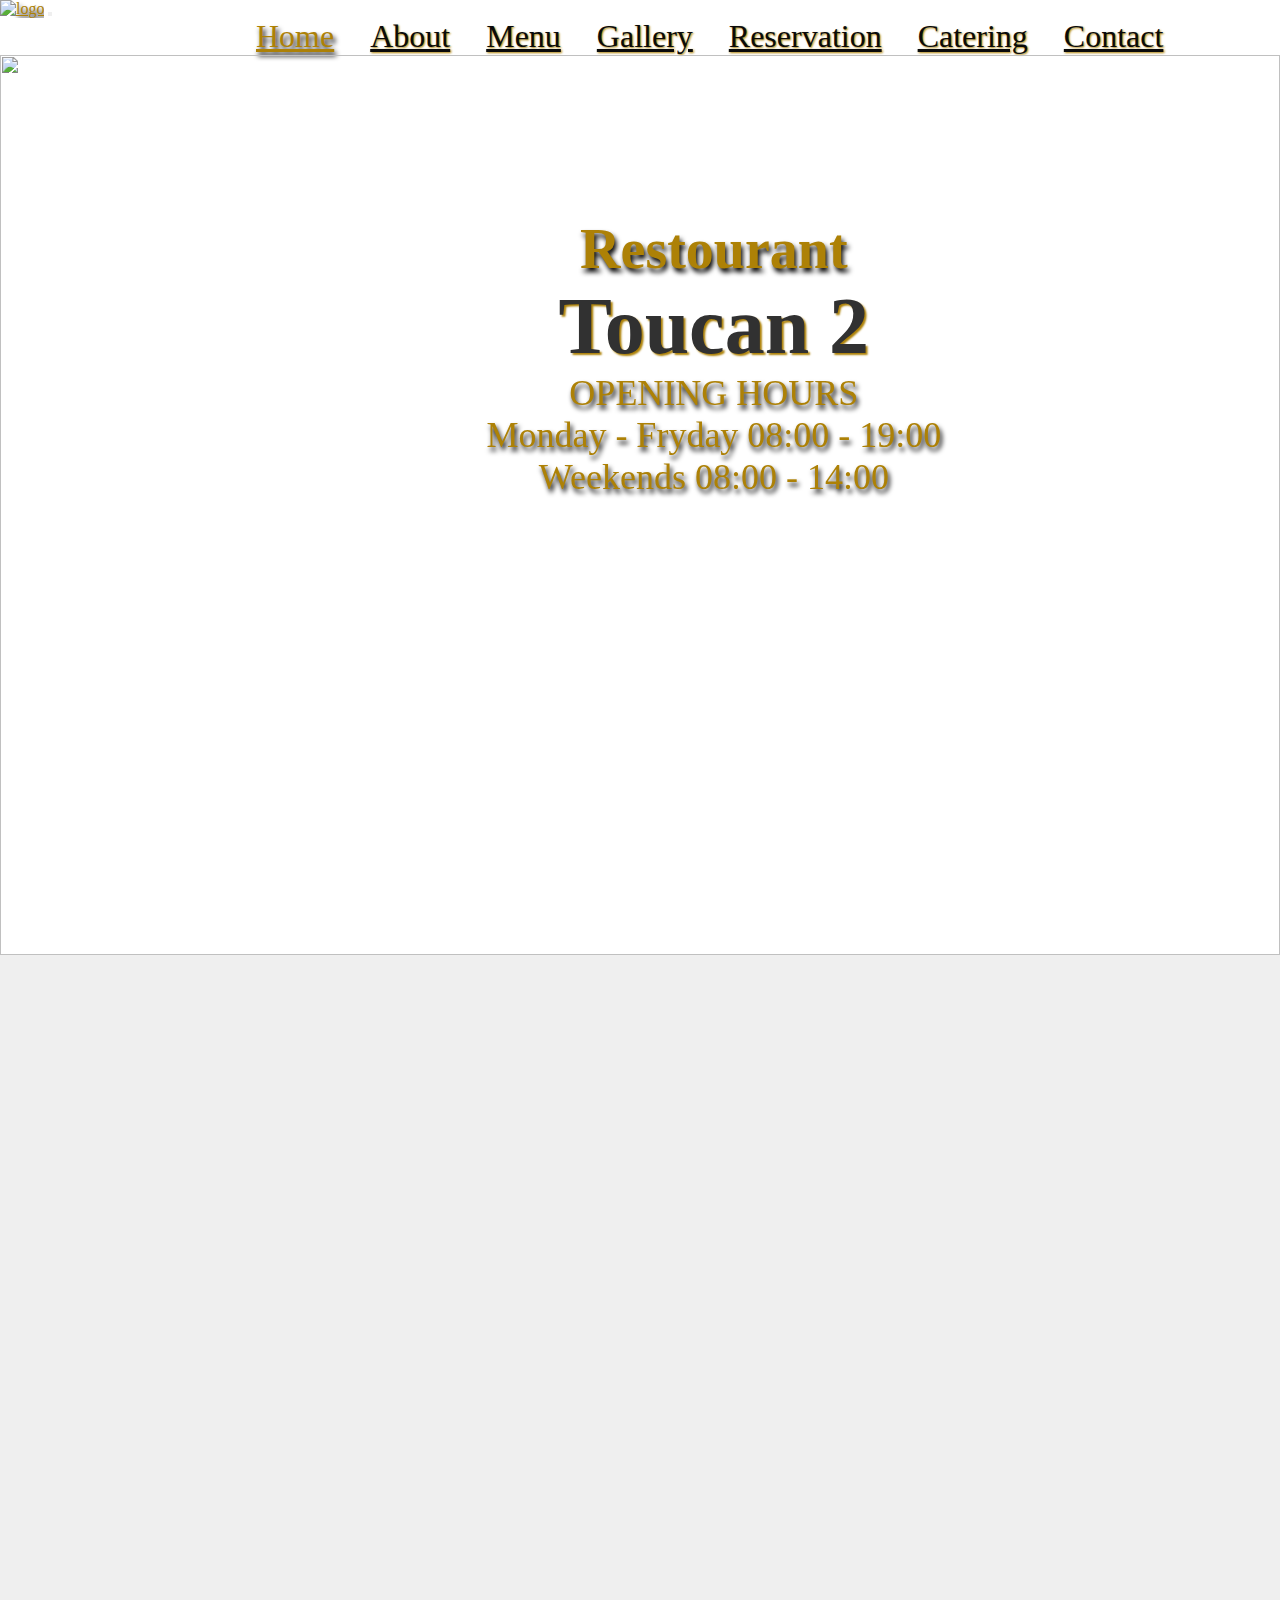
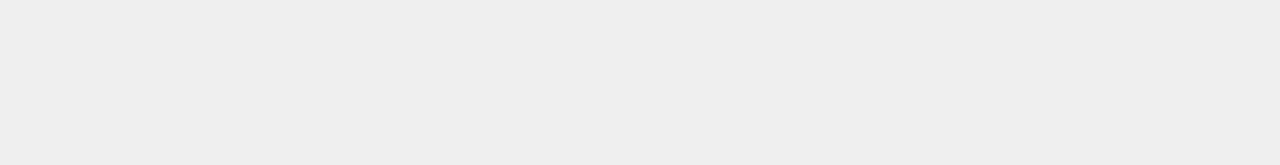
==== commit 7fab8f37: "Update index.html" ====
--- a/index.html
+++ b/index.html
@@ -29,7 +29,7 @@
               <a class="nav-link" href="#menu-list">Menu</a>
               <a class="nav-link" href="gallery.html#gallery">Gallery</a>
               <a class="nav-link" href="#reservation">Reservation</a>
-              <a class="nav-link" href="#catering">Catering</a>
+              <a class="nav-link" href="catering.html">Catering</a>
               <a class="nav-link" href="#">Contact</a>
             </div>
           </div>
@@ -72,359 +72,9 @@
         </div>
       </div>      
     </section>
-    <section id="menu-hero" class="menu-hero ">
-      <div class="container-fluid">
-        <div class="row">
-          <div class="col-md-12 text-center">
-            <h2 class="menu-list-text" data-aos="zoom-in-up" >Menu List</h2>
-            <div class="salads" >
-              <a href="menu.html"><h2>Salads & Soups</h2></a> 
-              <p>Spinach Salad</p>
-              <p>Capresse Salad</p>
-              <p>French Onion Soup</p>
-              <p>Lobster Bisque</p>
-            </div>
-            <div class="sides" >
-              <a href="menu.html"><h2>Sides</h2></a> 
-              <p>Sesame Green Beans</p>
-              <p>Cole Slaw</p>
-              <p>Baby Brussels Sprouts</p>
-              <p>Mashed Potatoes</p>
-              <p>Hand-Cut Fries</p>
-              <p>Creamed Spinach</p>
-              <p>Broiled Tomatoes</p>
-              <p>Sweet Potato Casserole</p>
-              <p>Buttermilk Biscuit</p>
-              <p>Fresh Asparagus</p>
-            </div>
-          </div>
-        </div>
-    </section>
-    <section id="menu-list" class="section-padding">
-      <div class="container">
-          <div class="row">
-              <div class="col-md-12 text-center">
-                  <h1>Menu List</h1>
-              </div>
-          </div>
-          <div>
-              <h2>Appetizers</h2>
-              <p>Shrimp Remoulade</p>
-              <p>Spicy Lobster</p>
-              <p>Baked Escargot</p>
-              <p>Seared Ahi Tuna</p>
-              <p>Prosciutto Wrapped Mozzarella</p>
-          </div>
-          <br>
-          <div>
-              <h2>Steak Cuts</h2>
-              <p>Filet Mignon, 8 ounce</p>
-              <p>Filet Mignon, 12 ounce</p>
-              <p>Filet Mignon, 18 ounce</p>
-              <p>Porterhouse for Two</p>
-              <p>Classic New York Sirloin</p>
-          </div>
-          <br>
-          <div>
-              <h2>Seafood</h2>
-              <p>Stuffed Lobster Tail</p>
-              <p>Toucan Crab Cake Dinner</p>
-              <p>Whole Lobster</p>
-              <p>Clam Zuppa</p>
-              <p>Toucan Crab Cakes</p>
-          </div>
-          <div>
-              <h2>Salads & Soups</h2>
-              <p>Spinach Salad</p>
-              <p>Capresse Salad</p>
-              <p>French Onion Soup</p>
-              <p>Lobster Bisque</p>
-          </div>
-          <br>
-          <div>
-              <h2>Sides</h2>
-              <p>Sesame Green Beans</p>
-              <p>Cole Slaw</p>
-              <p>Baby Brussels Sprouts</p>
-              <p>Mashed Potatoes</p>
-              <p>Hand-Cut Fries</p>
-              <p>Creamed Spinach</p>
-              <p>Broiled Tomatoes</p>
-              <p>Sweet Potato Casserole</p>
-              <p>Buttermilk Biscuit</p>
-              <p>Fresh Asparagus</p>
-          </div>
-      </div>
-  </section>
-  <section id="reservation"></section>
-  <section id="catering"></section>
-  <div class="container-fluid" id="maincont">  
-    <div class="wrapper" id="cont1">
-        <div class="row align-items-center" id="row1">
-            <div class="col col-lg-8 mx-auto text-center">
-                <div class="h1">Catering</div>
-                <div class="sub1">SPECIAL EVENTS</div>
-            </div>
-        </div>
-    </div>
-    <div class="wrapper">
-        <div class="row whitespace1">
-            <div class="col-12 text-center ">
-                <div class="h3">It's your day</div>
-                <div class="sub3">MAKE IT MEMORABLE</div>
-            </div>
-        </div>
-        <div class="row whitespace2" id="row-celebrate">
-        <!-- <div class="col-2"></div> -->
-        <div class="col col-lg-8 mx-auto justify-content-center text-center">
-                <ul class="d-flex flex-wrap justify-content-center ms-lg-3">
-                    <li class="list-items pe-5"><span>Weddings</span></li>
-                    <li class="list-items pe-5"><span>Anniversaries</span></li>
-                    <li class="list-items pe-5"><span> Showers </span></li>
-                </ul>
-            <p>Celebrate your special event in the beautiful atmosphere of Royal Plate. 
-                Exquisite & creative cousine, friendly atmosphere and highly professional staff will make your special day beautiful & enjoyable. You can select from couple of pre-made menus for every occasion that should please many 
-                different palates or work with us to create your own menu.</p> 
-        </div>
-        <!-- <div class="col-2"></div> -->
-        </div>
-    </div>
-    <div class="wrapper">
-            <div class="row align-items-center" id="row-services">
-                <!-- <div class="col-3"></div> -->
-                <div class="col col-lg-6 mx-auto text-center">
-                <div class="h2">What we offer</div>
-                <div class="sub2 color-white">SERVICES WE PROVIDE</div>
-                </div>
-                <!-- <div class="col-3"></div> -->
-            </div>
-        </div>
-    <div class="wrapper pt-5">
-            <div class="row side-images my-5" >
-                <!-- <div class="col-md-1"></div> -->
-                <div class="col-lg-6 col-12 p-lg-4">
-                    <img src="images/pics/img-14.jpg" class="img-fluid" alt="table">
-
-                </div>
-                <div class="col-lg-6 col-12 pt-3 text-center side-text">
-                    <div class="h3">Food & Beverages</div>
-                    <div class="sub3">Exquisite cuisine</div>
-                    <p>Food is the heart of every event. We’ll make your day special by selecting only the best
-                        ingredients and turning them into magical dishes. Our service includes complete food preparation,
-                        beverages. and full china service. You can choose from already prepared sample menus or join
-                        us in creating your own that will please your taste for sure.</p>
-                    <a href="menu-01.html" class="side-link sub4">EXPLORE MENUS <i class="fa fa-angle-double-right"></i></a>
-                </div>
-                <!-- <div class="col-md-1"></div> -->
-            </div>
-            <div class="row side-images my-5">
-                <div class="col-lg-6 col-12 pt-5 text-center side-text">
-                    <div class="h3">Perfect atmosphere</div>
-                    <div class="sub3">Floral & Lightning</div>
-                    <p>Our professional design team will take your vision and turn it into reality. Custom floral,
-                        lightning and interior design according to your dreams will make your special event enjoyable and memorable.  We provide all 
-                        equipment in terms of tables, chairs, lightning equipment and effects and full floral services.</p>
-                    <a href="#" class="side-link sub4">START PLANNING <i class="fa fa-angle-double-right"></i></a>
-                </div>
-                    <div class="col-lg-6 col-12 p-lg-4 pt-3">
-                        <img src="images/pics/img-15.jpg" class="img-fluid" alt="table">
-                    </div>
-            </div>
-            <div class="row side-images my-5">
-                <div class="col-lg-6 col-12 p-lg-4 pt-5">
-                    <img src="images/pics/img-16.jpg" class="img-fluid" alt="table">
-                </div>
-                <div class="col-lg-6 col-12 pt-3 text-center side-text">
-                    <div class="h3">Full Package</div>
-                    <div class="sub3">Staff & equipment</div>
-                    <p>Our professional design team will take your vision and turn it into reality. Custom floral,
-                        lightning and interior design according to your dreams will make your special event enjoyable and memorable.  We provide all 
-                        equipment in terms of tables, chairs, lightning equipment and effects and full floral services.</p>
-                    <a href="menu-01.html" class="side-link sub4">START PLANNING <i class="fa fa-angle-double-right"></i></a>
-
-                </div>
-            </div>
-    </div>
-    <div class="wrapper" >
-        <div class="row align-items-center" id="row-mia">
-            <!-- <div class="col-3"></div> -->
-            <div class="col-lg-6 col-12 mx-auto text-center">
-            <div class="h2">Featured Event</div>
-            <div class="sub2 color-white">MIA & DAVID'S WEDDING</div>
-            </div>
-            <!-- <div class="col-3"></div> -->
-        </div>
-        <div class="row" id="row-design">
-            <div class="col-md-12">.</div>
-
-        </div>
-        
-    </div>
-
-
-    <div class="wrapper">
-                <div class="row whitespace1">
-                    <div class="col-12 text-center ">
-                        <div class="h3">Mia and David's Celebration</div>
-                        <div class="sub3">SERVICES PROVIDED </div>
-                    </div>
-                </div>
-            <div class="row whitespace2">
-                <!-- <div class="col-2"></div> -->
-            <div class="col-lg-8 col mx-auto justify-content-center text-center mt-3">
-                <ul class="d-flex justify-content-center">
-                    <li class="list-items pe-4"><span>Floral</span></li>
-                    <li class="list-items pe-4"><span>Lighting</span></li>
-                    <li class="list-items pe-4"><span>Food</span></li>
-                    <li class="list-items pe-4"><span>Bar</span></li>
-                    <li class="list-items pe-4"><span>Staff</span></li>
-                </ul>
-            <p class="mt-2">One of the most exciting events we catered was Mia & David’s wedding that occured in Summer 2016.
-                We provided full package service including floral, lightning, food, bar and staff. Mia & David decided to have their 
-                celebration in the open, on Royal Plate terrace with amazing views on Costa bay. Mia & David enjoyed our “Royal Plate buffet menu”. You can see the gallery below.</p>
-            </div>
-              <!-- <div class="col-2"></div> -->
-            </div>
-           
-        
-    </div>   
     
-    <div class="wrapper">
-        <div class="row">
-            
-    
-     <div id="carouselExampleIndicators" class="carousel slide" data-bs-ride="carousel">
-        <ul class="carousel-indicators">
-          <li data-bs-target="#carouselExampleIndicators" data-bs-slide-to="0" class="active" aria-current="true" aria-label="Slide 1"></li>
-          <li data-bs-target="#carouselExampleIndicators" data-bs-slide-to="1" aria-label="Slide 2"></li>
-          <li data-bs-target="#carouselExampleIndicators" data-bs-slide-to="2" aria-label="Slide 3"></li>
-        </ul>
-        <div class="carousel-inner" id="carousel-images">
-          <div class="carousel-item active" data-bs-interval="2000">
-              <div class="row">
-                  <div class="col-lg-1 col-12"></div>
-                  <div class="col-lg-5 col-12 mb-2 ">
-                      <img src="./images/pics/img-14.jpg" class="img-fluid w-100" alt="...">
-                  </div>
-                  <div class="col-lg-5 col-12 ">
-                    <img src="./images/pics/img-17.jpg" class="img-fluid w-100" alt="...">
-                </div>
-                <div class="col-lg-1 col-12"></div>
-              </div> 
-          </div>
-          <div class="carousel-item" data-bs-interval="4000">
-            <div class="row">
-                <div class="col-lg-1 col-12"></div>
-                <div class="col-lg-5 col-12 mb-2">
-                    <img src="./images/pics/img-04.jpg" class="img-fluid w-100" alt="...">
-                </div>
-                <div class="col-lg-5 col-12">
-                  <img src="./images/pics/img-09.jpg" class="img-fluid w-100" alt="...">
-              </div>
-              <div class="col-lg-1 col-12"></div>
-            </div> 
-        </div>
-        <div class="carousel-item" data-bs-interval="4000">
-            <div class="row ">
-                <div class="col-lg-1 col-12"></div>
-                <div class="col-lg-5 col-12 mb-2">
-                    <img src="./images/pics/img-09.jpg" class="img-fluid w-100" alt="...">
-                </div>
-                <div class="col-lg-5 col-12">
-                  <img src="./images/pics/img-15.jpg" class="img-fluid w-100" alt="...">
-              </div>
-              <div class="col-lg-1 col-12"></div>
-            </div> 
-        </div>
-          
-        </div>
-    </div>
-
-    </div>
-    </div>
-
-
-    <div class="wrapper">
-        <div class="row whitespace1 pt-5">
-            <div class="col-8 mx-auto text-center pt-5">
-            <div class="h3">Start planning</div>
-            <div class="sub3">READY TO SCHEDULE A TASTING?</div>
-            </div>
-        </div>
-    <form class="row mx-lg-5 whitespace2">
-        <div class="col-lg-4 col-12">
-          <label for="inputName4" class="form-label"></label>
-          <input type="text" class="form-control" id="inputName4" placeholder="Your Name...">
-        </div>
-        <div class="col-lg-4 col-12">
-          <label for="inputEmail4" class="form-label"></label>
-          <input type="email" class="form-control" id="inputEmail4" placeholder="Email..">
-        </div>
-        <div class="col-lg-4 col-12">
-            <label for="inputPhone4" class="form-label"></label>
-            <input type="number" class="form-control" id="inputPhone4" placeholder="Phone..">
-          </div>
-        <div class="col-lg-12">
-          <label for="inputAddress" class="form-label"></label>
-          <textarea class="form-control" id="exampleFormControlTextarea1" rows="5" placeholder="Message.."></textarea>
-          
-        </div>
-        <div class="col-lg-2 mt-4 mx-auto d-grid text-center">
-          <button type="submit" class="btn btn-dark" id="send-btn">Send</button>
-        </div>
-      </form>
-    </div>
-      <div class="wrapper bg-light">
-        <div class="row text-center" id="footer">
-            <h2>Fr</h2>
-        </div>
-        <a href="#" type="button" class="btn btn-light btn-floating btn-lg text-center" id="btn-back-to-top">
-            <i class="fa fa-angle-double-up"></i>
-        </a>
-    </div>
-  </div>  
-  <section id="gallery">
-    <div class="container-fluid">
-      <br>
-      <br><h2>Restaurant Toucan Gallery</h2>
-      <br>
-      <div class="row">
-          <div class="col-md-4">
-              <img src="gallery-images/restaurant-facade.jpg" alt="restaurant-facade" class="img-responsive" width="100%" height="100%">
-          </div>
-          <div class="col-md-4">
-              <img src="gallery-images/dining-area-1.jpg" alt="restaurant-facade" class="img-responsive" width="100%" height="100%">
-          </div>
-          <div class="col-md-4">
-              <img src="gallery-images/dining-area.jpg" alt="restaurant-facade" class="img-responsive" width="100%" height="100%">
-          </div>
-          <div class="col-md-4">
-              <img src="gallery-images/dining-customers-1.jpg" alt="restaurant-facade" class="img-responsive" width="100%" height="100%">
-          </div>
-          <div class="col-md-4">
-              <img src="gallery-images/dining-customers.jpg" alt="restaurant-facade" class="img-responsive" width="100%" height="100%">
-          </div>
-          <div class="col-md-4">
-              <img src="gallery-images/kitchen.jpg" alt="restaurant-facade" class="img-responsive" width="100%" height="100%">
-          </div>
-          <div class="col-md-4">
-              <img src="gallery-images/menu-wall.jpg" alt="restaurant-facade" class="img-responsive" width="100%" height="100%">
-          </div>
-          <div class="col-md-4">
-              <img src="gallery-images/restaurant-lights.jpg" alt="restaurant-facade" class="img-responsive" width="100%" height="100%">
-          </div>
-          <div class="col-md-4">
-              <img src="gallery-images/restaurant-outdoor.jpg" alt="restaurant-facade" class="img-responsive" width="100%" height="100%">
-          </div>
-  
-      </div>
-  
-      </div>
-  </section>
-  <section id="contact"></section>
-
-
-
+<a href="#" type="button" class="btn btn-light btn-floating btn-lg text-center" id="btn-back-to-top">
+<i class="fa fa-angle-double-up"></i>
 
   <section id="footer" class="footer" >
     <div class="containar-fluid ">
@@ -452,4 +102,5 @@
     </script>
    
 </body>
-</html>+</html>
+
